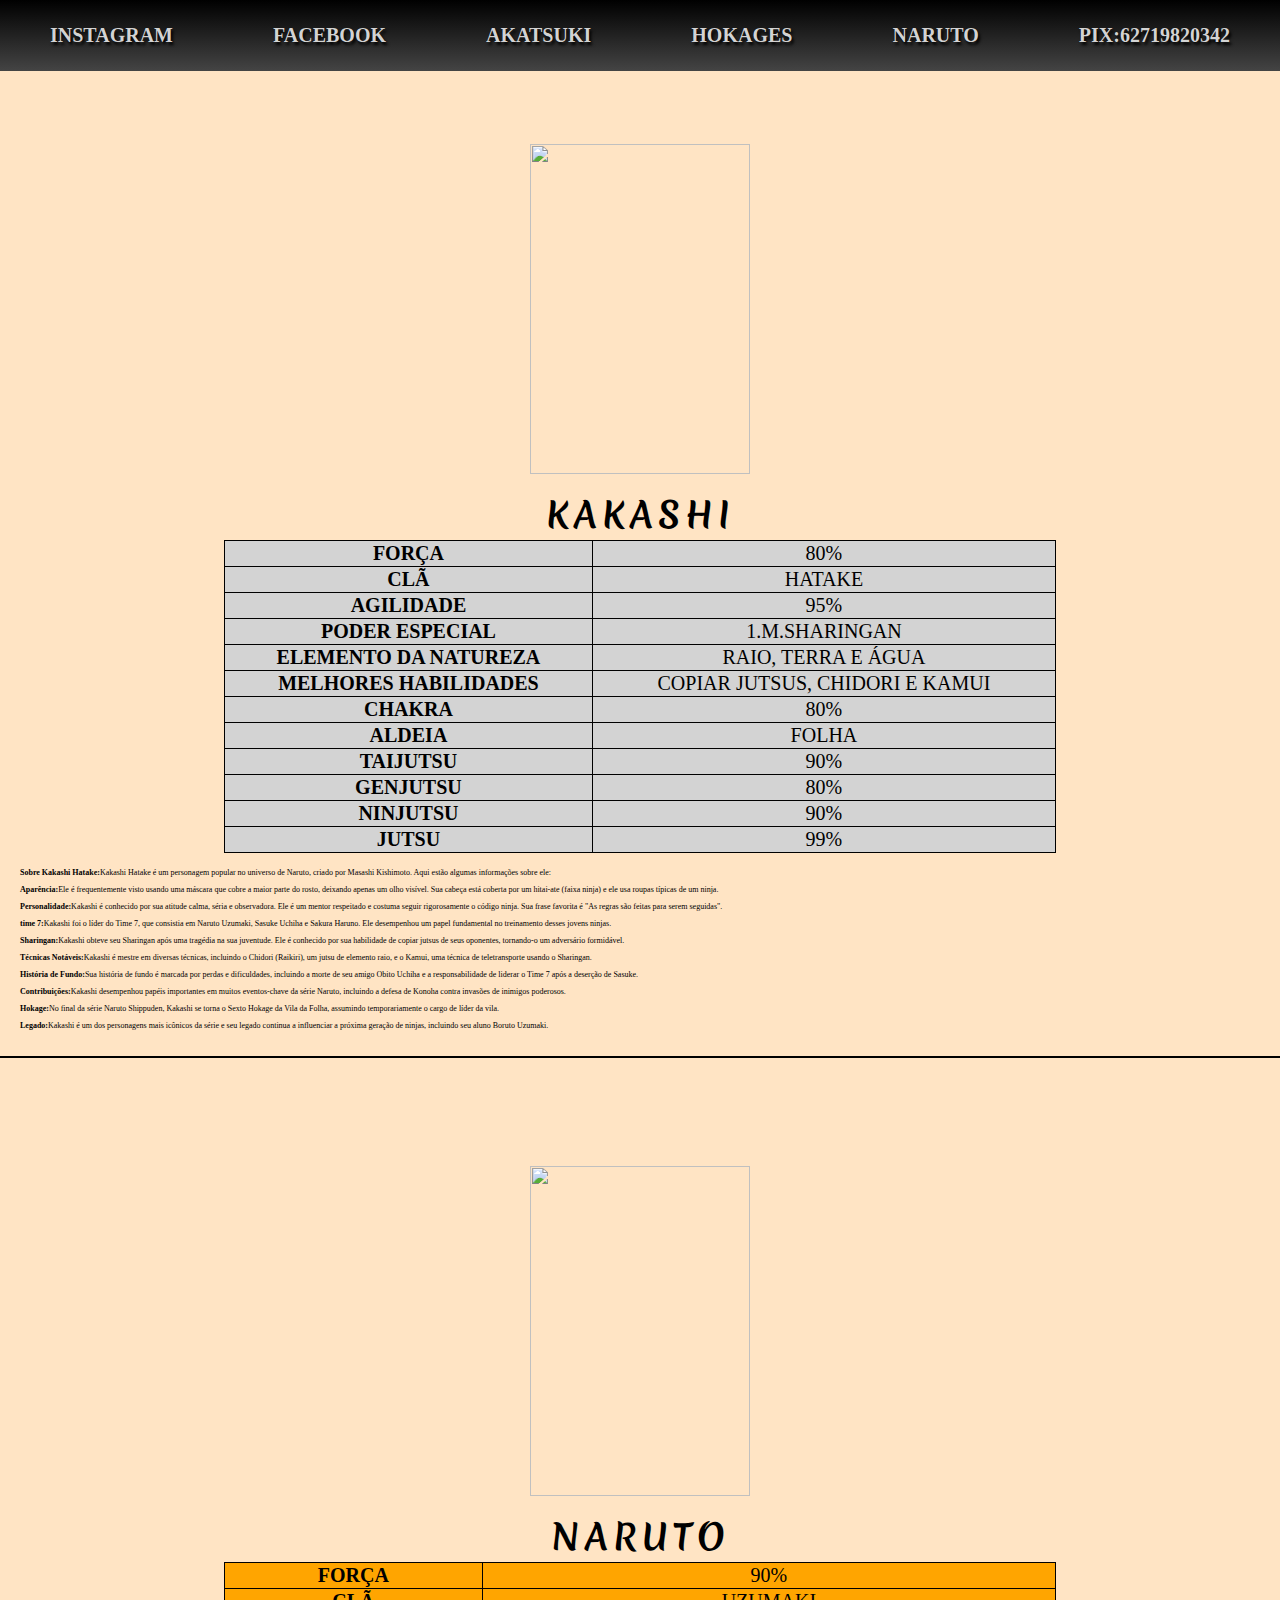
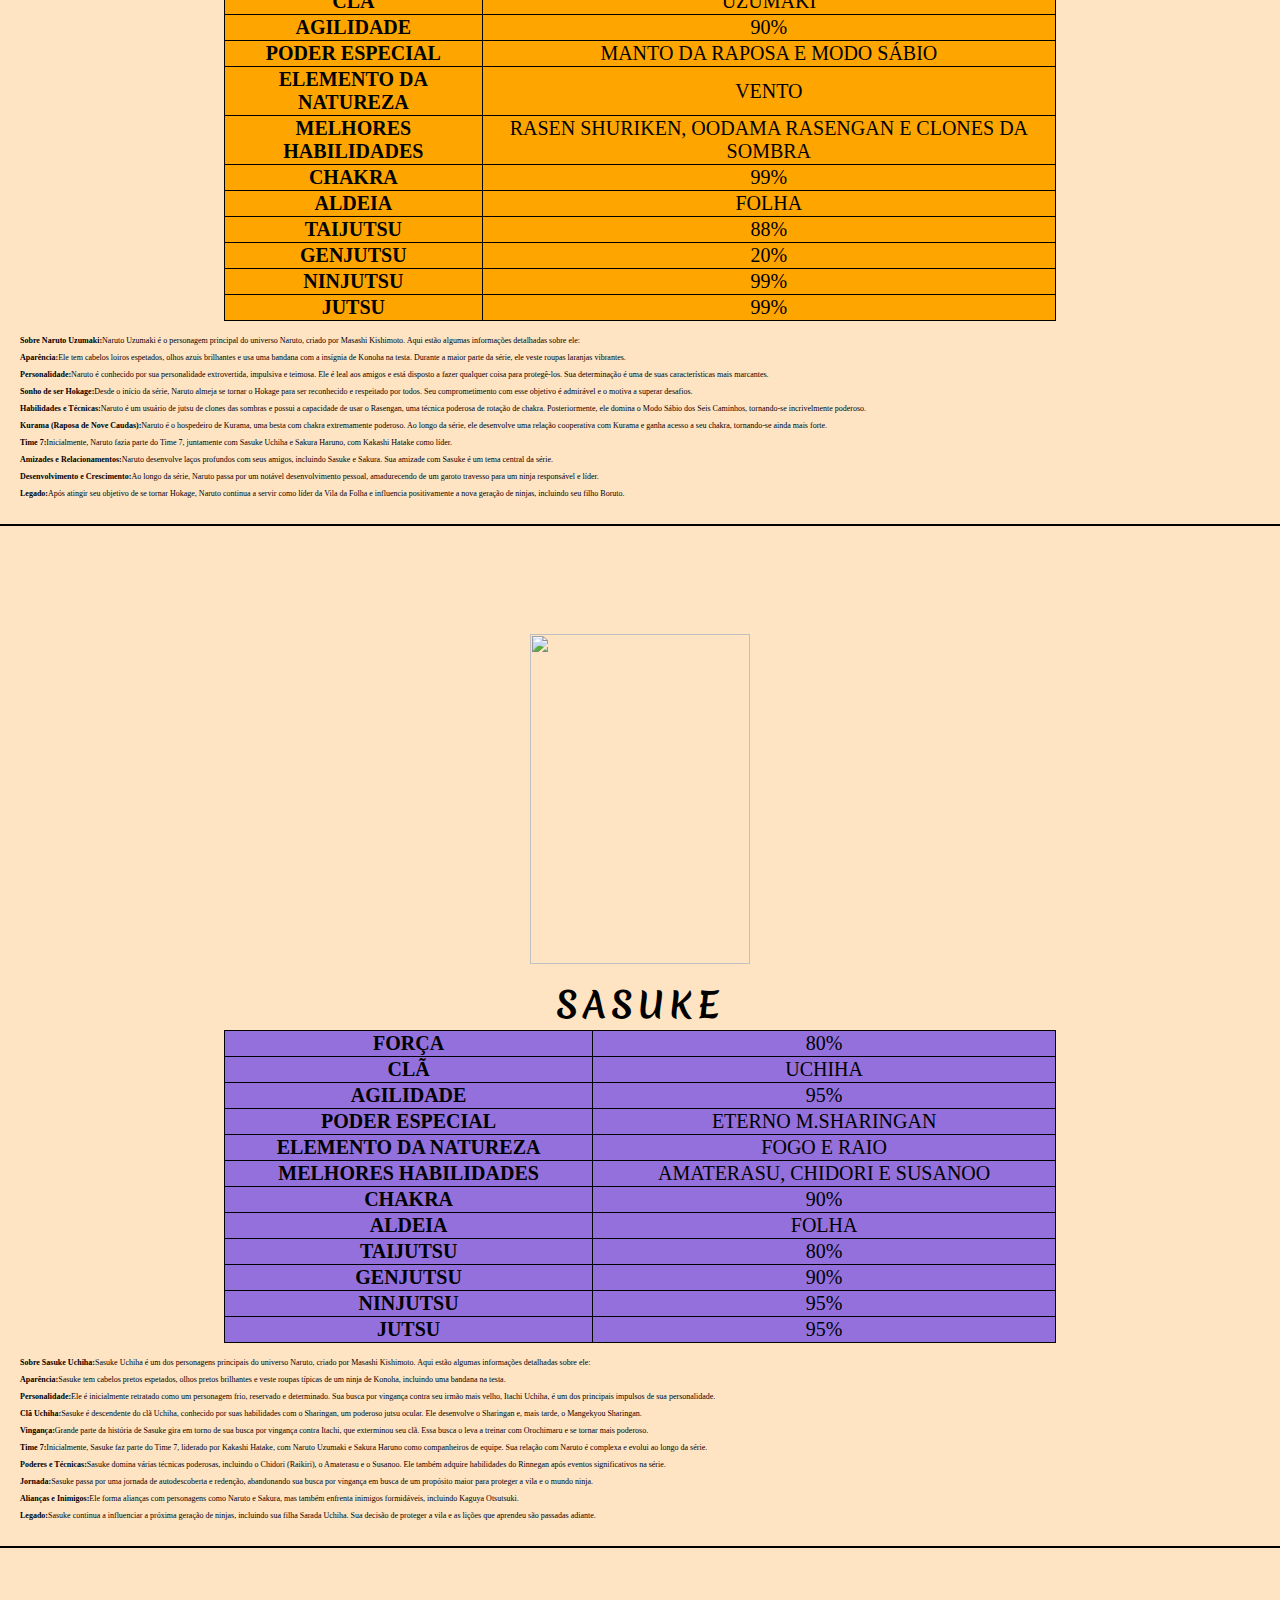
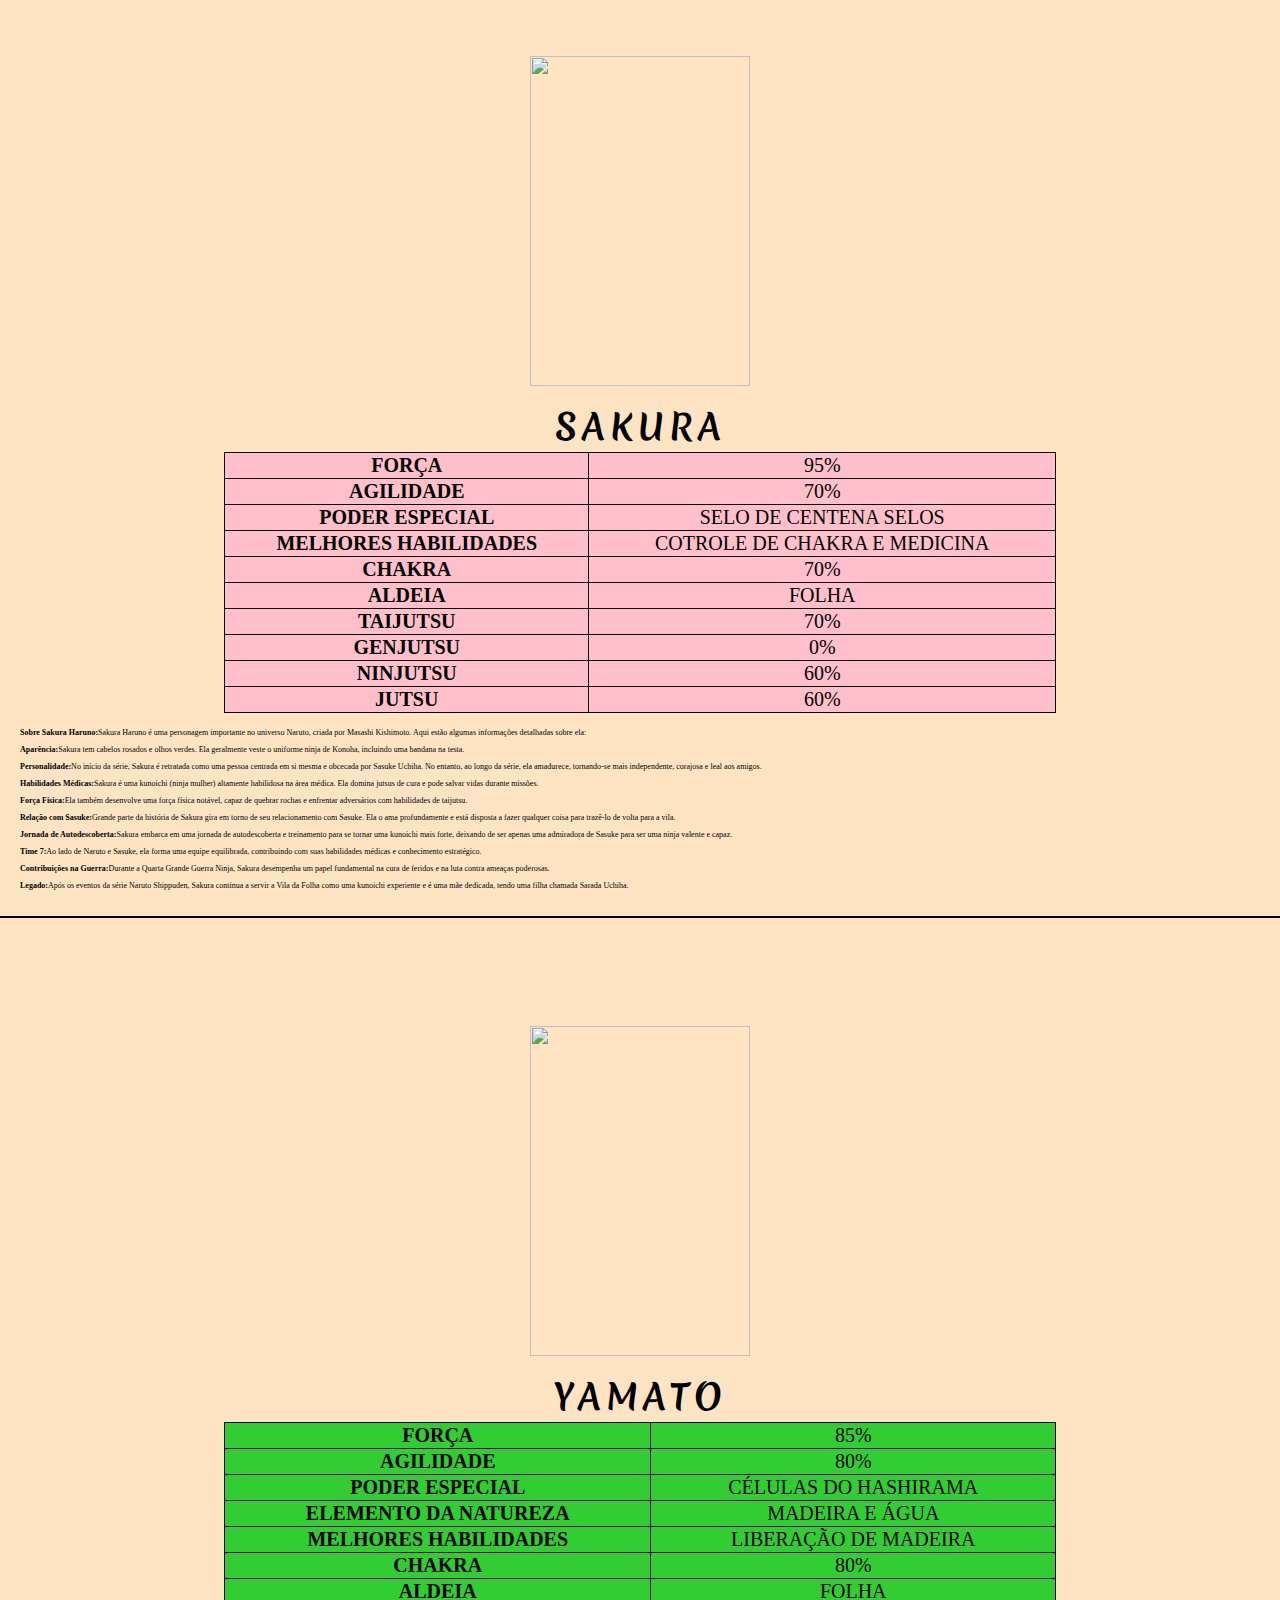
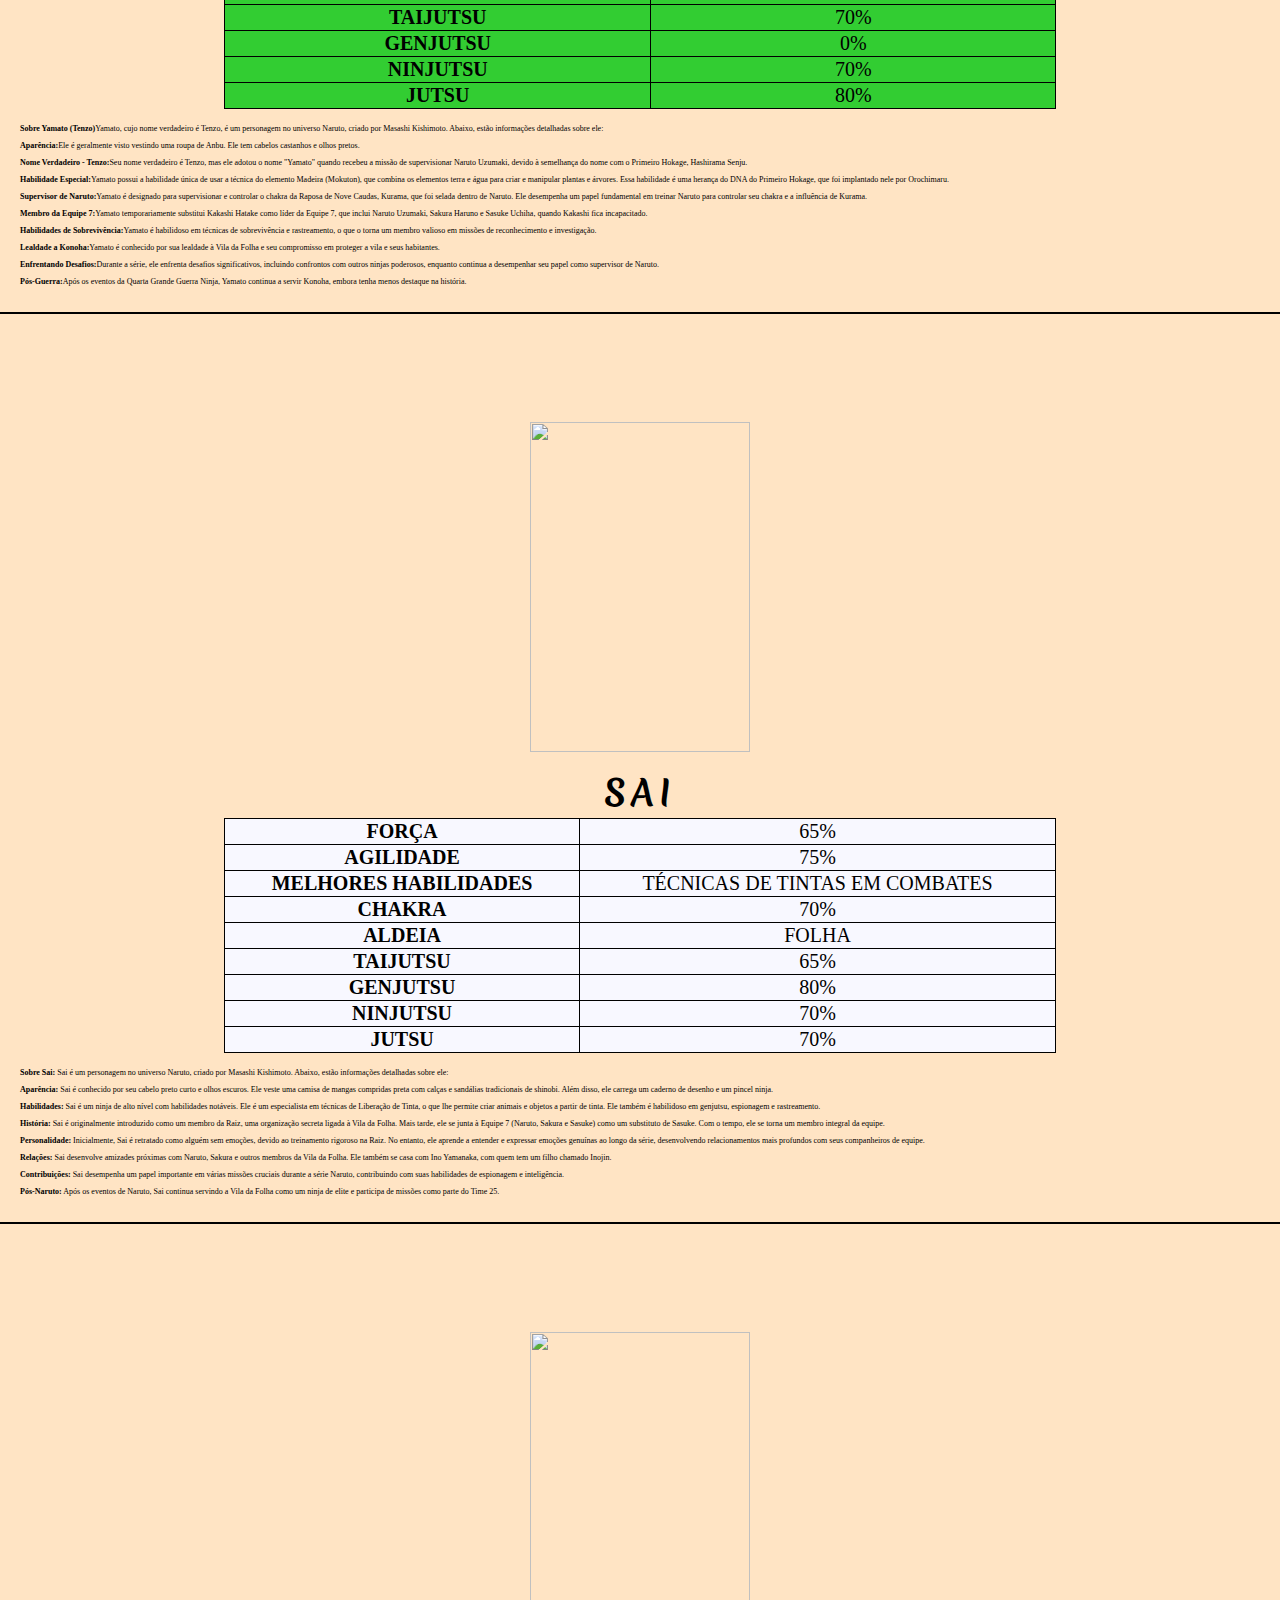
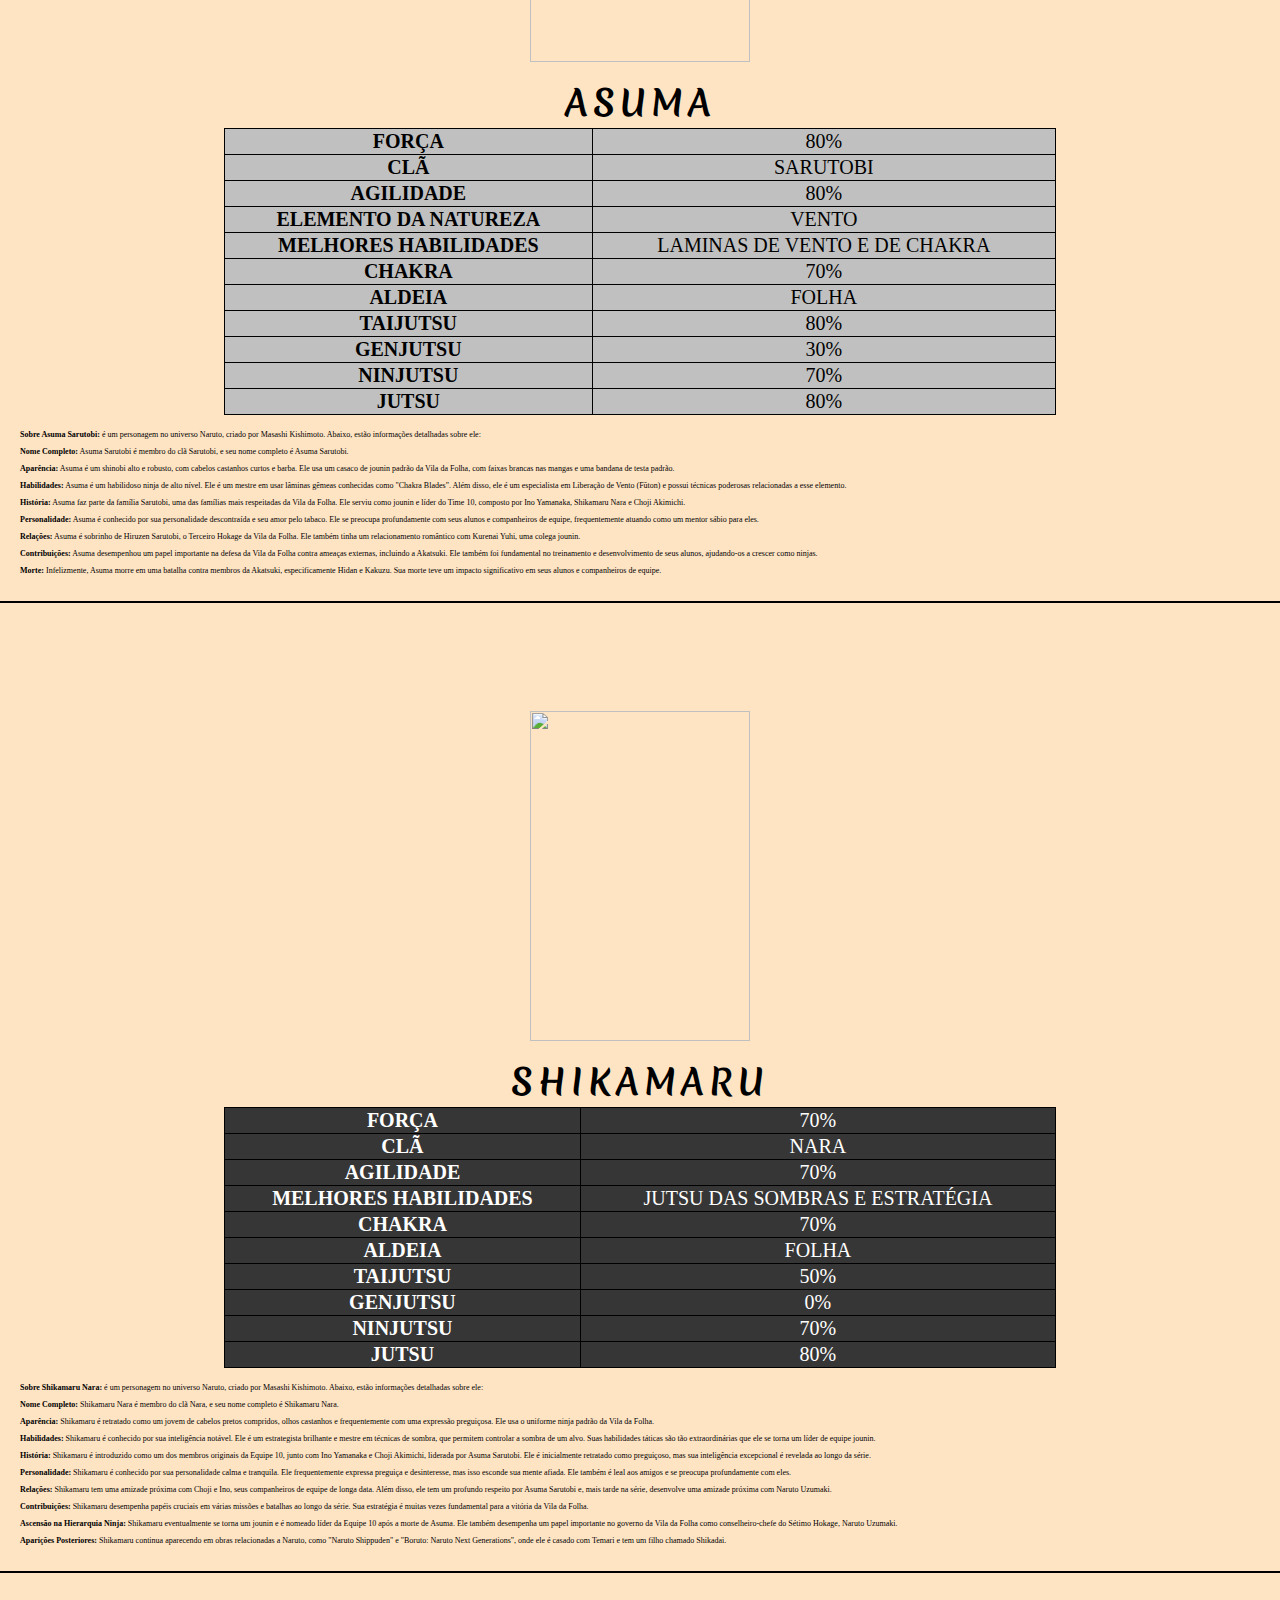
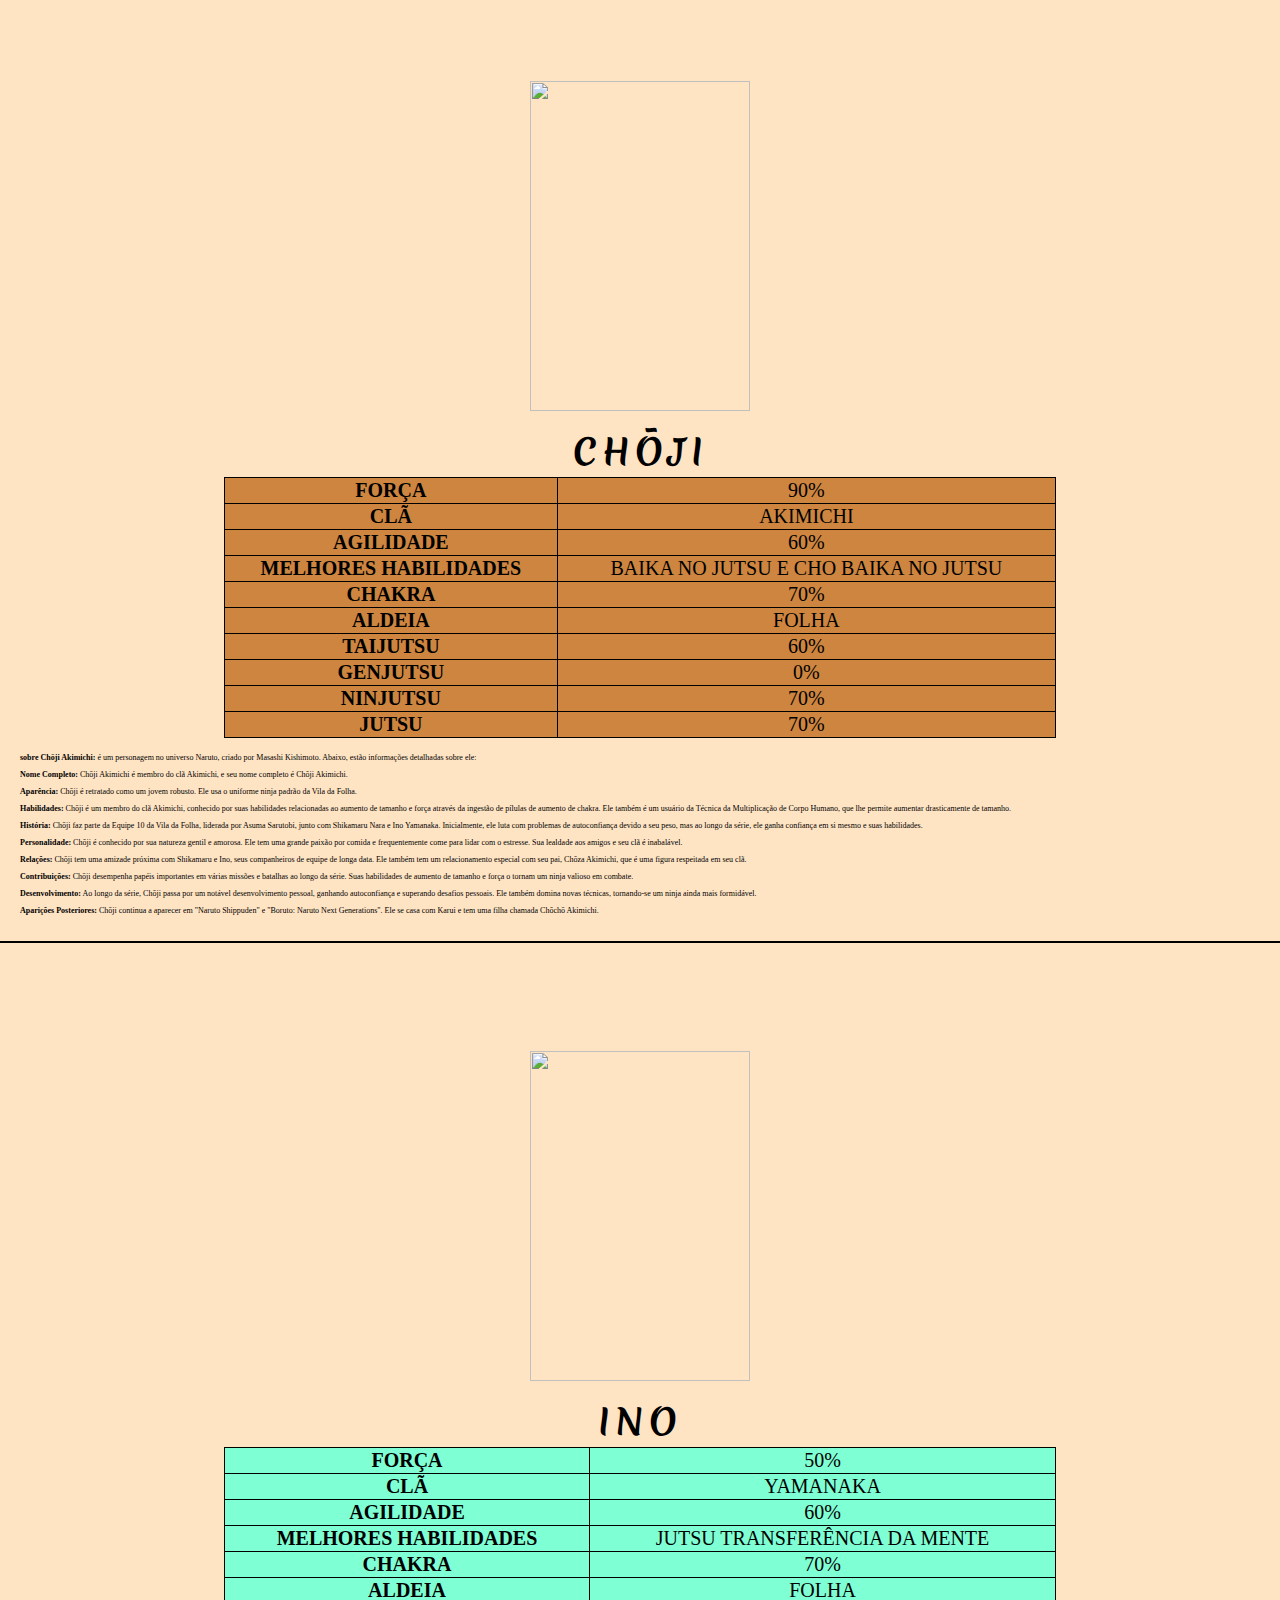
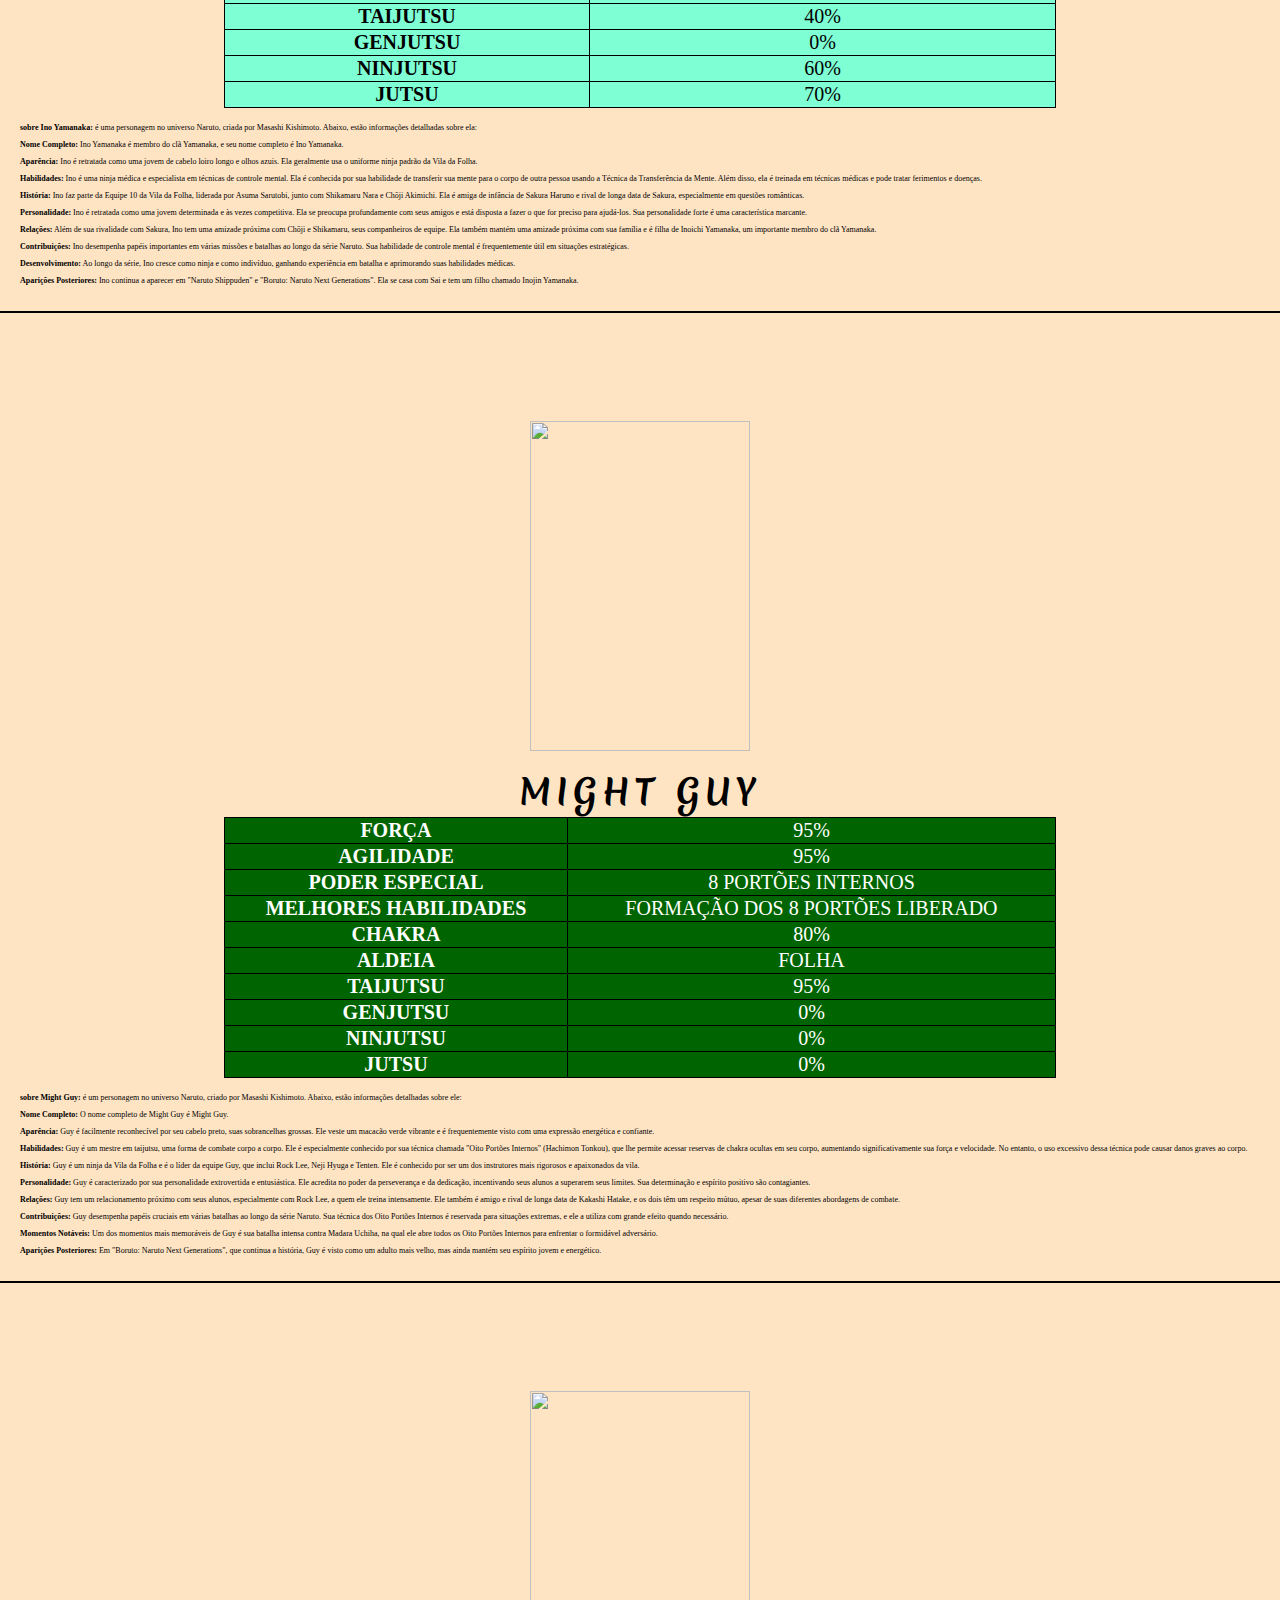
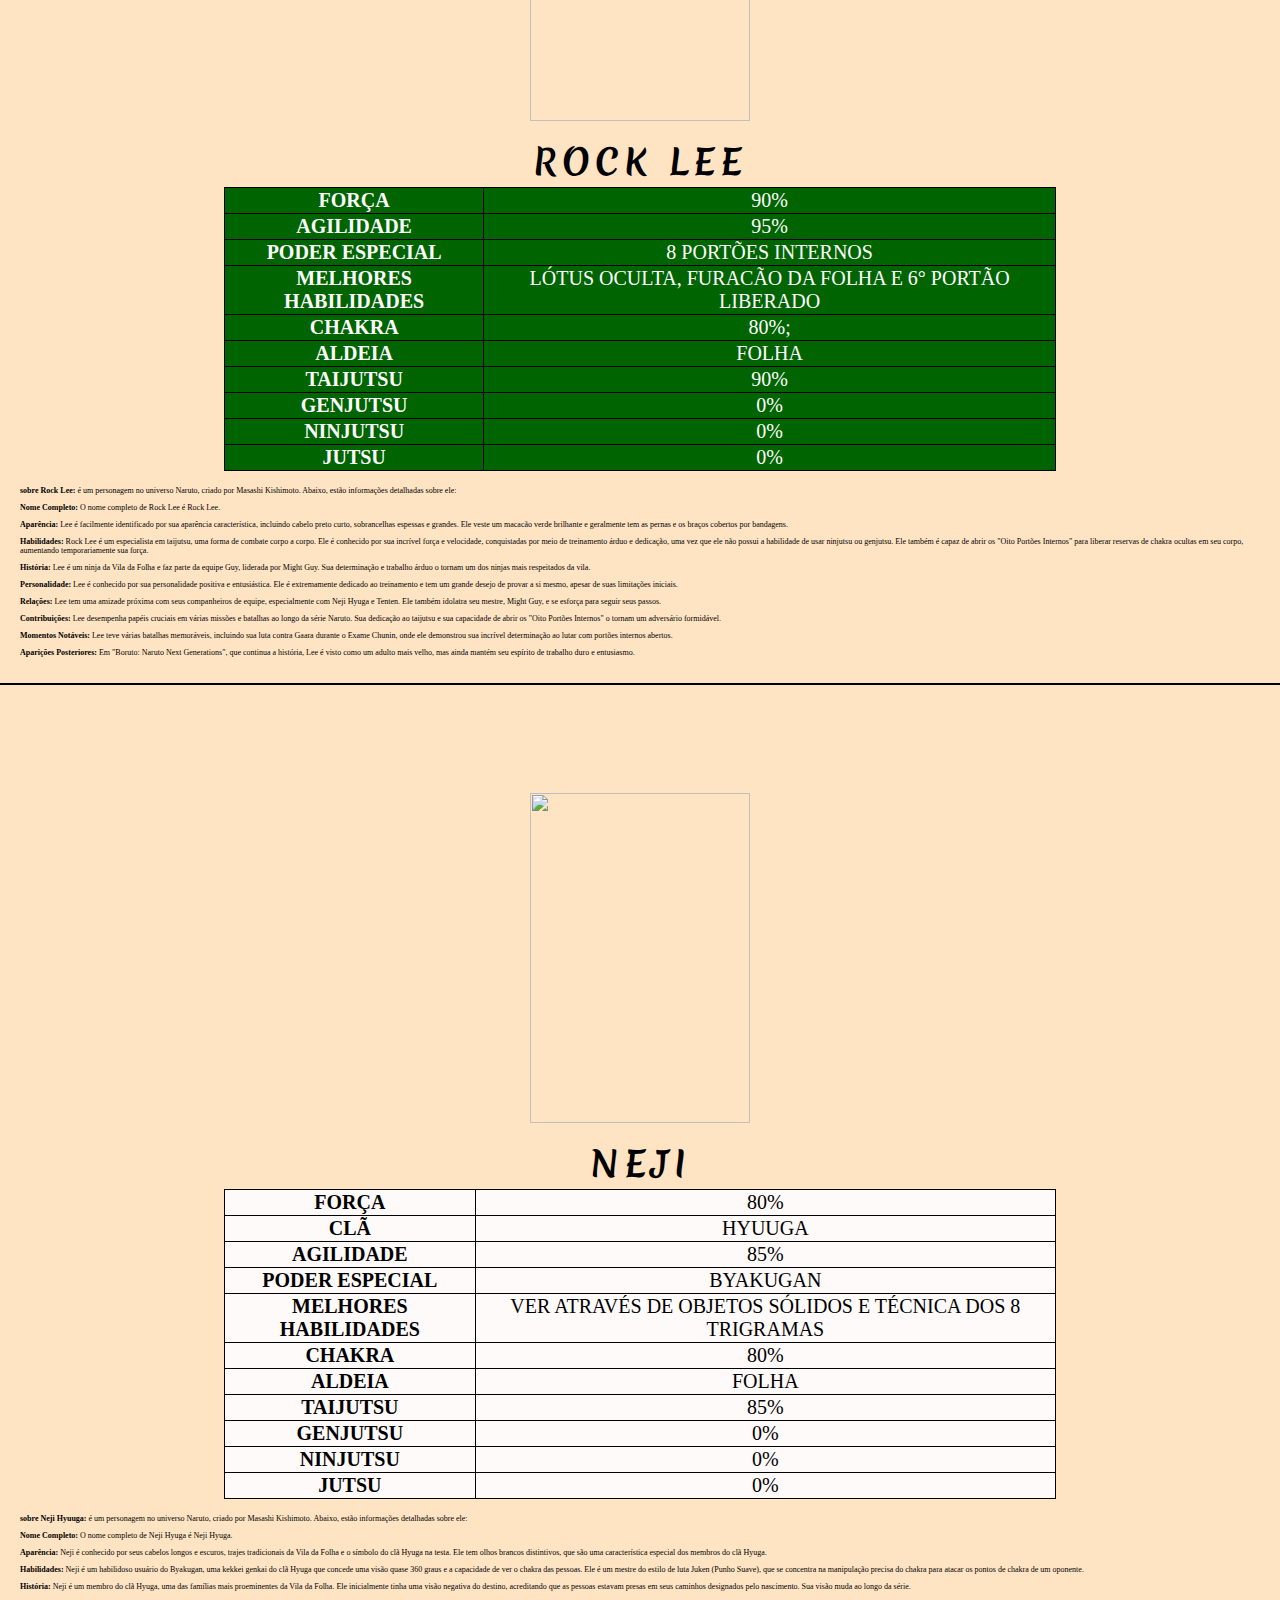
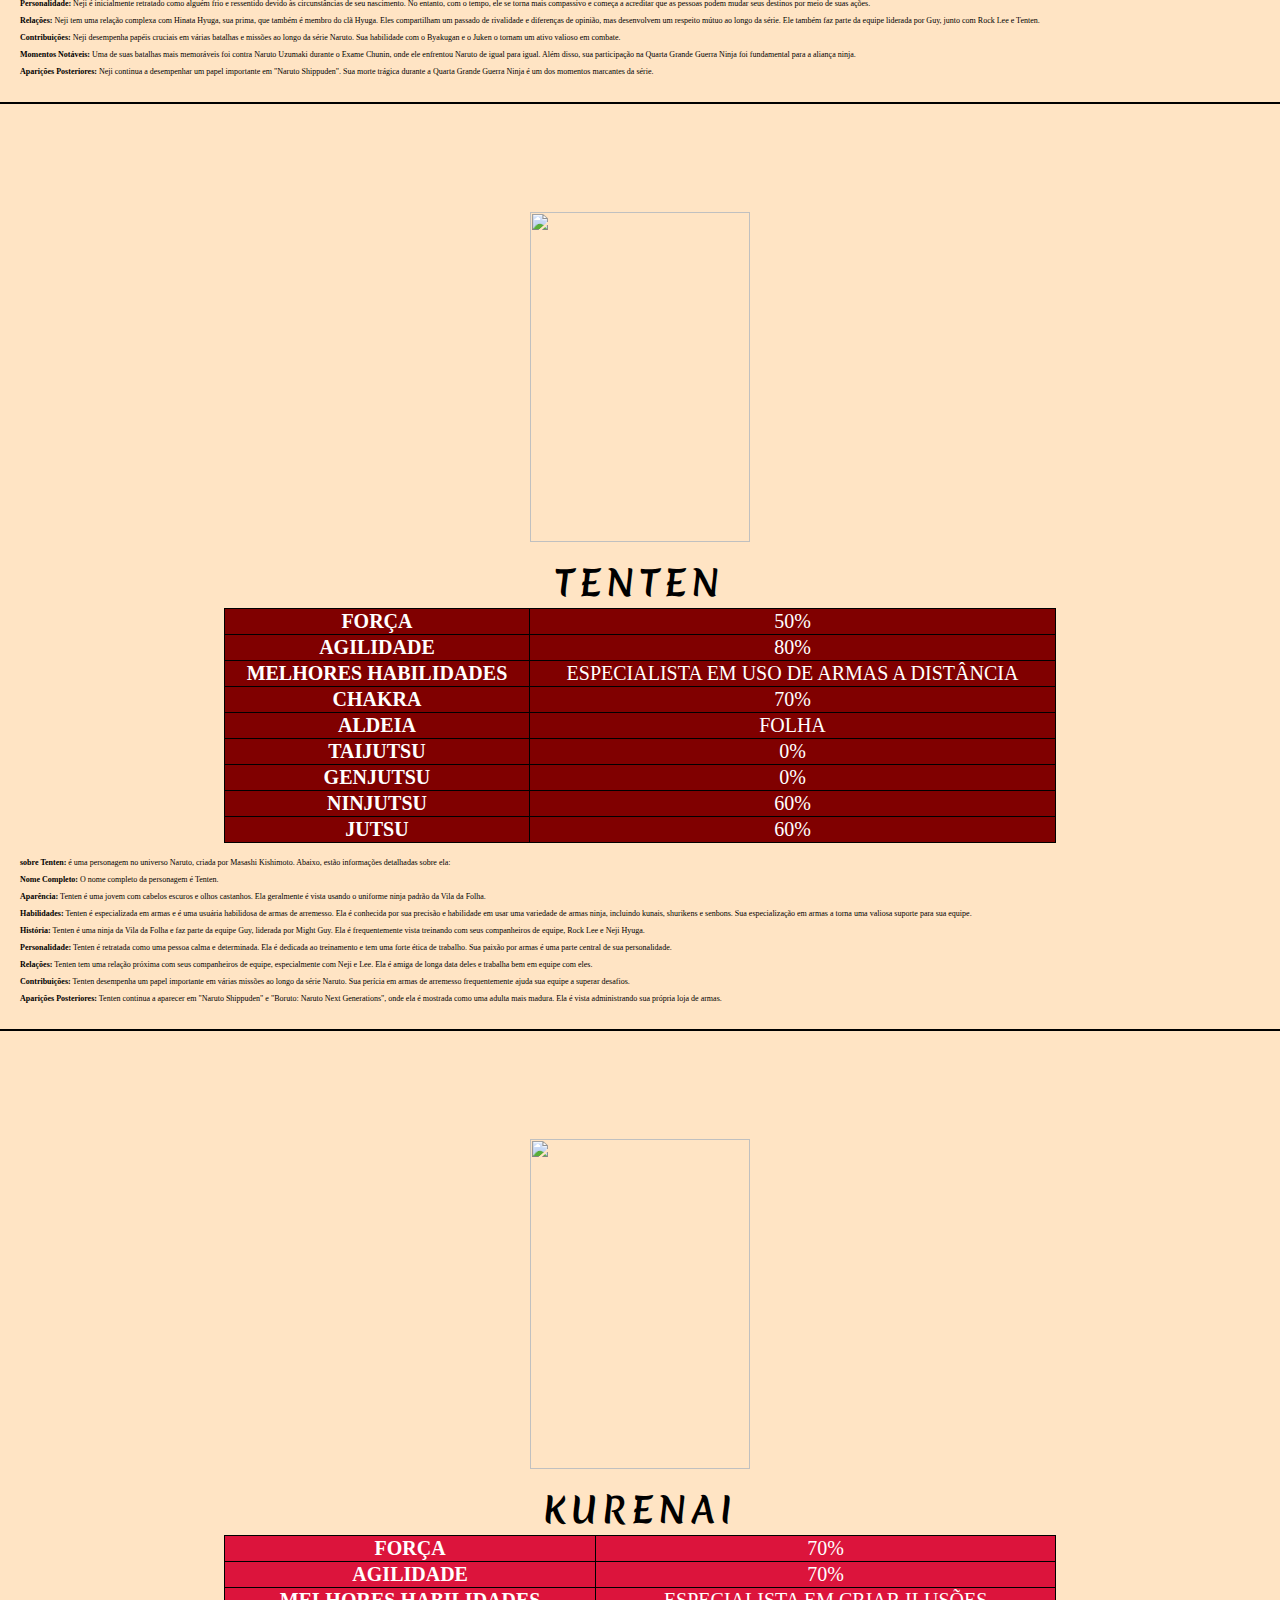
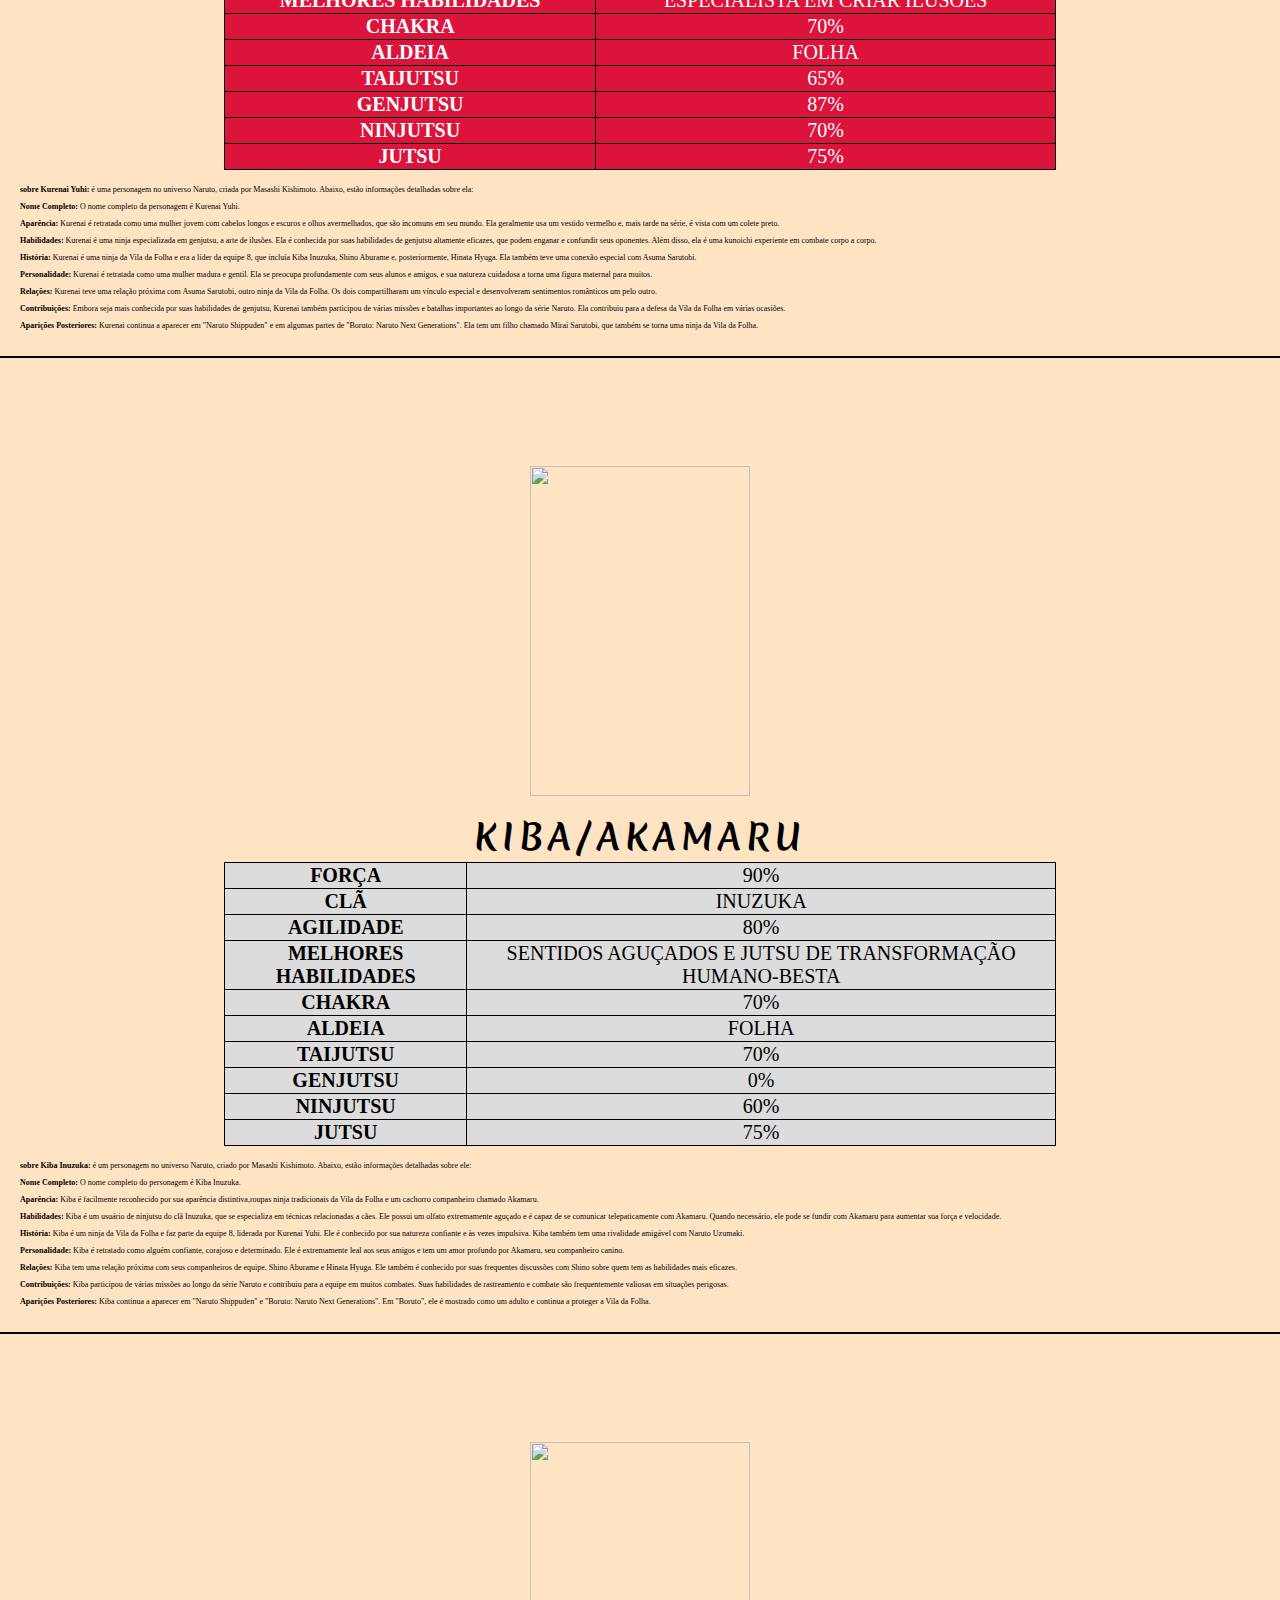
==== index.html @ 4db4d9d5 "Add files via upload" ====
<html lang="pt">
<head>
    <title>NARUTO</title>
<link rel="stylesheet" type="text/css" href="styles.css">
<meta charset="UTF-8">
<meta name="viewport" content="width=device-width, initial-scale=1.0">

</head>
<body>
    <header>
        <div id="menuButtonContainer">
            <button id="menuButton" onclick="toggleMenu()">
                <img id="menuImage" src="https://wayofshinobi.weebly.com/uploads/1/1/9/6/11961180/470674137_orig.png" alt="Menu">
            </button>
        </div>

        <div id="menu">
            <ul>
                <li><a href="https://instagram.com/davicardoso_oficial?igshid=MzNlNGNkZWQ4Mg==" target="_blank">INSTAGRAM</a></li>
                <li><a href="https://www.facebook.com/profile.php?id=100024556928875" target="_blank">FACEBOOK</a></li>
                <li><a href="AKATSUKI.html" target="_blank">AKATSUKI</a></li>
                <li><a href="HOKAGES.html" target="_blank">HOKAGES</a></li>
                <li><a href="index.html" target="_blank">NARUTO</a></li>
                <li><a href="#">PIX:62719820342</a></li>
            </ul>
        </div>
    </header>



<script src="JAVASCRIPT.js"></script>

    <div>
<br />
<br />
<br />
<br />
<br />
<br />
<br />
<br />
<img src="https://imagensemoldes.com.br/wp-content/uploads/2020/04/kakashi-png-1.png">
<table>
<caption>KAKASHI</caption>
    <tr>
<th bgcolor="#D3D3D3">FORÇA</th>
    <td align="center" bgcolor="#D3D3D3">80%</td>
    </tr>
    <tr>
<th bgcolor="#D3D3D3">CLÃ</th>
<td align="center" bgcolor="#D3D3D3">HATAKE</td>
    </tr>
    <tr>
<th bgcolor="#D3D3D3">AGILIDADE</th>
    <td align="center" bgcolor="#D3D3D3">95%</td>
    </tr>
    <tr>
<th bgcolor="#D3D3D3">PODER ESPECIAL</th>
    <td align="center" bgcolor="#D3D3D3">1.M.SHARINGAN</td>
    </tr>
    <tr>
<th bgcolor="#D3D3D3">ELEMENTO DA NATUREZA</th>
    <td align="center" bgcolor="#D3D3D3">RAIO, TERRA E ÁGUA </td>
    </tr>
    <tr>
<th bgcolor="#D3D3D3">MELHORES HABILIDADES</th>
<td align="center" bgcolor="#D3D3D3">COPIAR JUTSUS, CHIDORI E KAMUI</td>
    </tr>
    <tr>
<th bgcolor="#D3D3D3">CHAKRA</th>
    <td align="center" bgcolor="#D3D3D3">80%</td>
    </tr>
    <tr>
<th bgcolor="#D3D3D3">ALDEIA</th>
    <td align="center" bgcolor="#D3D3D3">FOLHA</td>
    </tr>
    <tr>
<th bgcolor="#D3D3D3">TAIJUTSU</th>
<td align="center" bgcolor="#D3D3D3">90%</td>
    </tr>
    <tr>
<th bgcolor="#D3D3D3">GENJUTSU</th>
         <td align="center" bgcolor="#D3D3D3">80%</td>
    </tr>
    <tr>
<th bgcolor="#D3D3D3">NINJUTSU</th>
            <td align="center" bgcolor="#D3D3D3">90%</td>
    </tr>
<tr>
<th bgcolor="#D3D3D3">JUTSU</th>
            <td align="center" bgcolor="#D3D3D3">99%</td>
    </tr>
</table>
</div>

    <p><strong>Sobre Kakashi Hatake:</strong>Kakashi Hatake é um personagem popular no universo de Naruto, criado por Masashi Kishimoto. Aqui estão algumas informações sobre ele:</p>


    <p><strong>Aparência:</strong>Ele é frequentemente visto usando uma máscara que cobre a maior parte do rosto, deixando apenas um olho visível. Sua cabeça está coberta por um hitai-ate (faixa ninja) e ele usa roupas típicas de um ninja.</p>

    
    <p><strong>Personalidade:</strong>Kakashi é conhecido por sua atitude calma, séria e observadora. Ele é um mentor respeitado e costuma seguir rigorosamente o código ninja. Sua frase favorita é "As regras são feitas para serem seguidas".</p>

    
    <p><strong>time 7:</strong>Kakashi foi o líder do Time 7, que consistia em Naruto Uzumaki, Sasuke Uchiha e Sakura Haruno. Ele desempenhou um papel fundamental no treinamento desses jovens ninjas.</p>

<p><strong>Sharingan:</strong>Kakashi obteve seu Sharingan após uma tragédia na sua juventude. Ele é conhecido por sua habilidade de copiar jutsus de seus oponentes, tornando-o um adversário formidável.</p>
    

    <p><strong>Técnicas Notáveis:</strong>Kakashi é mestre em diversas técnicas, incluindo o Chidori (Raikiri), um jutsu de elemento raio, e o Kamui, uma técnica de teletransporte usando o Sharingan.</p>

    <p><strong>História de Fundo:</strong>Sua história de fundo é marcada por perdas e dificuldades, incluindo a morte de seu amigo Obito Uchiha e a responsabilidade de liderar o Time 7 após a deserção de Sasuke.</p>

    
    <p><strong>Contribuições:</strong>Kakashi desempenhou papéis importantes em muitos eventos-chave da série Naruto, incluindo a defesa de Konoha contra invasões de inimigos poderosos.</p>

    
    <p><strong>Hokage:</strong>No final da série Naruto Shippuden, Kakashi se torna o Sexto Hokage da Vila da Folha, assumindo temporariamente o cargo de líder da vila.</p>


    <p><strong>Legado:</strong>Kakashi é um dos personagens mais icônicos da série e seu legado continua a influenciar a próxima geração de ninjas, incluindo seu aluno Boruto Uzumaki.</p>

<div>
<br />
<hr />
<br />
<br />
<br />
<br />
<br />
<br />
<img src="https://i.pinimg.com/originals/bf/e5/d1/bfe5d18db394076300a1c9a5a422347d.png"/>
<table>
<caption>NARUTO</caption>
<tr>
    <th bgcolor="#FFA500">FORÇA</th>
    <td align="center" bgcolor="#FFA500">90%</td>
    </tr>
     <tr>
    <th bgcolor="#FFA500">CLÃ</th>
    <td align="center" bgcolor="#FFA500">UZUMAKI</td>
      </tr>
      <tr>
<th bgcolor="#FFA500">AGILIDADE</th>
    <td align="center" bgcolor="#FFA500">90%</td>
      </tr>
       <tr>
<th bgcolor="#FFA500">PODER ESPECIAL</th>
    <td align="center" bgcolor="#FFA500">MANTO DA RAPOSA E MODO SÁBIO</td>
       </tr>
       <tr>
<th bgcolor="#FFA500">ELEMENTO DA NATUREZA</th>
    <td align="center" bgcolor="#FFA500">VENTO</td>
       </tr>
       <tr>
<th bgcolor="#FFA500">MELHORES HABILIDADES</th>
<td align="center" bgcolor="#FFA500">RASEN SHURIKEN, OODAMA RASENGAN E CLONES DA SOMBRA</td>
       </tr>
       <tr>
<th bgcolor="#FFA500">CHAKRA</th>
    <td align="center" bgcolor="#FFA500">99%</td>
       </tr>
       <tr>
<th bgcolor="#FFA500">ALDEIA</th>
    <td align="center" bgcolor="#FFA500">FOLHA</td>
       </tr>
       <tr>
<th bgcolor="#FFA500">TAIJUTSU</th>
<td align="center" bgcolor="#FFA500">88%</td>
       </tr>
       <tr>
<th bgcolor="#FFA500">GENJUTSU</th>
         <td align="center" bgcolor="#FFA500">20%</td>
       </tr>
       <tr>
<th bgcolor="#FFA500">NINJUTSU</th>
            <td align="center" bgcolor="#FFA500">99%</td>
</tr>
<tr>
<th bgcolor="#FFA500">JUTSU</th>
            <td align="center" bgcolor="#FFA500">99%</td>
        
    </tr>
    </table>
</div>
    
    <p><strong>Sobre Naruto Uzumaki:</strong>Naruto Uzumaki é o personagem principal do universo Naruto, criado por Masashi Kishimoto. Aqui estão algumas informações detalhadas sobre ele:</p>


    <p><strong>Aparência:</strong>Ele tem cabelos loiros espetados, olhos azuis brilhantes e usa uma bandana com a insígnia de Konoha na testa. Durante a maior parte da série, ele veste roupas laranjas vibrantes.</p>


    <p><strong>Personalidade:</strong>Naruto é conhecido por sua personalidade extrovertida, impulsiva e teimosa. Ele é leal aos amigos e está disposto a fazer qualquer coisa para protegê-los. Sua determinação é uma de suas características mais marcantes.</p>


    <p><strong>Sonho de ser Hokage:</strong>Desde o início da série, Naruto almeja se tornar o Hokage para ser reconhecido e respeitado por todos. Seu comprometimento com esse objetivo é admirável e o motiva a superar desafios.</p>


    <p><strong>Habilidades e Técnicas:</strong>Naruto é um usuário de jutsu de clones das sombras e possui a capacidade de usar o Rasengan, uma técnica poderosa de rotação de chakra. Posteriormente, ele domina o Modo Sábio dos Seis Caminhos, tornando-se incrivelmente poderoso.</p>

    <p><strong>Kurama (Raposa de Nove Caudas):</strong>Naruto é o hospedeiro de Kurama, uma besta com chakra extremamente poderoso. Ao longo da série, ele desenvolve uma relação cooperativa com Kurama e ganha acesso a seu chakra, tornando-se ainda mais forte.</p>


    <p><strong>Time 7:</strong>Inicialmente, Naruto fazia parte do Time 7, juntamente com Sasuke Uchiha e Sakura Haruno, com Kakashi Hatake como líder.</p>


    <p><b>Amizades e Relacionamentos:</b>Naruto desenvolve laços profundos com seus amigos, incluindo Sasuke e Sakura. Sua amizade com Sasuke é um tema central da série.</p>

    <p><strong>Desenvolvimento e Crescimento:</strong>Ao longo da série, Naruto passa por um notável desenvolvimento pessoal, amadurecendo de um garoto travesso para um ninja responsável e líder.</p>

    <p><strong>Legado:</strong>Após atingir seu objetivo de se tornar Hokage, Naruto continua a servir como líder da Vila da Folha e influencia positivamente a nova geração de ninjas, incluindo seu filho Boruto.</p>

<div>
<br />
<hr />
<br />
<br />
<br />
<br />
<br />
<br />
<img src="https://www.pngmart.com/files/3/Uchiha-Sasuke-PNG-Transparent-Image.png">
<table>
<caption>SASUKE</caption>
    <tr>
<th bgcolor="#9370DB">FORÇA</th>
    <td align="center" bgcolor="#9370DB">80%</td>
    </tr>
    <tr>
<th bgcolor="#9370DB">CLÃ</th>
    <td align="center" bgcolor="#9370DB">UCHIHA</td>
    </tr>
    <tr>
<th bgcolor="#9370DB">AGILIDADE</th>
    <td align="center" bgcolor="#9370DB">95%</td>
    </tr>
    <tr>
<th bgcolor="#9370DB">PODER ESPECIAL</th>
   <td align="center" bgcolor="#9370DB">ETERNO M.SHARINGAN</td>
    </tr>
    <tr>
<th bgcolor="#9370DB">ELEMENTO DA NATUREZA</th>
    <td align="center" bgcolor="#9370DB">FOGO E RAIO</td>
    </tr>
    <tr>
<th bgcolor="#9370DB">MELHORES HABILIDADES</th>
    <td align="center" bgcolor="#9370DB">AMATERASU, CHIDORI E SUSANOO</td>
    </tr>
    <tr>
<th bgcolor="#9370DB">CHAKRA</th>
        <td align="center" bgcolor="#9370DB">90%</td>
    </tr>
    <tr>
<th bgcolor="#9370DB">ALDEIA</th>
<td align="center" bgcolor="#9370DB">FOLHA</td>
    </tr>
    <tr>
<th bgcolor="#9370DB">TAIJUTSU</th>
 <td align="center" bgcolor="#9370DB">80%</td>
    </tr>
    <tr>
<th bgcolor="#9370DB">GENJUTSU</th>
            <td align="center" bgcolor="#9370DB">90%</td>
    </tr>
    <tr>
<th bgcolor="#9370DB">NINJUTSU</th>
            <td align="center" bgcolor="#9370DB">95%</td>
    </tr>
<tr>
<th bgcolor="#9370DB">JUTSU</th>
            <td align="center" bgcolor="#9370DB">95%</td>
    </tr>
</table>
</div>

    
    <p><strong>Sobre Sasuke Uchiha:</strong>Sasuke Uchiha é um dos personagens principais do universo Naruto, criado por Masashi Kishimoto. Aqui estão algumas informações detalhadas sobre ele:</p>


    <p><strong>Aparência:</strong>Sasuke tem cabelos pretos espetados, olhos pretos brilhantes e veste roupas típicas de um ninja de Konoha, incluindo uma bandana na testa.</p>


    <p><strong>Personalidade:</strong>Ele é inicialmente retratado como um personagem frio, reservado e determinado. Sua busca por vingança contra seu irmão mais velho, Itachi Uchiha, é um dos principais impulsos de sua personalidade.</p>


    <p><strong>Clã Uchiha:</strong>Sasuke é descendente do clã Uchiha, conhecido por suas habilidades com o Sharingan, um poderoso jutsu ocular. Ele desenvolve o Sharingan e, mais tarde, o Mangekyou Sharingan.</p>


    <p><strong>Vingança:</strong>Grande parte da história de Sasuke gira em torno de sua busca por vingança contra Itachi, que exterminou seu clã. Essa busca o leva a treinar com Orochimaru e se tornar mais poderoso.</p>


    <p><strong>Time 7:</strong>Inicialmente, Sasuke faz parte do Time 7, liderado por Kakashi Hatake, com Naruto Uzumaki e Sakura Haruno como companheiros de equipe. Sua relação com Naruto é complexa e evolui ao longo da série.</p>


    <p><strong>Poderes e Técnicas:</strong>Sasuke domina várias técnicas poderosas, incluindo o Chidori (Raikiri), o Amaterasu e o Susanoo. Ele também adquire habilidades do Rinnegan após eventos significativos na série.</p>


    <p><strong>Jornada:</strong>Sasuke passa por uma jornada de autodescoberta e redenção, abandonando sua busca por vingança em busca de um propósito maior para proteger a vila e o mundo ninja.</p>


    <p><strong>Alianças e Inimigos:</strong>Ele forma alianças com personagens como Naruto e Sakura, mas também enfrenta inimigos formidáveis, incluindo Kaguya Otsutsuki.</p>


    <p><strong>Legado:</strong>Sasuke continua a influenciar a próxima geração de ninjas, incluindo sua filha Sarada Uchiha. Sua decisão de proteger a vila e as lições que aprendeu são passadas adiante.</p>

<div>
<br />
<hr />
<br />
<br />
<br />
<br />
<br />
<br />
<img src="https://i.pinimg.com/originals/9d/d6/be/9dd6be82de984c9a3674d8e744bc4bc1.png">
<table>
<caption>SAKURA</caption>
    <tr>
<th bgcolor="#FFC0CB">FORÇA</th>
    <td align="center" bgcolor="#FFC0CB">95%</td>
    </tr>
    <tr>
<th bgcolor="#FFC0CB">AGILIDADE</th>
    <td align="center" bgcolor="#FFC0CB">70%</td>
    </tr>
    <tr>
<th bgcolor="#FFC0CB">PODER ESPECIAL</th>
   <td align="center" bgcolor="#FFC0CB">SELO DE CENTENA SELOS</td>
    </tr>
    <tr>
<th bgcolor="#FFC0CB">MELHORES HABILIDADES</th>
    <td align="center" bgcolor="#FFC0CB">COTROLE DE CHAKRA E MEDICINA</td>
    </tr>
    <tr>
<th bgcolor="#FFC0CB">CHAKRA</th>
        <td align="center" bgcolor="#FFC0CB">70%</td>
    </tr>
    <tr>
<th bgcolor="#FFC0CB">ALDEIA</th>
<td align="center" bgcolor="#FFC0CB">FOLHA</td>
    </tr>
    <tr>
<th bgcolor="#FFC0CB">TAIJUTSU</th>
 <td align="center" bgcolor="#FFC0CB">70%</td>
    </tr>
    <tr>
<th bgcolor="#FFC0CB">GENJUTSU</th>
            <td align="center" bgcolor="#FFC0CB">0%</td>
    </tr>
    <tr>
<th bgcolor="#FFC0CB">NINJUTSU</th>
            <td align="center" bgcolor="#FFC0CB">60%</td>
    </tr>
<tr>
<th bgcolor="#FFC0CB">JUTSU</th>
            <td align="center" bgcolor="#FFC0CB">60%</td>
    </tr>
</table>
</div>


    <p><strong>Sobre Sakura Haruno:</strong>Sakura Haruno é uma personagem importante no universo Naruto, criada por Masashi Kishimoto. Aqui estão algumas informações detalhadas sobre ela:</p>


    <p><strong>Aparência:</strong>Sakura tem cabelos rosados e olhos verdes. Ela geralmente veste o uniforme ninja de Konoha, incluindo uma bandana na testa.</p>


    <p><strong>Personalidade:</strong>No início da série, Sakura é retratada como uma pessoa centrada em si mesma e obcecada por Sasuke Uchiha. No entanto, ao longo da série, ela amadurece, tornando-se mais independente, corajosa e leal aos amigos.</p>


    <p><strong>Habilidades Médicas:</strong>Sakura é uma kunoichi (ninja mulher) altamente habilidosa na área médica. Ela domina jutsus de cura e pode salvar vidas durante missões.</p>


    <p><strong>Força Física:</strong>Ela também desenvolve uma força física notável, capaz de quebrar rochas e enfrentar adversários com habilidades de taijutsu.</p>


    <p><strong>Relação com Sasuke:</strong>Grande parte da história de Sakura gira em torno de seu relacionamento com Sasuke. Ela o ama profundamente e está disposta a fazer qualquer coisa para trazê-lo de volta para a vila.</p>


    <p><strong>Jornada de Autodescoberta:</strong>Sakura embarca em uma jornada de autodescoberta e treinamento para se tornar uma kunoichi mais forte, deixando de ser apenas uma admiradora de Sasuke para ser uma ninja valente e capaz.</p>


    <p><strong>Time 7:</strong>Ao lado de Naruto e Sasuke, ela forma uma equipe equilibrada, contribuindo com suas habilidades médicas e conhecimento estratégico.</p>


    <p><strong>Contribuições na Guerra:</strong>Durante a Quarta Grande Guerra Ninja, Sakura desempenha um papel fundamental na cura de feridos e na luta contra ameaças poderosas.</p>

    <p><strong>Legado:</strong>Após os eventos da série Naruto Shippuden, Sakura continua a servir a Vila da Folha como uma kunoichi experiente e é uma mãe dedicada, tendo uma filha chamada Sarada Uchiha.</p>

<div>
<br />
<hr />
<br />
<br />
<br />
<br />
<br />
<br />
<img src="https://i.pinimg.com/originals/d4/19/71/d419716c82a36517d3b0cba0e6ad44c8.png">
<table>
<caption>YAMATO</caption>
    <tr>
<th bgcolor="#32CD32">FORÇA</th>
    <td align="center" bgcolor="#32CD32">85%</td>
    </tr>
    <tr>
<th bgcolor="#32CD32">AGILIDADE</th>
    <td align="center" bgcolor="#32CD32">80%</td>
    </tr>
    <tr>
<th bgcolor="#32CD32">PODER ESPECIAL</th>
   <td align="center" bgcolor="#32CD32">CÉLULAS DO HASHIRAMA</td>
    </tr>
<tr>
<th bgcolor="#32CD32">ELEMENTO DA NATUREZA</th>
    <td align="center" bgcolor="#32CD32">MADEIRA E ÁGUA</td>
    </tr>
    <tr>
<th bgcolor="#32CD32">MELHORES HABILIDADES</th>
    <td align="center" bgcolor="#32CD32">LIBERAÇÃO DE MADEIRA</td>
    </tr>
    <tr>
<th bgcolor="#32CD32">CHAKRA</th>
        <td align="center" bgcolor="#32CD32">80%</td>
    </tr>
    <tr>
<th bgcolor="#32CD32">ALDEIA</th>
<td align="center" bgcolor="#32CD32">FOLHA</td>
    </tr>
    <tr>
<th bgcolor="#32CD32">TAIJUTSU</th>
 <td align="center" bgcolor="#32CD32">70%</td>
    </tr>
    <tr>
<th bgcolor="#32CD32">GENJUTSU</th>
            <td align="center" bgcolor="#32CD32">0%</td>
    </tr>
    <tr>
<th bgcolor="#32CD32">NINJUTSU</th>
            <td align="center" bgcolor="#32CD32">70%</td>
    </tr>
<tr>
<th bgcolor="#32CD32">JUTSU</th>
            <td align="center" bgcolor="#32CD32">80%</td>
    </tr>
</table>
</div>
    
    <p><strong>Sobre Yamato (Tenzo)</strong>Yamato, cujo nome verdadeiro é Tenzo, é um personagem no universo Naruto, criado por Masashi Kishimoto. Abaixo, estão informações detalhadas sobre ele:</p>

    
    <p><strong>Aparência:</strong>Ele é geralmente visto vestindo uma roupa de Anbu. Ele tem cabelos castanhos e olhos pretos.</p>

    <p><strong>Nome Verdadeiro - Tenzo:</strong>Seu nome verdadeiro é Tenzo, mas ele adotou o nome "Yamato" quando recebeu a missão de supervisionar Naruto Uzumaki, devido à semelhança do nome com o Primeiro Hokage, Hashirama Senju.</p>

    <p><strong>Habilidade Especial:</strong>Yamato possui a habilidade única de usar a técnica do elemento Madeira (Mokuton), que combina os elementos terra e água para criar e manipular plantas e árvores. Essa habilidade é uma herança do DNA do Primeiro Hokage, que foi implantado nele por Orochimaru.</p>


    <p><strong>Supervisor de Naruto:</strong>Yamato é designado para supervisionar e controlar o chakra da Raposa de Nove Caudas, Kurama, que foi selada dentro de Naruto. Ele desempenha um papel fundamental em treinar Naruto para controlar seu chakra e a influência de Kurama.</p>


    <p><strong>Membro da Equipe 7:</strong>Yamato temporariamente substitui Kakashi Hatake como líder da Equipe 7, que inclui Naruto Uzumaki, Sakura Haruno e Sasuke Uchiha, quando Kakashi fica incapacitado.</p>

    <p><strong>Habilidades de Sobrevivência:</strong>Yamato é habilidoso em técnicas de sobrevivência e rastreamento, o que o torna um membro valioso em missões de reconhecimento e investigação.</p>


    <p><strong>Lealdade a Konoha:</strong>Yamato é conhecido por sua lealdade à Vila da Folha e seu compromisso em proteger a vila e seus habitantes.</p>


    <p><strong>Enfrentando Desafios:</strong>Durante a série, ele enfrenta desafios significativos, incluindo confrontos com outros ninjas poderosos, enquanto continua a desempenhar seu papel como supervisor de Naruto.</p>


    <p><strong>Pós-Guerra:</strong>Após os eventos da Quarta Grande Guerra Ninja, Yamato continua a servir Konoha, embora tenha menos destaque na história.</p>

<div>
<br />
<hr />
<br />
<br />
<br />
<br />
<br />
<br />
<img src="https://i.pinimg.com/originals/cc/51/66/cc51662a911bf7cf038dff141c7f156e.png">
<table>
<caption>SAI</caption>
    <tr>
<th bgcolor="#F8F8FF">FORÇA</th>
    <td align="center" bgcolor="#F8F8FF">65%</td>
    </tr>
    <tr>
<th bgcolor="#F8F8FF">AGILIDADE</th>
    <td align="center" bgcolor="#F8F8FF">75%</td>
    </tr>
    <tr>
<th bgcolor="#F8F8FF">MELHORES HABILIDADES</th>
    <td align="center" bgcolor="#F8F8FF">TÉCNICAS DE TINTAS EM COMBATES</td>
    </tr>
    <tr>
<th bgcolor="#F8F8FF">CHAKRA</th>
        <td align="center" bgcolor="#F8F8FF">70%</td>
    </tr>
    <tr>
<th bgcolor="#F8F8FF">ALDEIA</th>
<td align="center" bgcolor="#F8F8FF">FOLHA</td>
    </tr>
    <tr>
<th bgcolor="#F8F8FF">TAIJUTSU</th>
 <td align="center" bgcolor="#F8F8FF">65%</td>
    </tr>
    <tr>
<th bgcolor="#F8F8FF">GENJUTSU</th>
            <td align="center" bgcolor="#F8F8FF">80%</td>
    </tr>
    <tr>
<th bgcolor="#F8F8FF">NINJUTSU</th>
            <td align="center" bgcolor="#F8F8FF">70%</td>
    </tr>
<tr>
<th bgcolor="#F8F8FF">JUTSU</th>
            <td align="center" bgcolor="#F8F8FF">70%</td>
    </tr>
</table>
</div>

    <p><strong>Sobre Sai:</strong> Sai é um personagem no universo Naruto, criado por Masashi Kishimoto. Abaixo, estão informações detalhadas sobre ele:</p>

    <p><strong>Aparência:</strong> Sai é conhecido por seu cabelo preto curto e olhos escuros. Ele veste uma camisa de mangas compridas preta com calças e sandálias tradicionais de shinobi. Além disso, ele carrega um caderno de desenho e um pincel ninja.</p>

    <p><strong>Habilidades:</strong> Sai é um ninja de alto nível com habilidades notáveis. Ele é um especialista em técnicas de Liberação de Tinta, o que lhe permite criar animais e objetos a partir de tinta. Ele também é habilidoso em genjutsu, espionagem e rastreamento.</p>

    <p><strong>História:</strong> Sai é originalmente introduzido como um membro da Raiz, uma organização secreta ligada à Vila da Folha. Mais tarde, ele se junta à Equipe 7 (Naruto, Sakura e Sasuke) como um substituto de Sasuke. Com o tempo, ele se torna um membro integral da equipe.</p>

    <p><strong>Personalidade:</strong> Inicialmente, Sai é retratado como alguém sem emoções, devido ao treinamento rigoroso na Raiz. No entanto, ele aprende a entender e expressar emoções genuínas ao longo da série, desenvolvendo relacionamentos mais profundos com seus companheiros de equipe.</p>

    <p><strong>Relações:</strong> Sai desenvolve amizades próximas com Naruto, Sakura e outros membros da Vila da Folha. Ele também se casa com Ino Yamanaka, com quem tem um filho chamado Inojin.</p>

    <p><strong>Contribuições:</strong> Sai desempenha um papel importante em várias missões cruciais durante a série Naruto, contribuindo com suas habilidades de espionagem e inteligência.</p>

    <p><strong>Pós-Naruto:</strong> Após os eventos de Naruto, Sai continua servindo a Vila da Folha como um ninja de elite e participa de missões como parte do Time 25.</p>

<div>
<br />
<hr />
<br />
<br />
<br />
<br />
<br />
<br />
<img src="https://i.pinimg.com/originals/37/33/6b/37336ba9dc33b42473b9d5c866076df9.png">
<table>
<caption>ASUMA</caption>
    <tr>
<th bgcolor="#C0C0C0">FORÇA</th>
    <td align="center" bgcolor="#C0C0C0">80%</td>
    </tr>
    <tr>
<th bgcolor="#C0C0C0">CLÃ</th>
    <td align="center" bgcolor="#C0C0C0">SARUTOBI</td>
    </tr>
    <tr>
<th bgcolor="#C0C0C0">AGILIDADE</th>
    <td align="center" bgcolor="#C0C0C0">80%</td>
    </tr>
<tr>
<th bgcolor="#C0C0C0">ELEMENTO DA NATUREZA</th>
    <td align="center" bgcolor="#C0C0C0">VENTO</td>
    </tr>
    <tr>
<th bgcolor="#C0C0C0">MELHORES HABILIDADES</th>
    <td align="center" bgcolor="#C0C0C0">LAMINAS DE VENTO E DE CHAKRA</td>
    </tr>
    <tr>
<th bgcolor="#C0C0C0">CHAKRA</th>
        <td align="center" bgcolor="#C0C0C0">70%</td>
    </tr>
    <tr>
<th bgcolor="#C0C0C0">ALDEIA</th>
<td align="center" bgcolor="#C0C0C0">FOLHA</td>
    </tr>
    <tr>
<th bgcolor="#C0C0C0">TAIJUTSU</th>
 <td align="center" bgcolor="#C0C0C0">80%</td>
    </tr>
    <tr>
<th bgcolor="#C0C0C0">GENJUTSU</th>
            <td align="center" bgcolor="#C0C0C0">30%</td>
    </tr>
    <tr>
<th bgcolor="#C0C0C0">NINJUTSU</th>
            <td align="center" bgcolor="#C0C0C0">70%</td>
    </tr>
<tr>
<th bgcolor="#C0C0C0">JUTSU</th>
            <td align="center" bgcolor="#C0C0C0">80%</td>
    </tr>
</table>
</div>
<p><strong>Sobre Asuma Sarutobi:</strong> é um personagem no universo Naruto, criado por Masashi Kishimoto. Abaixo, estão informações detalhadas sobre ele:</p>

    <p><strong>Nome Completo:</strong> Asuma Sarutobi é membro do clã Sarutobi, e seu nome completo é Asuma Sarutobi.</p>

    <p><strong>Aparência:</strong> Asuma é um shinobi alto e robusto, com cabelos castanhos curtos e barba. Ele usa um casaco de jounin padrão da Vila da Folha, com faixas brancas nas mangas e uma bandana de testa padrão.</p>

    <p><strong>Habilidades:</strong> Asuma é um habilidoso ninja de alto nível. Ele é um mestre em usar lâminas gêmeas conhecidas como "Chakra Blades". Além disso, ele é um especialista em Liberação de Vento (Fūton) e possui técnicas poderosas relacionadas a esse elemento.</p>

    <p><strong>História:</strong> Asuma faz parte da família Sarutobi, uma das famílias mais respeitadas da Vila da Folha. Ele serviu como jounin e líder do Time 10, composto por Ino Yamanaka, Shikamaru Nara e Choji Akimichi.</p>

    <p><strong>Personalidade:</strong> Asuma é conhecido por sua personalidade descontraída e seu amor pelo tabaco. Ele se preocupa profundamente com seus alunos e companheiros de equipe, frequentemente atuando como um mentor sábio para eles.</p>

    <p><strong>Relações:</strong> Asuma é sobrinho de Hiruzen Sarutobi, o Terceiro Hokage da Vila da Folha. Ele também tinha um relacionamento romântico com Kurenai Yuhi, uma colega jounin.</p>

    <p><strong>Contribuições:</strong> Asuma desempenhou um papel importante na defesa da Vila da Folha contra ameaças externas, incluindo a Akatsuki. Ele também foi fundamental no treinamento e desenvolvimento de seus alunos, ajudando-os a crescer como ninjas.</p>

    <p><strong>Morte:</strong> Infelizmente, Asuma morre em uma batalha contra membros da Akatsuki, especificamente Hidan e Kakuzu. Sua morte teve um impacto significativo em seus alunos e companheiros de equipe.</p>

<div>
<br />
<hr />
<br />
<br />
<br />
<br />
<br />
<br />
<img src="https://i.pinimg.com/originals/81/b4/f1/81b4f1942d201aaee94a1e74321c921a.png">
<table class="cor">
<caption>SHIKAMARU</caption>
    <tr>
<th bgcolor="#363636">FORÇA</th>
    <td align="center" bgcolor="#363636">70%</td>
    </tr>
    <tr>
<th bgcolor="#363636">CLÃ</th>
    <td align="center" bgcolor="#363636">NARA</td>
    </tr>
    <tr>
<th bgcolor="#363636">AGILIDADE</th>
    <td align="center" bgcolor="#363636">70%</td>
    </tr>
    <tr>
<th bgcolor="#363636">MELHORES HABILIDADES</th>
    <td align="center" bgcolor="#363636">JUTSU DAS SOMBRAS E ESTRATÉGIA</td>
    </tr>
    <tr>
<th bgcolor="#363636">CHAKRA</th>
        <td align="center" bgcolor="#363636">70%</td>
    </tr>
    <tr>
<th bgcolor="#363636">ALDEIA</th>
<td align="center" bgcolor="#363636">FOLHA</td>
    </tr>
    <tr>
<th bgcolor="#363636">TAIJUTSU</th>
 <td align="center" bgcolor="#363636">50%</td>
    </tr>
    <tr>
<th bgcolor="#363636">GENJUTSU</th>
            <td align="center" bgcolor="#363636">0%</td>
    </tr>
    <tr>
<th bgcolor="#363636">NINJUTSU</th>
            <td align="center" bgcolor="#363636">70%</td>
    </tr>
<tr>
<th bgcolor="#363636">JUTSU</th>
            <td align="center" bgcolor="#363636">80%</td>
    </tr>
</table>
</div>
<p><strong>Sobre Shikamaru Nara:</strong> é um personagem no universo Naruto, criado por Masashi Kishimoto. Abaixo, estão informações detalhadas sobre ele:</p>


    <p><strong>Nome Completo:</strong> Shikamaru Nara é membro do clã Nara, e seu nome completo é Shikamaru Nara.</p>

    <p><strong>Aparência:</strong> Shikamaru é retratado como um jovem de cabelos pretos compridos, olhos castanhos e frequentemente com uma expressão preguiçosa. Ele usa o uniforme ninja padrão da Vila da Folha.</p>

    <p><strong>Habilidades:</strong> Shikamaru é conhecido por sua inteligência notável. Ele é um estrategista brilhante e mestre em técnicas de sombra, que permitem controlar a sombra de um alvo. Suas habilidades táticas são tão extraordinárias que ele se torna um líder de equipe jounin.</p>

    <p><strong>História:</strong> Shikamaru é introduzido como um dos membros originais da Equipe 10, junto com Ino Yamanaka e Choji Akimichi, liderada por Asuma Sarutobi. Ele é inicialmente retratado como preguiçoso, mas sua inteligência excepcional é revelada ao longo da série.</p>

    <p><strong>Personalidade:</strong> Shikamaru é conhecido por sua personalidade calma e tranquila. Ele frequentemente expressa preguiça e desinteresse, mas isso esconde sua mente afiada. Ele também é leal aos amigos e se preocupa profundamente com eles.</p>

    <p><strong>Relações:</strong> Shikamaru tem uma amizade próxima com Choji e Ino, seus companheiros de equipe de longa data. Além disso, ele tem um profundo respeito por Asuma Sarutobi e, mais tarde na série, desenvolve uma amizade próxima com Naruto Uzumaki.</p>

    <p><strong>Contribuições:</strong> Shikamaru desempenha papéis cruciais em várias missões e batalhas ao longo da série. Sua estratégia é muitas vezes fundamental para a vitória da Vila da Folha.</p>

    <p><strong>Ascensão na Hierarquia Ninja:</strong> Shikamaru eventualmente se torna um jounin e é nomeado líder da Equipe 10 após a morte de Asuma. Ele também desempenha um papel importante no governo da Vila da Folha como conselheiro-chefe do Sétimo Hokage, Naruto Uzumaki.</p>

    <p><strong>Aparições Posteriores:</strong> Shikamaru continua aparecendo em obras relacionadas a Naruto, como "Naruto Shippuden" e "Boruto: Naruto Next Generations", onde ele é casado com Temari e tem um filho chamado Shikadai.</p>

<div>
<br />
<hr />
<br />
<br />
<br />
<br />
<br />
<br />
<img src="https://i.pinimg.com/originals/df/78/65/df7865caf934abc58d73e7f5ae6c3183.png">
<table>
<caption>CHŌJI</caption>
    <tr>
<th bgcolor="#CD853F">FORÇA</th>
    <td align="center" bgcolor="#CD853F">90%</td>
    </tr>
    <tr>
<th bgcolor="#CD853F">CLÃ</th>
    <td align="center" bgcolor="#CD853F">AKIMICHI</td>
    </tr>
    <tr>
<th bgcolor="#CD853F">AGILIDADE</th>
    <td align="center" bgcolor="#CD853F">60%</td>
    </tr>
    <tr>
<th bgcolor="#CD853F">MELHORES HABILIDADES</th>
    <td align="center" bgcolor="#CD853F">BAIKA NO JUTSU E CHO BAIKA NO JUTSU</td>
    </tr>
    <tr>
<th bgcolor="#CD853F">CHAKRA</th>
        <td align="center" bgcolor="#CD853F">70%</td>
    </tr>
    <tr>
<th bgcolor="#CD853F">ALDEIA</th>
<td align="center" bgcolor="#CD853F">FOLHA</td>
    </tr>
    <tr>
<th bgcolor="#CD853F">TAIJUTSU</th>
 <td align="center" bgcolor="#CD853F">60%</td>
    </tr>
    <tr>
<th bgcolor="#CD853F">GENJUTSU</th>
            <td align="center" bgcolor="#CD853F">0%</td>
    </tr>
    <tr>
<th bgcolor="#CD853F">NINJUTSU</th>
            <td align="center" bgcolor="#CD853F">70%</td>
    </tr>
<tr>
<th bgcolor="#CD853F">JUTSU</th>
            <td align="center" bgcolor="#CD853F">70%</td>
    </tr>
</table>
</div>
<p><strong>sobre Chōji Akimichi:</strong> é um personagem no universo Naruto, criado por Masashi Kishimoto. Abaixo, estão informações detalhadas sobre ele:</p>

    <p><strong>Nome Completo:</strong> Chōji Akimichi é membro do clã Akimichi, e seu nome completo é Chōji Akimichi.</p>

    <p><strong>Aparência:</strong> Chōji é retratado como um jovem robusto. Ele usa o uniforme ninja padrão da Vila da Folha.</p>

    <p><strong>Habilidades:</strong> Chōji é um membro do clã Akimichi, conhecido por suas habilidades relacionadas ao aumento de tamanho e força através da ingestão de pílulas de aumento de chakra. Ele também é um usuário da Técnica da Multiplicação de Corpo Humano, que lhe permite aumentar drasticamente de tamanho.</p>

    <p><strong>História:</strong> Chōji faz parte da Equipe 10 da Vila da Folha, liderada por Asuma Sarutobi, junto com Shikamaru Nara e Ino Yamanaka. Inicialmente, ele luta com problemas de autoconfiança devido a seu peso, mas ao longo da série, ele ganha confiança em si mesmo e suas habilidades.</p>

    <p><strong>Personalidade:</strong> Chōji é conhecido por sua natureza gentil e amorosa. Ele tem uma grande paixão por comida e frequentemente come para lidar com o estresse. Sua lealdade aos amigos e seu clã é inabalável.</p>

    <p><strong>Relações:</strong> Chōji tem uma amizade próxima com Shikamaru e Ino, seus companheiros de equipe de longa data. Ele também tem um relacionamento especial com seu pai, Chōza Akimichi, que é uma figura respeitada em seu clã.</p>

    <p><strong>Contribuições:</strong> Chōji desempenha papéis importantes em várias missões e batalhas ao longo da série. Suas habilidades de aumento de tamanho e força o tornam um ninja valioso em combate.</p>

    <p><strong>Desenvolvimento:</strong> Ao longo da série, Chōji passa por um notável desenvolvimento pessoal, ganhando autoconfiança e superando desafios pessoais. Ele também domina novas técnicas, tornando-se um ninja ainda mais formidável.</p>

    <p><strong>Aparições Posteriores:</strong> Chōji continua a aparecer em "Naruto Shippuden" e "Boruto: Naruto Next Generations". Ele se casa com Karui e tem uma filha chamada Chōchō Akimichi.</p>

<div>
<br />
<hr />
<br />
<br />
<br />
<br />
<br />
<br />
<img src="https://i.pinimg.com/originals/f8/be/c2/f8bec24205576019cf6ff859e2e8d8fc.png">
<table>
<caption>INO</caption>
    <tr>
<th bgcolor="#7FFFD4">FORÇA</th>
    <td align="center" bgcolor="#7FFFD4">50%</td>
    </tr>
    <tr>
<th bgcolor="#7FFFD4">CLÃ</th>
    <td align="center" bgcolor="#7FFFD4">YAMANAKA</td>
    </tr>
    <tr>
<th bgcolor="#7FFFD4">AGILIDADE</th>
    <td align="center" bgcolor="#7FFFD4">60%</td>
    </tr>
    <tr>
<th bgcolor="#7FFFD4">MELHORES HABILIDADES</th>
    <td align="center" bgcolor="#7FFFD4">JUTSU TRANSFERÊNCIA DA MENTE</td>
    </tr>
    <tr>
<th bgcolor="#7FFFD4">CHAKRA</th>
        <td align="center" bgcolor="#7FFFD4">70%</td>
    </tr>
    <tr>
<th bgcolor="#7FFFD4">ALDEIA</th>
<td align="center" bgcolor="#7FFFD4">FOLHA</td>
    </tr>
    <tr>
<th bgcolor="#7FFFD4">TAIJUTSU</th>
 <td align="center" bgcolor="#7FFFD4">40%</td>
    </tr>
    <tr>
<th bgcolor="#7FFFD4">GENJUTSU</th>
            <td align="center" bgcolor="#7FFFD4">0%</td>
    </tr>
    <tr>
<th bgcolor="#7FFFD4">NINJUTSU</th>
            <td align="center" bgcolor="#7FFFD4">60%</td>
    </tr>
<tr>
<th bgcolor="#7FFFD4">JUTSU</th>
            <td align="center" bgcolor="#7FFFD4">70%</td>
    </tr>
</table>
</div>
<p><strong>sobre Ino Yamanaka:</strong> é uma personagem no universo Naruto, criada por Masashi Kishimoto. Abaixo, estão informações detalhadas sobre ela:</p>

    <p><strong>Nome Completo:</strong> Ino Yamanaka é membro do clã Yamanaka, e seu nome completo é Ino Yamanaka.</p>

    <p><strong>Aparência:</strong> Ino é retratada como uma jovem de cabelo loiro longo e olhos azuis. Ela geralmente usa o uniforme ninja padrão da Vila da Folha.</p>

    <p><strong>Habilidades:</strong> Ino é uma ninja médica e especialista em técnicas de controle mental. Ela é conhecida por sua habilidade de transferir sua mente para o corpo de outra pessoa usando a Técnica da Transferência da Mente. Além disso, ela é treinada em técnicas médicas e pode tratar ferimentos e doenças.</p>

    <p><strong>História:</strong> Ino faz parte da Equipe 10 da Vila da Folha, liderada por Asuma Sarutobi, junto com Shikamaru Nara e Chōji Akimichi. Ela é amiga de infância de Sakura Haruno e rival de longa data de Sakura, especialmente em questões românticas.</p>

    <p><strong>Personalidade:</strong> Ino é retratada como uma jovem determinada e às vezes competitiva. Ela se preocupa profundamente com seus amigos e está disposta a fazer o que for preciso para ajudá-los. Sua personalidade forte é uma característica marcante.</p>

    <p><strong>Relações:</strong> Além de sua rivalidade com Sakura, Ino tem uma amizade próxima com Chōji e Shikamaru, seus companheiros de equipe. Ela também mantém uma amizade próxima com sua família e é filha de Inoichi Yamanaka, um importante membro do clã Yamanaka.</p>

    <p><strong>Contribuições:</strong> Ino desempenha papéis importantes em várias missões e batalhas ao longo da série Naruto. Sua habilidade de controle mental é frequentemente útil em situações estratégicas.</p>

    <p><strong>Desenvolvimento:</strong> Ao longo da série, Ino cresce como ninja e como indivíduo, ganhando experiência em batalha e aprimorando suas habilidades médicas.</p>

    <p><strong>Aparições Posteriores:</strong> Ino continua a aparecer em "Naruto Shippuden" e "Boruto: Naruto Next Generations". Ela se casa com Sai e tem um filho chamado Inojin Yamanaka.</p>

<div>
<br />
<hr />
<br />
<br />
<br />
<br />
<br />
<br />
<img src="https://www.pngmart.com/files/22/Might-Guy-PNG-Photos.png">
<table class="cor">
<caption>MIGHT GUY</caption>
    <tr>
<th bgcolor="#006400">FORÇA</th>
    <td align="center" bgcolor="#006400">95%</td>
    </tr>
    <tr>
<th bgcolor="#006400">AGILIDADE</th>
    <td align="center" bgcolor="#006400">95%</td>
    </tr>
    <tr>
<th bgcolor="#006400">PODER ESPECIAL</th>
   <td align="center" bgcolor="#006400">8 PORTÕES INTERNOS</td>
    </tr>
    <tr>
<th bgcolor="#006400">MELHORES HABILIDADES</th>
    <td align="center" bgcolor="#006400">FORMAÇÃO DOS 8 PORTÕES LIBERADO</td>
    </tr>
    <tr>
<th bgcolor="#006400">CHAKRA</th>
        <td align="center" bgcolor="#006400">80%</td>
    </tr>
    <tr>
<th bgcolor="#006400">ALDEIA</th>
<td align="center" bgcolor="#006400">FOLHA</td>
    </tr>
    <tr>
<th bgcolor="#006400">TAIJUTSU</th>
 <td align="center" bgcolor="#006400">95%</td>
    </tr>
    <tr>
<th bgcolor="#006400">GENJUTSU</th>
            <td align="center" bgcolor="#006400">0%</td>
    </tr>
    <tr>
<th bgcolor="#006400">NINJUTSU</th>
            <td align="center" bgcolor="#006400">0%</td>
    </tr>
<tr>
<th bgcolor="#006400">JUTSU</th>
            <td align="center" bgcolor="#006400">0%</td>
    </tr>
</table>
</div>
<p><strong>sobre Might Guy:</strong> é um personagem no universo Naruto, criado por Masashi Kishimoto. Abaixo, estão informações detalhadas sobre ele:</p>

    <p><strong>Nome Completo:</strong> O nome completo de Might Guy é Might Guy.</p>

    <p><strong>Aparência:</strong> Guy é facilmente reconhecível por seu cabelo preto, suas sobrancelhas grossas. Ele veste um macacão verde vibrante e é frequentemente visto com uma expressão energética e confiante.</p>

    <p><strong>Habilidades:</strong> Guy é um mestre em taijutsu, uma forma de combate corpo a corpo. Ele é especialmente conhecido por sua técnica chamada "Oito Portões Internos" (Hachimon Tonkou), que lhe permite acessar reservas de chakra ocultas em seu corpo, aumentando significativamente sua força e velocidade. No entanto, o uso excessivo dessa técnica pode causar danos graves ao corpo.</p>

    <p><strong>História:</strong> Guy é um ninja da Vila da Folha e é o líder da equipe Guy, que inclui Rock Lee, Neji Hyuga e Tenten. Ele é conhecido por ser um dos instrutores mais rigorosos e apaixonados da vila.</p>

    <p><strong>Personalidade:</strong> Guy é caracterizado por sua personalidade extrovertida e entusiástica. Ele acredita no poder da perseverança e da dedicação, incentivando seus alunos a superarem seus limites. Sua determinação e espírito positivo são contagiantes.</p>

    <p><strong>Relações:</strong> Guy tem um relacionamento próximo com seus alunos, especialmente com Rock Lee, a quem ele treina intensamente. Ele também é amigo e rival de longa data de Kakashi Hatake, e os dois têm um respeito mútuo, apesar de suas diferentes abordagens de combate.</p>

    <p><strong>Contribuições:</strong> Guy desempenha papéis cruciais em várias batalhas ao longo da série Naruto. Sua técnica dos Oito Portões Internos é reservada para situações extremas, e ele a utiliza com grande efeito quando necessário.</p>

    <p><strong>Momentos Notáveis:</strong> Um dos momentos mais memoráveis de Guy é sua batalha intensa contra Madara Uchiha, na qual ele abre todos os Oito Portões Internos para enfrentar o formidável adversário.</p>

    <p><strong>Aparições Posteriores:</strong> Em "Boruto: Naruto Next Generations", que continua a história, Guy é visto como um adulto mais velho, mas ainda mantém seu espírito jovem e energético.</p>

<div>
<br />
<hr />
<br />
<br />
<br />
<br />
<br />
<br />
<img src="https://i.pinimg.com/originals/5e/ff/4f/5eff4ff33a54c3189f691b4ff22d4d59.png">
<table class="cor">
<caption>ROCK LEE</caption>
    <tr>
<th bgcolor="#006400">FORÇA</th>
    <td align="center" bgcolor="#006400">90%</td>
    </tr>
    <tr>
<th bgcolor="#006400">AGILIDADE</th>
    <td align="center" bgcolor="#006400">95%</td>
    </tr>
    <tr>
<th bgcolor="#006400">PODER ESPECIAL</th>
   <td align="center" bgcolor="#006400">8 PORTÕES INTERNOS</td>
    </tr>
    <tr>
<th bgcolor="#006400">MELHORES HABILIDADES</th>
    <td align="center" bgcolor="#006400">LÓTUS OCULTA, FURACÃO DA FOLHA E 6° PORTÃO LIBERADO</td>
    </tr>
    <tr>
<th bgcolor="#006400">CHAKRA</th>
        <td align="center" bgcolor="#006400">80%;</td>
    </tr>
    <tr>
<th bgcolor="#006400">ALDEIA</th>
<td align="center" bgcolor="#006400">FOLHA</td>
    </tr>
    <tr>
<th bgcolor="#006400">TAIJUTSU</th>
 <td align="center" bgcolor="#006400">90%</td>
    </tr>
    <tr>
<th bgcolor="#006400">GENJUTSU</th>
            <td align="center" bgcolor="#006400">0%</td>
    </tr>
    <tr>
<th bgcolor="#006400">NINJUTSU</th>
            <td align="center" bgcolor="#006400">0%</td>
    </tr>
<tr>
<th bgcolor="#006400">JUTSU</th>
            <td align="center" bgcolor="#006400">0%</td>
    </tr>
</table>
</div>
<p><strong>sobre Rock Lee:</strong> é um personagem no universo Naruto, criado por Masashi Kishimoto. Abaixo, estão informações detalhadas sobre ele:</p>


    <p><strong>Nome Completo:</strong> O nome completo de Rock Lee é Rock Lee.</p>

    <p><strong>Aparência:</strong> Lee é facilmente identificado por sua aparência característica, incluindo cabelo preto curto, sobrancelhas espessas e grandes. Ele veste um macacão verde brilhante e geralmente tem as pernas e os braços cobertos por bandagens.</p>

    <p><strong>Habilidades:</strong> Rock Lee é um especialista em taijutsu, uma forma de combate corpo a corpo. Ele é conhecido por sua incrível força e velocidade, conquistadas por meio de treinamento árduo e dedicação, uma vez que ele não possui a habilidade de usar ninjutsu ou genjutsu. Ele também é capaz de abrir os "Oito Portões Internos" para liberar reservas de chakra ocultas em seu corpo, aumentando temporariamente sua força.</p>

    <p><strong>História:</strong> Lee é um ninja da Vila da Folha e faz parte da equipe Guy, liderada por Might Guy. Sua determinação e trabalho árduo o tornam um dos ninjas mais respeitados da vila.</p>

    <p><strong>Personalidade:</strong> Lee é conhecido por sua personalidade positiva e entusiástica. Ele é extremamente dedicado ao treinamento e tem um grande desejo de provar a si mesmo, apesar de suas limitações iniciais.</p>

    <p><strong>Relações:</strong> Lee tem uma amizade próxima com seus companheiros de equipe, especialmente com Neji Hyuga e Tenten. Ele também idolatra seu mestre, Might Guy, e se esforça para seguir seus passos.</p>

    <p><strong>Contribuições:</strong> Lee desempenha papéis cruciais em várias missões e batalhas ao longo da série Naruto. Sua dedicação ao taijutsu e sua capacidade de abrir os "Oito Portões Internos" o tornam um adversário formidável.</p>

    <p><strong>Momentos Notáveis:</strong> Lee teve várias batalhas memoráveis, incluindo sua luta contra Gaara durante o Exame Chunin, onde ele demonstrou sua incrível determinação ao lutar com portões internos abertos.</p>

    <p><strong>Aparições Posteriores:</strong> Em "Boruto: Naruto Next Generations", que continua a história, Lee é visto como um adulto mais velho, mas ainda mantém seu espírito de trabalho duro e entusiasmo.</p>

<div>
<br />
<hr />
<br />
<br />
<br />
<br />
<br />
<br />
<img src="https://www.pngmart.com/files/23/Neji-PNG-Isolated-Image.png">
<table>
<caption>NEJI</caption>
    <tr>
<th bgcolor="#FFFAFA">FORÇA</th>
    <td align="center" bgcolor="#FFFAFA">80%</td>
    </tr>
    <tr>
<th bgcolor="#FFFAFA">CLÃ</th>
    <td align="center" bgcolor="#FFFAFA">HYUUGA</td>
    </tr>
    <tr>
<th bgcolor="#FFFAFA">AGILIDADE</th>
    <td align="center" bgcolor="#FFFAFA">85%</td>
    </tr>
    <tr>
<th bgcolor="#FFFAFA">PODER ESPECIAL</th>
   <td align="center" bgcolor="#FFFAFA">BYAKUGAN</td>
    </tr>
    <tr>
<th bgcolor="#FFFAFA">MELHORES HABILIDADES</th>
    <td align="center" bgcolor="#FFFAFA">VER ATRAVÉS DE OBJETOS SÓLIDOS E TÉCNICA DOS 8 TRIGRAMAS</td>
    </tr>
    <tr>
<th bgcolor="#FFFAFA">CHAKRA</th>
        <td align="center" bgcolor="#FFFAFA">80%</td>
    </tr>
    <tr>
<th bgcolor="#FFFAFA">ALDEIA</th>
<td align="center" bgcolor="#FFFAFA">FOLHA</td>
    </tr>
    <tr>
<th bgcolor="#FFFAFA">TAIJUTSU</th>
 <td align="center" bgcolor="#FFFAFA">85%</td>
    </tr>
    <tr>
<th bgcolor="#FFFAFA">GENJUTSU</th>
            <td align="center" bgcolor="#FFFAFA">0%</td>
    </tr>
    <tr>
<th bgcolor="#FFFAFA">NINJUTSU</th>
            <td align="center" bgcolor="#FFFAFA">0%</td>
    </tr>
<tr>
<th bgcolor="#FFFAFA">JUTSU</th>
            <td align="center" bgcolor="#FFFAFA">0%</td>
    </tr>
</table>
</div>
<p><strong>sobre Neji Hyuuga:</strong> é um personagem no universo Naruto, criado por Masashi Kishimoto. Abaixo, estão informações detalhadas sobre ele:</p>

    <p><strong>Nome Completo:</strong> O nome completo de Neji Hyuga é Neji Hyuga.</p>

    <p><strong>Aparência:</strong> Neji é conhecido por seus cabelos longos e escuros, trajes tradicionais da Vila da Folha e o símbolo do clã Hyuga na testa. Ele tem olhos brancos distintivos, que são uma característica especial dos membros do clã Hyuga.</p>

    <p><strong>Habilidades:</strong> Neji é um habilidoso usuário do Byakugan, uma kekkei genkai do clã Hyuga que concede uma visão quase 360 graus e a capacidade de ver o chakra das pessoas. Ele é um mestre do estilo de luta Juken (Punho Suave), que se concentra na manipulação precisa do chakra para atacar os pontos de chakra de um oponente.</p>

    <p><strong>História:</strong> Neji é um membro do clã Hyuga, uma das famílias mais proeminentes da Vila da Folha. Ele inicialmente tinha uma visão negativa do destino, acreditando que as pessoas estavam presas em seus caminhos designados pelo nascimento. Sua visão muda ao longo da série.</p>

    <p><strong>Personalidade:</strong> Neji é inicialmente retratado como alguém frio e ressentido devido às circunstâncias de seu nascimento. No entanto, com o tempo, ele se torna mais compassivo e começa a acreditar que as pessoas podem mudar seus destinos por meio de suas ações.</p>

    <p><strong>Relações:</strong> Neji tem uma relação complexa com Hinata Hyuga, sua prima, que também é membro do clã Hyuga. Eles compartilham um passado de rivalidade e diferenças de opinião, mas desenvolvem um respeito mútuo ao longo da série. Ele também faz parte da equipe liderada por Guy, junto com Rock Lee e Tenten.</p>

    <p><strong>Contribuições:</strong> Neji desempenha papéis cruciais em várias batalhas e missões ao longo da série Naruto. Sua habilidade com o Byakugan e o Juken o tornam um ativo valioso em combate.</p>

    <p><strong>Momentos Notáveis:</strong> Uma de suas batalhas mais memoráveis foi contra Naruto Uzumaki durante o Exame Chunin, onde ele enfrentou Naruto de igual para igual. Além disso, sua participação na Quarta Grande Guerra Ninja foi fundamental para a aliança ninja.</p>

    <p><strong>Aparições Posteriores:</strong> Neji continua a desempenhar um papel importante em "Naruto Shippuden". Sua morte trágica durante a Quarta Grande Guerra Ninja é um dos momentos marcantes da série.</p>

<div>
<br />
<hr />
<br />
<br />
<br />
<br />
<br />
<br />
<img src="https://i.pinimg.com/originals/15/d7/fe/15d7fe3cfee8aebbc507e5b5ce073b72.png">
<table class="cor">
<caption>TENTEN</caption>
    <tr>
<th bgcolor="#800000">FORÇA</th>
    <td align="center" bgcolor="#800000">50%</td>
    </tr>
    <tr>
<th bgcolor="#800000">AGILIDADE</th>
    <td align="center" bgcolor="#800000">80%</td>
    </tr>
    <tr>
<th bgcolor="#800000">MELHORES HABILIDADES</th>
    <td align="center" bgcolor="#800000">ESPECIALISTA EM USO DE ARMAS A DISTÂNCIA</td>
    </tr>
    <tr>
<th bgcolor="#800000">CHAKRA</th>
        <td align="center" bgcolor="#800000">70%</td>
    </tr>
    <tr>
<th bgcolor="#800000">ALDEIA</th>
<td align="center" bgcolor="#800000">FOLHA</td>
    </tr>
    <tr>
<th bgcolor="#800000">TAIJUTSU</th>
 <td align="center" bgcolor="#800000">0%</td>
    </tr>
    <tr>
<th bgcolor="#800000">GENJUTSU</th>
            <td align="center" bgcolor="#800000">0%</td>
    </tr>
    <tr>
<th bgcolor="#800000">NINJUTSU</th>
            <td align="center" bgcolor="#800000">60%</td>
    </tr>
<tr>
<th bgcolor="#800000">JUTSU</th>
            <td align="center" bgcolor="#800000">60%</td>
    </tr>
</table>
</div>
<p><strong>sobre Tenten:</strong> é uma personagem no universo Naruto, criada por Masashi Kishimoto. Abaixo, estão informações detalhadas sobre ela:</p>

    <p><strong>Nome Completo:</strong> O nome completo da personagem é Tenten.</p>

    <p><strong>Aparência:</strong> Tenten é uma jovem com cabelos escuros e olhos castanhos. Ela geralmente é vista usando o uniforme ninja padrão da Vila da Folha.</p>

    <p><strong>Habilidades:</strong> Tenten é especializada em armas e é uma usuária habilidosa de armas de arremesso. Ela é conhecida por sua precisão e habilidade em usar uma variedade de armas ninja, incluindo kunais, shurikens e senbons. Sua especialização em armas a torna uma valiosa suporte para sua equipe.</p>

    <p><strong>História:</strong> Tenten é uma ninja da Vila da Folha e faz parte da equipe Guy, liderada por Might Guy. Ela é frequentemente vista treinando com seus companheiros de equipe, Rock Lee e Neji Hyuga.</p>

    <p><strong>Personalidade:</strong> Tenten é retratada como uma pessoa calma e determinada. Ela é dedicada ao treinamento e tem uma forte ética de trabalho. Sua paixão por armas é uma parte central de sua personalidade.</p>

    <p><strong>Relações:</strong> Tenten tem uma relação próxima com seus companheiros de equipe, especialmente com Neji e Lee. Ela é amiga de longa data deles e trabalha bem em equipe com eles.</p>

    <p><strong>Contribuições:</strong> Tenten desempenha um papel importante em várias missões ao longo da série Naruto. Sua perícia em armas de arremesso frequentemente ajuda sua equipe a superar desafios.</p>

    <p><strong>Aparições Posteriores:</strong> Tenten continua a aparecer em "Naruto Shippuden" e "Boruto: Naruto Next Generations", onde ela é mostrada como uma adulta mais madura. Ela é vista administrando sua própria loja de armas.</p>

<div>
<br />
<hr />
<br />
<br />
<br />
<br />
<br />
<br />
<img src="https://i.pinimg.com/originals/ae/81/ed/ae81ede3767c56cf5b2ae9b6848f0478.png">
<table class="cor">
<caption>KURENAI</caption>
    <tr>
<th bgcolor="#DC143C">FORÇA</th>
    <td align="center" bgcolor="#DC143C">70%</td>
    </tr>
    <tr>
<th bgcolor="#DC143C">AGILIDADE</th>
    <td align="center" bgcolor="#DC143C">70%</td>
    </tr>
    <tr>
<th bgcolor="#DC143C">MELHORES HABILIDADES</th>
    <td align="center" bgcolor="#DC143C">ESPECIALISTA EM CRIAR ILUSÕES</td>
    </tr>
    <tr>
<th bgcolor="#DC143C">CHAKRA</th>
        <td align="center" bgcolor="#DC143C">70%</td>
    </tr>
    <tr>
<th bgcolor="#DC143C">ALDEIA</th>
<td align="center" bgcolor="#DC143C">FOLHA</td>
    </tr>
    <tr>
<th bgcolor="#DC143C">TAIJUTSU</th>
 <td align="center" bgcolor="#DC143C">65%</td>
    </tr>
    <tr>
<th bgcolor="#DC143C">GENJUTSU</th>
            <td align="center" bgcolor="#DC143C">87%</td>
    </tr>
    <tr>
<th bgcolor="#DC143C">NINJUTSU</th>
            <td align="center" bgcolor="#DC143C">70%</td>
    </tr>
<tr>
<th bgcolor="#DC143C">JUTSU</th>
            <td align="center" bgcolor="#DC143C">75%</td>
    </tr>
</table>
</div>
<p><strong>sobre Kurenai Yuhi:</strong> é uma personagem no universo Naruto, criada por Masashi Kishimoto. Abaixo, estão informações detalhadas sobre ela:</p>

    <p><strong>Nome Completo:</strong> O nome completo da personagem é Kurenai Yuhi.</p>

    <p><strong>Aparência:</strong> Kurenai é retratada como uma mulher jovem com cabelos longos e escuros e olhos avermelhados, que são incomuns em seu mundo. Ela geralmente usa um vestido vermelho e, mais tarde na série, é vista com um colete preto.</p>

    <p><strong>Habilidades:</strong> Kurenai é uma ninja especializada em genjutsu, a arte de ilusões. Ela é conhecida por suas habilidades de genjutsu altamente eficazes, que podem enganar e confundir seus oponentes. Além disso, ela é uma kunoichi experiente em combate corpo a corpo.</p>

    <p><strong>História:</strong> Kurenai é uma ninja da Vila da Folha e era a líder da equipe 8, que incluía Kiba Inuzuka, Shino Aburame e, posteriormente, Hinata Hyuga. Ela também teve uma conexão especial com Asuma Sarutobi.</p>

    <p><strong>Personalidade:</strong> Kurenai é retratada como uma mulher madura e gentil. Ela se preocupa profundamente com seus alunos e amigos, e sua natureza cuidadosa a torna uma figura maternal para muitos.</p>

    <p><strong>Relações:</strong> Kurenai teve uma relação próxima com Asuma Sarutobi, outro ninja da Vila da Folha. Os dois compartilharam um vínculo especial e desenvolveram sentimentos românticos um pelo outro.</p>

    <p><strong>Contribuições:</strong> Embora seja mais conhecida por suas habilidades de genjutsu, Kurenai também participou de várias missões e batalhas importantes ao longo da série Naruto. Ela contribuiu para a defesa da Vila da Folha em várias ocasiões.</p>

    <p><strong>Aparições Posteriores:</strong> Kurenai continua a aparecer em "Naruto Shippuden" e em algumas partes de "Boruto: Naruto Next Generations". Ela tem um filho chamado Mirai Sarutobi, que também se torna uma ninja da Vila da Folha.</p>

<div>
<br />
<hr />
<br />
<br />
<br />
<br />
<br />
<br />
<img src="https://i.pinimg.com/originals/5c/7c/54/5c7c54bc33665714ab81a149ada2652a.png">
<table>
<caption>KIBA/AKAMARU</caption>
    <tr>
<th bgcolor="#DCDCDC">FORÇA</th>
    <td align="center" bgcolor="#DCDCDC">90%</td>
    </tr>
    <tr>
<th bgcolor="#DCDCDC">CLÃ</th>
    <td align="center" bgcolor="#DCDCDC">INUZUKA</td>
    </tr>
    <tr>
<th bgcolor="#DCDCDC">AGILIDADE</th>
    <td align="center" bgcolor="#DCDCDC">80%</td>
    </tr>
    <tr>
<th bgcolor="#DCDCDC">MELHORES HABILIDADES</th>
    <td align="center" bgcolor="#DCDCDC">SENTIDOS AGUÇADOS E JUTSU DE TRANSFORMAÇÃO HUMANO-BESTA</td>
    </tr>
    <tr>
<th bgcolor="#DCDCDC">CHAKRA</th>
        <td align="center" bgcolor="#DCDCDC">70%</td>
    </tr>
    <tr>
<th bgcolor="#DCDCDC">ALDEIA</th>
<td align="center" bgcolor="#DCDCDC">FOLHA</td>
    </tr>
    <tr>
<th bgcolor="#DCDCDC">TAIJUTSU</th>
 <td align="center" bgcolor="#DCDCDC">70%</td>
    </tr>
    <tr>
<th bgcolor="#DCDCDC">GENJUTSU</th>
            <td align="center" bgcolor="#DCDCDC">0%</td>
    </tr>
    <tr>
<th bgcolor="#DCDCDC">NINJUTSU</th>
            <td align="center" bgcolor="#DCDCDC">60%</td>
    </tr>
<tr>
<th bgcolor="#DCDCDC">JUTSU</th>
            <td align="center" bgcolor="#DCDCDC">75%</td>
    </tr>
</table>
</div>
<p><strong>sobre Kiba Inuzuka:</strong> é um personagem no universo Naruto, criado por Masashi Kishimoto. Abaixo, estão informações detalhadas sobre ele:</p>

    <p><strong>Nome Completo:</strong> O nome completo do personagem é Kiba Inuzuka.</p>

    <p><strong>Aparência:</strong> Kiba é facilmente reconhecido por sua aparência distintiva,roupas ninja tradicionais da Vila da Folha e um cachorro companheiro chamado Akamaru.</p>

    <p><strong>Habilidades:</strong> Kiba é um usuário de ninjutsu do clã Inuzuka, que se especializa em técnicas relacionadas a cães. Ele possui um olfato extremamente aguçado e é capaz de se comunicar telepaticamente com Akamaru. Quando necessário, ele pode se fundir com Akamaru para aumentar sua força e velocidade.</p>

    <p><strong>História:</strong> Kiba é um ninja da Vila da Folha e faz parte da equipe 8, liderada por Kurenai Yuhi. Ele é conhecido por sua natureza confiante e às vezes impulsiva. Kiba também tem uma rivalidade amigável com Naruto Uzumaki.</p>

    <p><strong>Personalidade:</strong> Kiba é retratado como alguém confiante, corajoso e determinado. Ele é extremamente leal aos seus amigos e tem um amor profundo por Akamaru, seu companheiro canino.</p>

    <p><strong>Relações:</strong> Kiba tem uma relação próxima com seus companheiros de equipe, Shino Aburame e Hinata Hyuga. Ele também é conhecido por suas frequentes discussões com Shino sobre quem tem as habilidades mais eficazes.</p>

    <p><strong>Contribuições:</strong> Kiba participou de várias missões ao longo da série Naruto e contribuiu para a equipe em muitos combates. Suas habilidades de rastreamento e combate são frequentemente valiosas em situações perigosas.</p>

    <p><strong>Aparições Posteriores:</strong> Kiba continua a aparecer em "Naruto Shippuden" e "Boruto: Naruto Next Generations". Em "Boruto", ele é mostrado como um adulto e continua a proteger a Vila da Folha.</p>

<div>
<br />
<hr />
<br />
<br />
<br />
<br />
<br />
<br />
<img src="https://i.pinimg.com/originals/4b/12/4e/4b124e4ddaeb4c7571ae549a83ab44cd.png">
<table class="cor">
<caption>SHINO</caption>
    <tr>
<th bgcolor="#4F4F4F">FORÇA</th>
    <td align="center" bgcolor="#4F4F4F">70%</td>
    </tr>
    <tr>
<th bgcolor="#4F4F4F">CLÃ</th>
    <td align="center" bgcolor="#4F4F4F">ABURAME</td>
    </tr>
    <tr>
<th bgcolor="#4F4F4F">AGILIDADE</th>
    <td align="center" bgcolor="#4F4F4F">75%</td>
    </tr>
    <tr>
<th bgcolor="#4F4F4F">MELHORES HABILIDADES</th>
    <td align="center" bgcolor="#4F4F4F">CONTROLE DE INSETOS</td>
    </tr>
    <tr>
<th bgcolor="#4F4F4F">CHAKRA</th>
        <td align="center" bgcolor="#4F4F4F">70%</td>
    </tr>
    <tr>
<th bgcolor="#4F4F4F">ALDEIA</th>
<td align="center" bgcolor="#4F4F4F">FOLHA</td>
    </tr>
    <tr>
<th bgcolor="#4F4F4F">TAIJUTSU</th>
 <td align="center" bgcolor="#4F4F4F">55%</td>
    </tr>
    <tr>
<th bgcolor="#4F4F4F">GENJUTSU</th>
            <td align="center" bgcolor="#4F4F4F">0%</td>
    </tr>
    <tr>
<th bgcolor="#4F4F4F">NINJUTSU</th>
            <td align="center" bgcolor="#4F4F4F">60%</td>
    </tr>
<tr>
<th bgcolor="#4F4F4F">JUTSU</th>
            <td align="center" bgcolor="#4F4F4F">65%</td>
    </tr>
</table>
</div>
<p><strong>sobre Shino Aburame:</strong> é um personagem no universo Naruto, criado por Masashi Kishimoto. Abaixo, estão informações detalhadas sobre ele:</p>

    <p><strong>Nome Completo:</strong> O nome completo do personagem é Shino Aburame.</p>

    <p><strong>Aparência:</strong> Shino é facilmente identificado por seu visual único, que inclui óculos escuros, roupas com gola alta e um lenço cobrindo a boca e o nariz. Ele também tem uma característica distintiva de seu clã: pequenos insetos vivos habitando seu corpo e rosto.</p>

    <p><strong>Habilidades:</strong> Shino pertence ao clã Aburame, que possui uma conexão especial com insetos. Ele pode controlar insetos que vivem em seu corpo e usá-los para uma variedade de propósitos, incluindo espionagem, defesa e ataque. Seu controle preciso sobre os insetos o torna um oponente formidável.</p>

    <p><strong>História:</strong> Shino é um ninja da Vila da Folha e faz parte da equipe 8, liderada por Kurenai Yuhi. Ele é conhecido por sua natureza calma e observadora, e raramente expressa suas emoções.</p>

    <p><strong>Personalidade:</strong> Shino é geralmente retratado como alguém tranquilo e intelectual. Ele tem uma tendência a pensar de forma lógica e é fascinado pela natureza e pelo comportamento dos insetos.</p>

    <p><strong>Relações:</strong> Shino tem uma relação próxima com seus companheiros de equipe, Kiba Inuzuka e Hinata Hyuga. Ele é frequentemente visto junto com eles em missões e treinamentos.</p>

    <p><strong>Contribuições:</strong> Shino é um ativo valioso em missões devido às suas habilidades únicas com insetos. Ele desempenha um papel importante em várias batalhas ao longo da série Naruto.</p>

    <p><strong>Aparições Posteriores:</strong> Shino continua a aparecer em "Naruto Shippuden" e em algumas partes de "Boruto: Naruto Next Generations". Em "Boruto", ele se torna um professor na Academia Ninja da Vila da Folha.</p>
    

<div>
<br />
<hr />
<br />
<br />
<br />
<br />
<br />
<br />
<img src="https://i.pinimg.com/originals/5d/d1/a4/5dd1a4432ed4334a7e4c52ad68364394.png">
<table>
<caption>HINATA</caption>
    <tr>
<th bgcolor="#FFFAFA">FORÇA</th>
    <td align="center" bgcolor="#FFFAFA">77%</td>
    </tr>
    <tr>
<th bgcolor="#FFFAFA">CLÃ</th>
    <td align="center" bgcolor="#FFFAFA">HYUUGA</td>
    </tr>
    <tr>
<th bgcolor="#FFFAFA">AGILIDADE</th>
    <td align="center" bgcolor="#FFFAFA">80%</td>
    </tr>
    <tr>
<th bgcolor="#FFFAFA">PODER ESPECIAL</th>
   <td align="center" bgcolor="#FFFAFA">BYAKUGAN</td>
    </tr>
    <tr>
<th bgcolor="#FFFAFA">MELHORES HABILIDADES</th>
    <td align="center" bgcolor="#FFFAFA">VER ATRAVÉS DE OBJETOS SÓLIDOS E TÉCNICA DOS 8 TRIGRAMAS</td>
    </tr>
    <tr>
<th bgcolor="#FFFAFA">CHAKRA</th>
        <td align="center" bgcolor="#FFFAFA">80%</td>
    </tr>
    <tr>
<th bgcolor="#FFFAFA">ALDEIA</th>
<td align="center" bgcolor="#FFFAFA">FOLHA</td>
    </tr>
    <tr>
<th bgcolor="#FFFAFA">TAIJUTSU</th>
 <td align="center" bgcolor="#FFFAFA">80%</td>
    </tr>
    <tr>
<th bgcolor="#FFFAFA">GENJUTSU</th>
            <td align="center" bgcolor="#FFFAFA">0%</td>
    </tr>
    <tr>
<th bgcolor="#FFFAFA">NINJUTSU</th>
            <td align="center" bgcolor="#FFFAFA">0%</td>
    </tr>
<tr>
<th bgcolor="#FFFAFA">JUTSU</th>
            <td align="center" bgcolor="#FFFAFA">0%</td>
    </tr>
</table>
</div>
<p><strong>sobre Hinata Hyuuga:</strong> é uma personagem importante no universo Naruto, criada por Masashi Kishimoto. Abaixo, estão informações detalhadas sobre ela:</p>

    <p><strong>Nome Completo:</strong> O nome completo da personagem é Hinata Hyuga.</p>

    <p><strong>Aparência:</strong> Hinata é retratada com cabelos escuros e longos, olhos brancos perolados distintivos, que são uma característica dos membros do clã Hyuga, e muitas vezes veste trajes tradicionais da Vila da Folha.</p>

    <p><strong>Habilidades:</strong> Hinata é uma usuária do Byakugan, uma kekkei genkai do clã Hyuga que concede uma visão quase 360 graus e a capacidade de ver o chakra das pessoas. Ela também é treinada em técnicas de combate do clã Hyuga, como o estilo de luta Juken (Punho Suave), que se concentra na manipulação precisa do chakra para atacar os pontos de chakra do oponente.</p>

    <p><strong>História:</strong> Hinata nasceu na Vila da Folha como herdeira do clã Hyuga, uma das famílias mais proeminentes da vila. Ela inicialmente enfrentou desafios devido à sua timidez e falta de confiança.</p>

    <p><strong>Personalidade:</strong> Hinata é retratada como uma pessoa gentil, tímida e reservada. No entanto, ao longo da série, ela desenvolve uma maior autoconfiança e determinação.</p>

    <p><strong>Relações:</strong> Hinata tem uma relação próxima com Naruto Uzumaki, um dos protagonistas da série. Ela admira Naruto desde a infância e ao longo da série, sua afeição por ele se transforma em amor. Eles eventualmente se tornam um casal e têm uma família.</p>

    <p><strong>Contribuições:</strong> Hinata desempenha papéis cruciais em várias batalhas e missões ao longo da série Naruto. Sua habilidade com o Byakugan e o Juken a tornam uma kunoichi valiosa em combate.</p>

    <p><strong>Momentos Notáveis:</strong> Uma das cenas mais icônicas envolvendo Hinata é sua batalha contra Pain durante a invasão à Vila da Folha, onde ela demonstra sua coragem e amor por Naruto.</p>

    <p><strong>Aparições Posteriores:</strong> Hinata continua a desempenhar um papel importante em "Naruto Shippuden" e em "Boruto: Naruto Next Generations". Ela é mostrada como uma mãe carinhosa e esposa de Naruto, o Sétimo Hokage da Vila da Folha.</p>

<div>
<br />
<hr />
<br />
<br />
<br />
<br />
<br />
<br />
<img src="https://www.pngmart.com/files/12/Gaara-PNG-Photos.png">
<table>
<caption>GAARA</caption>
    <tr>
<th bgcolor="#FFDEAD">FORÇA</th>
    <td align="center" bgcolor="#FFDEAD">70%</td>
    </tr>
    <tr>
<th bgcolor="#FFDEAD">AGILIDADE</th>
    <td align="center" bgcolor="#FFDEAD">70%</td>
    </tr>
    <tr>
<th bgcolor="#FFDEAD">MELHORES HABILIDADES</th>
    <td align="center" bgcolor="#FFDEAD">DEFESA ABSOLUTA: ESCUDO DE AREIA</td>
    </tr>
    <tr>
<th bgcolor="#FFDEAD">CHAKRA</th>
        <td align="center" bgcolor="#FFDEAD">80%</td>
    </tr>
    <tr>
<th bgcolor="#FFDEAD">ALDEIA</th>
<td align="center" bgcolor="#FFDEAD">AREIA</td>
    </tr>
    <tr>
<th bgcolor="#FFDEAD">TAIJUTSU</th>
 <td align="center" bgcolor="#FFDEAD">40%</td>
    </tr>
    <tr>
<th bgcolor="#FFDEAD">GENJUTSU</th>
            <td align="center" bgcolor="#FFDEAD">0%</td>
    </tr>
    <tr>
<th bgcolor="#FFDEAD">NINJUTSU</th>
            <td align="center" bgcolor="#FFDEAD">70%</td>
    </tr>
<tr>
<th bgcolor="#FFDEAD">JUTSU</th>
            <td align="center" bgcolor="#FFDEAD">70%</td>
    </tr>
</table>
</div>
<p><strong>sobre Gaara:</strong> é um personagem importante no universo Naruto, criado por Masashi Kishimoto. Abaixo, estão informações detalhadas sobre ele:</p>

    <p><strong>Nome Completo:</strong> O nome completo do personagem é Gaara.</p>

    <p><strong>Aparência:</strong> Gaara é facilmente reconhecido por sua aparência única. Ele tem cabelos ruivos devido ao fato de ser hospedeiro do Shukaku, uma besta com cauda. Ele também tem olhos verdes esmeralda e usa uma roupa tradicional da Vila da Areia, incluindo uma cabaça nas costas contendo areia.</p>

    <p><strong>Habilidades:</strong> Gaara é um mestre em jutsu de areia. Ele pode controlar areia usando seu chakra, criando escudos protetores, ataques devastadores e até mesmo transformando-se em uma forma de areia para evitar danos. Sua habilidade é amplificada devido à presença do Shukaku.</p>

    <p><strong>História:</strong> Gaara nasceu na Vila da Areia como filho do Quarto Kazekage. Ele foi marcado desde o nascimento como hospedeiro do Shukaku, o Bijuu de uma cauda, o que o fez crescer isolado e cheio de raiva.</p>

    <p><strong>Personalidade:</strong> Inicialmente, Gaara é retratado como um indivíduo violento e instável, resultado de sua infância traumática. No entanto, ao longo da série, ele passa por uma transformação e desenvolve uma personalidade mais calma e compreensiva.</p>

    <p><strong>Relações:</strong> Gaara desenvolve relacionamentos importantes com Naruto Uzumaki e seus irmãos, Temari e Kankuro. Sua amizade com Naruto desempenha um papel crucial em sua jornada de autodescoberta.</p>

    <p><strong>Contribuições:</strong> Gaara desempenha um papel significativo em várias batalhas e missões ao longo da série Naruto. Sua habilidade com o jutsu de areia é uma força formidável.</p>

    <p><strong>Momentos Notáveis:</strong> Gaara teve uma luta memorável contra Naruto na primeira parte da série, que culminou em uma batalha emocional e uma mudança em sua perspectiva de vida.</p>

    <p><strong>Aparições Posteriores:</strong> Gaara continua a desempenhar um papel importante em "Naruto Shippuden" e "Boruto: Naruto Next Generations". Ele se torna o Quinto Kazekage da Vila da Areia e trabalha para manter a paz entre as nações.</p>

<div>
<br />
<hr />
<br />
<br />
<br />
<br />
<br />
<br />
<img src="https://i.pinimg.com/originals/3a/63/e0/3a63e08daaf03c8a75f51b3a3c267e14.png">
<table class="cor">
<caption>KANKURO</caption>
    <tr>
<th bgcolor="#4B0082">FORÇA</th>
    <td align="center" bgcolor="#4B0082">70%</td>
    </tr>
<tr>
<th bgcolor="#4B0082">CLÃ</th>
    <td align="center" bgcolor="#4B0082">KARASU</td>
    </tr>
    <tr>
<th bgcolor="#4B0082">AGILIDADE</th>
    <td align="center" bgcolor="#4B0082">70%</td>
    </tr>
    <tr>
<th bgcolor="#4B0082">MELHORES HABILIDADES</th>
    <td align="center" bgcolor="#4B0082">ESPECIALISTA NO USO DE MARIONETES PARA COMBATES</td>
    </tr>
    <tr>
<th bgcolor="#4B0082">CHAKRA</th>
        <td align="center" bgcolor="#4B0082">70%</td>
    </tr>
    <tr>
<th bgcolor="#4B0082">ALDEIA</th>
<td align="center" bgcolor="#4B0082">AREIA</td>
    </tr>
    <tr>
<th bgcolor="#4B0082">TAIJUTSU</th>
 <td align="center" bgcolor="#4B0082">50%</td>
    </tr>
    <tr>
<th bgcolor="#4B0082">GENJUTSU</th>
            <td align="center" bgcolor="#4B0082">0%</td>
    </tr>
    <tr>
<th bgcolor="#4B0082">NINJUTSU</th>
            <td align="center" bgcolor="#4B0082">70%</td>
    </tr>
<tr>
<th bgcolor="#4B0082">JUTSU</th>
            <td align="center" bgcolor="#4B0082">70%</td>
    </tr>
</table>
</div>
<p><strong>sobre Kankuro:</strong> é um personagem  no universo Naruto, criado por Masashi Kishimoto. Abaixo, estão informações detalhadas sobre ele:</p>

    <p><strong>Nome Completo:</strong> O nome completo do personagem é Kankuro.</p>

    <p><strong>Aparência:</strong> Kankuro é facilmente reconhecido por seu visual característico. Ele usa uma pintura facial, uma roupa de boneco de marionete. Além disso, ele carrega uma marionete chamada Karasu nas costas.</p>

    <p><strong>Habilidades:</strong> Kankuro é um mestre em jutsu de marionete. Ele usa marionetes em batalha para realizar uma variedade de ataques e técnicas especiais. Suas marionetes, incluindo Karasu, são equipadas com armas e armadilhas.</p>

    <p><strong>História:</strong> Kankuro nasceu na Vila da Areia e é o irmão mais velho de Gaara e Temari. Ele cresceu em um ambiente onde as habilidades em jutsu de marionete eram altamente valorizadas.</p>

    <p><strong>Personalidade:</strong> Kankuro é frequentemente retratado como alguém sarcástico e seguro de si. Ele tem um relacionamento protetor com seus irmãos, especialmente com Gaara, e está disposto a lutar para protegê-los.</p>

    <p><strong>Relações:</strong> Kankuro tem laços próximos com seus irmãos, Gaara e Temari. Ele também forma amizades com outros ninjas, como Naruto Uzumaki e Shikamaru Nara.</p>

    <p><strong>Contribuições:</strong> Kankuro é um personagem valioso em missões e batalhas devido às suas habilidades únicas com marionetes. Ele desempenha um papel importante em várias situações perigosas.</p>

    <p><strong>Momentos Notáveis:</strong> Um dos momentos notáveis de Kankuro é sua luta contra Sasori, um renomado mestre em jutsu de marionete. Essa batalha é um dos destaques da série.</p>

    <p><strong>Aparições Posteriores:</strong> Kankuro continua a aparecer em "Naruto Shippuden" e em "Boruto: Naruto Next Generations". Ele desempenha papéis importantes na Vila da Areia e na proteção de sua família.</p>

<div>
<br />
<hr />
<br />
<br />
<br />
<br />
<br />
<br />
<img src="https://i.pinimg.com/originals/99/de/af/99deaf5e00b6735515bf90a7d59c71cc.png">
<table>
<caption>TEMARI</caption>
    <tr>
<th bgcolor="#EEE8AA">FORÇA</th>
    <td align="center" bgcolor="#EEE8AA">77%</td>
    </tr>
    <tr>
<th bgcolor="#EEE8AA">CLÃ</th>
    <td align="center" bgcolor="#EEE8AA">KAZEKAGE</td>
    </tr>
    <tr>
<th bgcolor="#EEE8AA">AGILIDADE</th>
    <td align="center" bgcolor="#EEE8AA">70%</td>
    </tr>
<tr>
<th bgcolor="#EEE8AA">ELEMENTO DA NATUREZA</th>
    <td align="center" bgcolor="#EEE8AA">VENTO</td>
    </tr>
    <tr>
<th bgcolor="#EEE8AA">MELHORES HABILIDADES</th>
    <td align="center" bgcolor="#EEE8AA">JUTSUS DE VENTO TUFÃO DIVINO</td>
    </tr>
    <tr>
<th bgcolor="#EEE8AA">CHAKRA</th>
        <td align="center" bgcolor="#EEE8AA">70%</td>
    </tr>
    <tr>
<th bgcolor="#EEE8AA">ALDEIA</th>
<td align="center" bgcolor="#EEE8AA">AREIA</td>
    </tr>
    <tr>
<th bgcolor="#EEE8AA">TAIJUTSU</th>
 <td align="center" bgcolor="#EEE8AA">50%</td>
    </tr>
    <tr>
<th bgcolor="#EEE8AA">GENJUTSU</th>
            <td align="center" bgcolor="#EEE8AA">0%</td>
    </tr>
    <tr>
<th bgcolor="#EEE8AA">NINJUTSU</th>
            <td align="center" bgcolor="#EEE8AA">70%</td>
    </tr>
<tr>
<th bgcolor="#EEE8AA">JUTSU</th>
            <td align="center" bgcolor="#EEE8AA">75%</td>
    </tr>
</table>
</div>
<p><strong>sobre Temari:</strong> é uma personagem no universo Naruto, criada por Masashi Kishimoto. Abaixo, estão informações detalhadas sobre ela:</p>

    <p><strong>Nome Completo:</strong> O nome completo da personagem é Temari.</p>

    <p><strong>Aparência:</strong> Temari é facilmente reconhecida por seu visual distintivo. Ela tem cabelos loiros amarrados em quatro marcas de vento, olhos azuis-verdes e usa um grande leke nas costas.</p>

    <p><strong>Habilidades:</strong> Temari é uma usuária talentosa de jutsu de vento. Ela pode criar poderosas rajadas de vento com suas técnicas, o que a torna uma kunoichi formidável em combate. Ela também é habilidosa em estratégia e táticas de batalha.</p>

    <p><strong>História:</strong> Temari nasceu na Vila da Areia, sendo a irmã mais velha de Gaara e Kankuro. Ela cresceu em um ambiente desafiador, onde a força era valorizada.</p>

    <p><strong>Personalidade:</strong> Temari é retratada como uma pessoa calma e lógica. Ela é geralmente prática e direta em suas palavras e ações. Sua personalidade forte e independente a torna uma líder natural.</p>

    <p><strong>Relações:</strong> Temari tem laços próximos com seus irmãos, Gaara e Kankuro. Além disso, ela desenvolve um relacionamento amoroso com Shikamaru Nara ao longo da série.</p>

    <p><strong>Contribuições:</strong> Temari desempenha um papel importante em várias batalhas e missões ao longo da série Naruto. Suas habilidades com o jutsu de vento são valiosas em combate.</p>

    <p><strong>Momentos Notáveis:</strong> Um dos momentos notáveis de Temari é sua participação no Exame Chunin, onde ela luta contra Tenten e é selecionada como uma das finalistas.</p>

    <p><strong>Aparições Posteriores:</strong> Temari continua a aparecer em "Naruto Shippuden" e em "Boruto: Naruto Next Generations". Ela se torna esposa de Shikamaru Nara e tem um filho chamado Shikadai.</p>

<div>
<br />
<hr />
<br />
<br />
<br />
<br />
<br />
<br />
<img src="https://www.pngmart.com/files/22/Shisui-Uchiha-PNG-Picture.png">
<table>
<caption>SHISUI</caption>
    <tr>
<th bgcolor="#00FF7F">FORÇA</th>
    <td align="center" bgcolor="#00FF7F">85%</td>
    </tr>
    <tr>
<th bgcolor="#00FF7F">CLÃ</th>
    <td align="center" bgcolor="#00FF7F">UCHIHA</td>
    </tr>
    <tr>
<th bgcolor="#00FF7F">AGILIDADE</th>
    <td align="center" bgcolor="#00FF7F">99%</td>
    </tr>
    <tr>
<th bgcolor="#00FF7F">PODER ESPECIAL</th>
   <td align="center" bgcolor="#00FF7F">M.SHARINGAN</td>
    </tr>
    <tr>
<th bgcolor="#00FF7F">ELEMENTO DA NATUREZA</th>
    <td align="center" bgcolor="#00FF7F">RAIO, VENTO E FOGO</td>
    </tr>
    <tr>
<th bgcolor="#00FF7F">MELHORES HABILIDADES</th>
    <td align="center" bgcolor="#00FF7F">KOTOAMATSUKAMI, SUSANOO E CLONES DE RASTRO</td>
    </tr>
    <tr>
<th bgcolor="#00FF7F">CHAKRA</th>
        <td align="center" bgcolor="#00FF7F">90%</td>
    </tr>
    <tr>
<th bgcolor="#00FF7F">ALDEIA</th>
<td align="center" bgcolor="#00FF7F">FOLHA</td>
    </tr>
    <tr>
<th bgcolor="#00FF7F">TAIJUTSU</th>
 <td align="center" bgcolor="#00FF7F">90%</td>
    </tr>
    <tr>
<th bgcolor="#00FF7F">GENJUTSU</th>
            <td align="center" bgcolor="#00FF7F">99%</td>
    </tr>
    <tr>
<th bgcolor="#00FF7F">NINJUTSU</th>
            <td align="center" bgcolor="#00FF7F">90%</td>
    </tr>
<tr>
<th bgcolor="#00FF7F">JUTSU</th>
            <td align="center" bgcolor="#00FF7F">90%</td>
    </tr>
</table>
</div>
<p><strong>sobre Shisui Uchiha:</strong> é um personagem no universo Naruto, criado por Masashi Kishimoto. Abaixo, estão informações detalhadas sobre ele:</p>


    <p><strong>Nome Completo:</strong> O nome completo do personagem é Shisui Uchiha.</p>

    <p><strong>Clã Uchiha:</strong> Shisui pertence ao prestigioso Clã Uchiha, conhecido por suas habilidades com o Sharingan e seu poder ocular.</p>

    <p><strong>Sharingan:</strong> Shisui era um mestre no uso do Sharingan. Ele possuía o Mangekyou Sharingan, uma forma avançada do Sharingan que concedia habilidades especiais, como o Kotoamatsukami, um genjutsu irresistível que permitia a manipulação das mentes de seus oponentes.</p>

    <p><strong>Personalidade:</strong> Shisui era conhecido por sua personalidade gentil, altruísta e leal. Ele valorizava profundamente a paz e estava disposto a fazer sacrifícios pessoais para alcançá-la.</p>

    <p><strong>História:</strong> Shisui desempenhou um papel importante nos bastidores da política da Vila da Folha, trabalhando para evitar conflitos internos e promover a harmonia entre os clãs. Sua morte misteriosa teve um impacto duradouro na história de Naruto.</p>

    <p><strong>Relações:</strong> Shisui tinha uma amizade próxima com Itachi Uchiha, outro membro notável do clã Uchiha. Eles compartilhavam uma visão semelhante de paz e trabalharam juntos em segredo para proteger a vila.</p>

    <p><strong>Legado:</strong> Apesar de sua morte prematura, Shisui deixou um legado significativo. Seu olho direito foi tomado por danzo Shimura, o Sharingan esquerdo, foi dado a Itachi e implantado em um corvo, que mais tarde influenciou a trama de Naruto.</p>

    <p><strong>Aparições Posteriores:</strong> Shisui é mencionado e aparece em flashbacks ao longo da série "Naruto" e "Naruto Shippuden". Sua história é explorada mais profundamente em "Naruto Shippuden".</p>

<div>
<br />
<hr />
<br />
<br />
<br />
<br />
<br />
<br />
<img src="https://www.pngmart.com/files/22/Might-Guy-PNG-Isolated-File.png">
<table class="cor">
<caption>GUY BESTA VERMELHA</caption>
    <tr>
<th bgcolor="#FF6347">FORÇA</th>
    <td align="center" bgcolor="#FF6347">99%</td>
    </tr>
    <tr>
<th bgcolor="#FF6347">AGILIDADE</th>
    <td align="center" bgcolor="#FF6347">99%</td>
    </tr>
    <tr>
<th bgcolor="#FF6347">PODER ESPECIAL</th>
   <td align="center" bgcolor="#FF6347">8 PORTÕES INTERNOS</td>
    </tr>
    <tr>
<th bgcolor="#FF6347">MELHORES HABILIDADES</th>
    <td align="center" bgcolor="#FF6347">ELEFANTE DO ANOITECER E GUI DA NOITE</td>
    </tr>
    <tr>
<th bgcolor="#FF6347">CHAKRA</th>
        <td align="center" bgcolor="#FF6347">80%</td>
    </tr>
    <tr>
<th bgcolor="#FF6347">ALDEIA</th>
<td align="center" bgcolor="#FF6347">FOLHA</td>
    </tr>
    <tr>
<th bgcolor="#FF6347">TAIJUTSU</th>
 <td align="center" bgcolor="#FF6347">99%</td>
    </tr>
    <tr>
<th bgcolor="#FF6347">GENJUTSU</th>
            <td align="center" bgcolor="#FF6347">0%</td>
    </tr>
    <tr>
<th bgcolor="#FF6347">NINJUTSU</th>
            <td align="center" bgcolor="#FF6347">0%</td>
    </tr>
<tr>
<th bgcolor="#FF6347">JUTSU</th>
            <td align="center" bgcolor="#FF6347">0%</td>
    </tr>
</table>
</div>

    <p><strong>Nome Completo:</strong> Might Guy (Maito Gai).</p>

    <p><strong>Aparência:</strong> Might Guy é facilmente reconhecido por seu visual distintivo, que inclui sobrancelhas grossas e grandes. Quando ele entra no "Modo Besta Vermelha", sua aparência muda significativamente. Seu corpo fica envolto em um brilho vermelho, seus olhos se tornam vermelhos e ele ganha uma aura ardente.</p>

    <p><strong>Habilidades:</strong> Might Guy é um mestre em Taijutsu (técnicas de combate corpo a corpo). Quando ele entra no "Modo Besta Vermelha", ele desbloqueia o "Oitavo Portão" (Hachimon Tonkou), que é um dos portões de chakra mais perigosos. Isso lhe concede uma força e velocidade incomparáveis, tornando-o extremamente poderoso. No entanto, o uso desse modo é altamente prejudicial para o corpo, podendo causar sérios danos.</p>

    <p><strong>Luta contra Madara:</strong> Uma das aparições mais notáveis de Might Guy no "Modo Besta Vermelha" foi durante sua batalha contra Madara Uchiha, um dos antagonistas principais da série. Nessa luta, ele usou essa forma para atacar Madara com um ataque devastador chamado "Night Guy".</p>

    <p><strong>Oitavo Portão:</strong> O "Modo Besta Vermelha" é uma consequência da abertura do Oitavo Portão, que é o último dos portões. Ao abrir esse portão, Guy obtém uma quantidade massiva de chakra e força, mas isso coloca uma enorme tensão em seu corpo, tornando-o incapaz de usar ninjutsu ou genjutsu e resultando em danos permanentes.</p>

    <p><strong>Legado:</strong> A luta de Might Guy contra Madara e sua demonstração de coragem e determinação são lembradas como um dos momentos mais épicos na série Naruto. Sua dedicação ao treinamento e sua busca pela excelência no Taijutsu o tornaram um personagem admirado e respeitado.</p>

<div>
<br />
<hr />
<br />
<br />
<br />
<br />
<br />
<br />
<img src="https://www.pngmart.com/files/13/Anime-Madara-Uchiha-PNG-Picture.png">
<table class="cor">
<caption>MADARA EDO TENSEI</caption>
    <tr>
<th bgcolor="#8B0000">FORÇA</th>
    <td align="center" bgcolor="#8B0000">99%</td>
    </tr>
    <tr>
<th bgcolor="#8B0000">CLÃ</th>
    <td align="center" bgcolor="#8B0000">UCHIHA</td>
    </tr>
    <tr>
<th bgcolor="#8B0000">AGILIDADE</th>
    <td align="center" bgcolor="#8B0000">99%</td>
    </tr>
    <tr>
<th bgcolor="#8B0000">PODER ESPECIAL</th>
   <td align="center" bgcolor="#8B0000">RINNEGAN E CÉLULAS DO HASHIRAMA</td>
    </tr>
    <tr>
<th bgcolor="#8B0000">ELEMENTO DA NATUREZA</th>
    <td align="center" bgcolor="#8B0000">FOGO E ESTILO MADEIRA</td>
    </tr>
    <tr>
<th bgcolor="#8B0000">MELHORES HABILIDADES</th>
    <td align="center" bgcolor="#8B0000">CLONES COM SUSANOO,ABSORVER JUTSUS E SUSANOO PERFEITO</td>
    </tr>
    <tr>
<th bgcolor="#8B0000">CHAKRA</th>
        <td align="center" bgcolor="#8B0000">99%</td>
    </tr>
    <tr>
<th bgcolor="#8B0000">ALDEIA</th>
<td align="center" bgcolor="#8B0000">FOLHA</td>
    </tr>
    <tr>
<th bgcolor="#8B0000">TAIJUTSU</th>
 <td align="center" bgcolor="#8B0000">95%</td>
    </tr>
    <tr>
<th bgcolor="#8B0000">GENJUTSU</th>
            <td align="center" bgcolor="#8B0000">99%</td>
    </tr>
    <tr>
<th bgcolor="#8B0000">NINJUTSU</th>
            <td align="center" bgcolor="#8B0000">99%</td>
    </tr>
<tr>
<th bgcolor="#8B0000">JUTSU</th>
            <td align="center" bgcolor="#8B0000">99%</td>
    </tr>
</table>
</div>
<p><strong>sobre Madara Uchiha:</strong> é um personagem importante no universo Naruto, criado por Masashi Kishimoto. Abaixo, estão informações detalhadas sobre ele:</p>

    <p><strong>Nome Completo:</strong> Madara Uchiha.</p>

    <p><strong>Modo Edo Tensei:</strong> Madara foi revivido através da técnica proibida conhecida como Edo Tensei. Isso o tornou um ser imortal, incapaz de ser morto a menos que certas condições específicas fossem cumpridas.</p>

    <p><strong>Poderes e Habilidades:</strong> Madara é um dos Uchiha mais poderosos da história. Ele possui o Sharingan e o Rinnegan, além de ter despertado o Mangekyou Sharingan. Ele é um mestre em genjutsu, taijutsu e ninjutsu, tornando-o extremamente perigoso em combate.</p>

    <p><strong>História:</strong> A história de Madara Uchiha é complexa e está intrinsecamente ligada à fundação da Vila da Folha, ao clã Uchiha e ao conflito com Hashirama Senju. Sua ambição de criar um mundo perfeito o levou a realizar ações controversas.</p>

    <p><strong>Rivalidade com Hashirama:</strong> Madara tinha uma rivalidade feroz com Hashirama Senju, o Primeiro Hokage. Suas batalhas épicas e diferenças filosóficas foram fundamentais na história da série.</p>

    <p><strong>Objetivos:</strong> Madara buscava realizar o "Olho da Lua" (Tsuki no Me), um plano para subjugar o mundo usando o poder dos Dez-Caudas. Ele acreditava que isso traria a paz ao mundo através da ilusão.</p>

    <p><strong>Batalhas Memoráveis:</strong> Madara participou de várias batalhas memoráveis, incluindo confrontos com a Aliança Shinobi, Naruto Uzumaki e Sasuke Uchiha. Suas habilidades extraordinárias o tornaram um adversário formidável.</p>

    <p><strong>Transformação em Jinchuriki:</strong> Madara eventualmente se torna o Jinchuriki do Dez-Caudas, obtendo poderes imensuráveis e se transformando em uma ameaça colossal.</p>

    <p><strong>Legado:</strong> O legado de Madara continua a influenciar o mundo ninja, mesmo após sua morte. Sua história é passada de geração em geração.</p>

<div>
<br />
<hr />
<br />
<br />
<br />
<br />
<br />
<br />
<img src="https://www.pngmart.com/files/13/Jiraiya-PNG-Transparent.png">
<table>
<caption>JIRAIYA MODO SÁBIO</caption>
    <tr>
<th bgcolor="#DCDCDC">FORÇA</th>
    <td align="center" bgcolor="#DCDCDC">95%</td>
    </tr>
    <tr>
<th bgcolor="#DCDCDC">AGILIDADE</th>
    <td align="center" bgcolor="#DCDCDC">95%</td>
    </tr>
    <tr>
<th bgcolor="#DCDCDC">PODER ESPECIAL</th>
   <td align="center" bgcolor="#DCDCDC">MODO SÁBIO</td>
    </tr>
<tr>
<th bgcolor="#DCDCDC">ELEMENTO DA NATUREZA</th>
    <td align="center" bgcolor="#DCDCDC">FOGO E VENTO</td>
    </tr>
    <tr>
<th bgcolor="#DCDCDC">MELHORES HABILIDADES</th>
    <td align="center" bgcolor="#DCDCDC">TÉCNICAS E INVOCAÇÃO DOS SAPOS DO MONTE MYOBOKU</td>
    </tr>
    <tr>
<th bgcolor="#DCDCDC">CHAKRA</th>
        <td align="center" bgcolor="#DCDCDC">80%</td>
    </tr>
    <tr>
<th bgcolor="#DCDCDC">ALDEIA</th>
<td align="center" bgcolor="#DCDCDC">FOLHA</td>
    </tr>
    <tr>
<th bgcolor="#DCDCDC">TAIJUTSU</th>
 <td align="center" bgcolor="#DCDCDC">95%</td>
    </tr>
    <tr>
<th bgcolor="#DCDCDC">GENJUTSU</th>
            <td align="center" bgcolor="#DCDCDC">50%</td>
    </tr>
    <tr>
<th bgcolor="#DCDCDC">NINJUTSU</th>
            <td align="center" bgcolor="#DCDCDC">99%</td>
    </tr>
<tr>
<th bgcolor="#DCDCDC">JUTSU</th>
            <td align="center" bgcolor="#DCDCDC">99%</td>
    </tr>
</table>
</div>
<p><strong>sobre Jiraiya:</strong> é um personagem importante no universo Naruto, criado por Masashi Kishimoto. Abaixo, estão informações detalhadas sobre ele:</p>

    <p><strong>Nome Completo:</strong> Jiraiya, também conhecido como "O Sábio dos Sapos".</p>

    <p><strong>Modo Sábio:</strong> Jiraiya era um dos poucos ninjas capazes de usar o Modo Sábio, uma técnica avançada que lhe dava acesso a um vasto poder e conhecimento.</p>

    <p><strong>Clã e Afiliações:</strong> Jiraiya não pertencia a nenhum clã específico, mas era um ninja leal à Vila da Folha e um dos três lendários Sannin, junto com Orochimaru e Tsunade.</p>

    <p><strong>Poderes e Habilidades:</strong> Além do Modo Sábio, Jiraiya era um mestre em jutsus de invocação de sapos. Ele podia convocar sapos gigantes para ajudá-lo em batalha.</p>

    <p><strong>História:</strong> Jiraiya teve um passado tumultuado, incluindo sua formação como ninja e seu relacionamento com Orochimaru e Tsunade. Ele era conhecido por seu espírito livre e natureza pervertida, mas também por seu coração nobre.</p>

    <p><strong>Mentor de Naruto:</strong> Jiraiya desempenhou um papel crucial como mentor de Naruto Uzumaki. Ele treinou Naruto e o ajudou a desenvolver suas habilidades e caráter, deixando uma marca profunda no jovem ninja.</p>

    <p><strong>Missões Importantes:</strong> Ao longo de sua vida, Jiraiya realizou missões vitais para a segurança da Vila da Folha, incluindo espionagem e coleta de informações sobre a Akatsuki, uma organização criminosa.</p>

    <p><strong>Batalhas Memoráveis:</strong> Jiraiya participou de várias batalhas memoráveis, incluindo uma luta contra Pain, um dos membros da Akatsuki. Sua coragem e determinação foram destaque nesses momentos.</p>

    <p><strong>Legado:</strong> Após sua morte, Jiraiya deixou um legado duradouro, inspirando Naruto a seguir seu caminho ninja e a buscar a paz no mundo.</p>

<div>
<br />
<hr />
<br />
<br />
<br />
<br />
<br />
<br />
<img src="https://i.pinimg.com/originals/be/23/60/be23604739f3a7396e08fa0f91b71f76.png">
<table>
<caption>OROCHIMARO</caption>
    <tr>
<th bgcolor="#3CB371">FORÇA</th>
    <td align="center" bgcolor="#3CB371">88%</td>
    </tr>
    <tr>
<th bgcolor="#3CB371">AGILIDADE</th>
    <td align="center" bgcolor="#3CB371">95%</td>
    </tr>
<tr>
<th bgcolor="#3CB371">ELEMENTO DA NATUREZA</th>
    <td align="center" bgcolor="#3CB371">YIN</td>
    </tr>
    <tr>
<th bgcolor="#3CB371">MELHORES HABILIDADES</th>
    <td align="center" bgcolor="#3CB371">JUTSU PROIBIDO TROCA DE CORPO</td>
    </tr>
    <tr>
<th bgcolor="#3CB371">CHAKRA</th>
        <td align="center" bgcolor="#3CB371">88%</td>
    </tr>
    <tr>
<th bgcolor="#3CB371">ALDEIA</th>
<td align="center" bgcolor="#3CB371">FOLHA</td>
    </tr>
    <tr>
<th bgcolor="#3CB371">TAIJUTSU</th>
 <td align="center" bgcolor="#3CB371">85%</td>
    </tr>
    <tr>
<th bgcolor="#3CB371">GENJUTSU</th>
            <td align="center" bgcolor="#3CB371">0%</td>
    </tr>
    <tr>
<th bgcolor="#3CB371">NINJUTSU</th>
            <td align="center" bgcolor="#3CB371">95%</td>
    </tr>
<tr>
<th bgcolor="#3CB371">JUTSU</th>
            <td align="center" bgcolor="#3CB371">99%</td>
    </tr>
</table>
</div>
<p><strong>sobre Orochimaru:</strong> é um personagem importante no universo Naruto, criado por Masashi Kishimoto. Abaixo, estão informações detalhadas sobre ele:</p>

    <p><strong>Nome Completo:</strong> Orochimaru.</p>

    <p><strong>Antiga Afiliação:</strong> Orochimaru pertencia originalmente a Vila da Folha.Ele também foi um ex-membro da equipe do Terceiro Hokage, Hiruzen Sarutobi.</p>

    <p><strong>Habilidades Especiais:</strong> Orochimaru é conhecido por suas habilidades de experimentação e pesquisa na área de jutsu proibido. Ele desenvolveu a técnica do Jutsu da Muda de Pele, que lhe permite trocar de corpo para manter a imortalidade.</p>

    <p><strong>Busca da Imortalidade:</strong> Orochimaru estava obcecado com a busca da imortalidade e do conhecimento absoluto. Isso o levou a realizar experimentos cruéis em humanos e a buscar corpos jovens para possuir e prolongar sua vida.</p>

    <p><strong>Rivalidade com Jiraiya e Tsunade:</strong> Orochimaru tinha uma longa rivalidade com Jiraiya e Tsunade, seus ex-companheiros de equipe. Suas escolhas e métodos divergentes causaram conflitos entre eles ao longo dos anos.</p>

    <p><strong>Membros da Akatsuki:</strong> Orochimaru foi um dos membros fundadores da Akatsuki, uma organização criminosa notória. Ele deixou a organização após divergências com seus membros e líder, Pain.</p>

    <p><strong>Luta com Naruto e Sasuke:</strong> Orochimaru teve confrontos memoráveis com Naruto Uzumaki e Sasuke Uchiha ao longo da série. Ele tentou tomar o corpo de Sasuke para obter poder.</p>

    <p><strong>Transformação e Redenção:</strong> Eventualmente, Orochimaru é derrotado, mas suas ações têm um impacto duradouro. Mais tarde na série, ele é revivido temporariamente e oferece assistência para combater ameaças maiores.</p>

    <p><strong>Legado e Influência:</strong> Orochimaru deixou um legado sombrio no mundo ninja. Suas experiências e pesquisas tiveram um impacto duradouro, e muitos personagens da série foram afetados por suas ações.</p>

<div>
<br />
<hr />
<br />
<br />
<br />
<br />
<br />
<br />
<img src="https://i.pinimg.com/originals/b8/53/97/b853978579d6f82a883e0f94775096f8.png">
<table>
<caption>DANZO SHIMURA</caption>
    <tr>
<th bgcolor="#F5FFFA">FORÇA</th>
    <td align="center" bgcolor="#F5FFFA">90%</td>
    </tr>
    <tr>
<th bgcolor="#F5FFFA">AGILIDADE</th>
    <td align="center" bgcolor="#F5FFFA">90%</td>
    </tr>
<tr>
<th bgcolor="#F5FFFA">PODER ESPECIAL</th>
   <td align="center" bgcolor="#F5FFFA">CÉLULAS DO HASHIRAMA E IMPLANTES DE SHARINGAN</td>
    </tr>
<tr>
<th bgcolor="#F5FFFA">ELEMENTO DA NATUREZA</th>
    <td align="center" bgcolor="#F5FFFA">VENTO</td>
    </tr>
    <tr>
<th bgcolor="#F5FFFA">MELHORES HABILIDADES</th>
    <td align="center" bgcolor="#F5FFFA">IZANAGI E SELOS ESPECIAIS</td>
    </tr>
    <tr>
<th bgcolor="#F5FFFA">CHAKRA</th>
        <td align="center" bgcolor="#F5FFFA">80%</td>
    </tr>
    <tr>
<th bgcolor="#F5FFFA">ALDEIA</th>
<td align="center" bgcolor="#F5FFFA">FOLHA</td>
    </tr>
    <tr>
<th bgcolor="#F5FFFA">TAIJUTSU</th>
 <td align="center" bgcolor="#F5FFFA">88%</td>
    </tr>
    <tr>
<th bgcolor="#F5FFFA">GENJUTSU</th>
            <td align="center" bgcolor="#F5FFFA">90%</td>
    </tr>
    <tr>
<th bgcolor="#F5FFFA">NINJUTSU</th>
            <td align="center" bgcolor="#F5FFFA">90%</td>
    </tr>
<tr>
<th bgcolor="#F5FFFA">JUTSU</th>
            <td align="center" bgcolor="#F5FFFA">90%</td>
    </tr>
    </table>
</div>
<br />
<p><strong>sobre Danzo Shimura:</strong> é um personagem importante no universo Naruto, criado por Masashi Kishimoto. Abaixo, estão informações detalhadas sobre ele:</p>

    <p><strong>Nome Completo:</strong> Danzo Shimura.</p>

    <p><strong>Líder de Root:</strong> Danzo foi o líder da organização secreta Root, também conhecida como "Anbu Negro". Essa organização agia nas sombras, realizando missões secretas em nome da Vila da Folha.</p>

    <p><strong>Ambição e Filosofia:</strong> Danzo acreditava que a segurança da Vila da Folha era mais importante do que qualquer outra coisa. Sua abordagem era autoritária e ele estava disposto a tomar decisões extremas para proteger a vila, mesmo que isso envolvesse sacrificar vidas inocentes.</p>

    <p><strong>Sharingan no Braço:</strong> Danzo possuía um braço direito implantado com múltiplos Sharingans, obtidos de Uchihas mortos. Isso lhe conferia habilidades únicas, como o Izanagi, que permitia manipular a realidade por um curto período.</p>

    <p><strong>Conflito com Hiruzen Sarutobi:</strong> Danzo tinha uma relação tensa com o Terceiro Hokage, Hiruzen Sarutobi, devido às suas diferenças filosóficas e à liderança de Root. Suas ações frequentemente entravam em conflito com as decisões do Hokage.</p>

    <p><strong>Rivalidade com Itachi Uchiha:</strong> Danzo desempenhou um papel na manipulação dos eventos relacionados ao Clã Uchiha e na tarefa de Itachi de eliminar seu próprio clã. Isso criou uma rivalidade intensa entre eles.</p>

    <p><strong>Papel na Guerra:</strong> Durante a Quarta Guerra Mundial Ninja, Danzo desempenhou um papel crítico ao fornecer apoio estratégico e tecnológico para a Vila da Folha, mesmo após sua morte.</p>

    <p><strong>Morte:</strong> Danzo morreu durante um confronto com Sasuke Uchiha após uma série de eventos complexos envolvendo o Clã Uchiha e suas ações passadas.</p>

    <p>Danzo Shimura é um personagem complexo e polarizador na série Naruto. Suas ações controversas e sua busca implacável pela segurança da vila o tornaram uma figura ambígua e moralmente questionável no mundo ninja.</p>

<hr />
<br />
</body>
</html>
---- styles.css ----
/* Estilos */
  @import url('https://fonts.googleapis.com/css2?family=Merienda:wght@800&display=swap');
#menu {
    opacity: 0;
    width: 0;
    height: 0;
overflow-x: hidden;
transition: opacity 0.6s ease, height 0.6s ease, width 0.6s ease;
    background: linear-gradient(to top,#444,#000000);
    position: fixed;
    top: 0px;
    /* Ajuste a posição vertical do menu conforme necessário */
    right: 0;
}

#menu ul {
    list-style: none;
    padding: 0px;
    display: flex;
    /* Alteração para usar flexbox */
    justify-content: space-around;
}

#menu li {
    padding: 0px;
}

#menu li a {
    text-decoration: none;
    color: #D3D3D3;
    cursor: pointer;
    transition: 0.3s;
    font-family: impact;
}
#menu li a:hover {
    color: #FF0000;
}

#menuButtonContainer {
    display: none;
    /* Inicialmente oculta o botão para dispositivos maiores */
    z-index: 9999;
}
#menuImage {
    width: 45px;
    /* Ajuste o tamanho da imagem do botão conforme necessário */
    height: 45px;
    transition: transform 0.4s ease;
    position: fixed;
    top: 0;
    right: 0;
    z-index: 9999;
    border-radius: 100%;
    cursor: pointer;
}

#menu.open #menuImage {
    transform: rotate(180deg);
}
/* Estilo para telas maiores */
@media screen and (min-width: 800px) {
    #menu {
        position: fixed;
        opacity: 1;
        height: auto;
        width: 100%;
        left: 0;
        right: 0;
        margin: 0 auto;
    }
    body {
        background-color: #FFE4C4;
        margin: 0 auto;
        padding: 0 auto;
        align-items: center;
    }
    div {
        text-align: center;
    }

    #menu ul {
        display: flex;
        justify-content: space around;
        overflow-y: hidden;
    }

    #menu li {
        padding: 8px;
    }

    #menu li a {
        color: #D3D3D3;
        font-size: 20px;
        cursor: pointer;
        transition: 0.3s;
        font-family: impact;
        font-weight: bold;
        text-shadow: 2px 3px 3px #000000,0 0 0 #000000,0 0 0 #000000,0 0 0 #000000;
    }
    #menu li a:hover {
        color: #FF0000;
    }
    hr {
        background-color: #000000;
        height: 2px;
        border: none;
        margin: 0 auto;
        padding: 0 auto;
    }
    caption {
        letter-spacing: 5px;
        font-size: 35px;
font-family: 'Merienda', cursive;
        font-weight: bold;
        color: black;
    }
    table {
        height: auto;
        /* Remova a altura fixa para que a tabela se ajuste ao conteúdo */
        width: 65%;
        /* Redimensiona a tabela para que ela se ajuste à tela */
        border-collapse: collapse;
        margin: 15px auto;
    }
    table td {
        font-family: Impact;
        border: 1px solid black;
        font-size: 20px;
    }
    table th {
        border: 1px solid black;
        font-size: 20px;
        font-family: Impact;
    }
    img {
        width: 220px;
        height: 330px;
    }
    table.cor {
        color: white;
    }
p {
        margin-left: 20px;
        margin-right: 20px;
        font-size: 8px;
        font-family: Impact;
    }
}

/* Estilo para telas menores */
@media screen and (max-width: 800px) {
    
#menu.open {
opacity: 1;
    height: 100%;
    width: 150px;
}
    
    #menuButtonContainer {
        display: block;
        /* Exibe o botão para dispositivos menores */
        position: absolute;
        top: 0;
        /* Ajuste a posição vertical do botão conforme necessário */
        right:0;
        /* Ajuste a posição horizontal do botão conforme necessário */
    }
    body {
        background-color: #FFE4C4;
        margin: 0 auto;
        padding: 0 auto;
        align-items: center;
    }
    div {
        text-align: center;
    }
    header {
        padding: 23px;
        text-align: center;
        position: fixed;
        top: 0;
        width: 100%;
background: linear-gradient(to top,#444,#000000);
    }


    #menu ul {
        flex-direction: column;
        align-items: center;
        margin-top: 140px;

    }

    #menu li {
        padding: 20px;
    }

    #menuButton {
        display: block;
        /* Exibe o botão para dispositivos menores */
        position: fixed;
        top: 0;
        right: 0;
        z-index: 9999;
        width: 45px;
        height: 45px;
        border-radius: 100%;
        cursor: pointer;
        background-color: #FF0000;
transition: opacity 0.4s ease, width 0.4s ease;
    }

    #menu li a {
        color: #D3D3D3;
        font-size: 15px;
        cursor: pointer;
        transition: 0.3s;
        font-family: impact;
        font-weight: bold;
        text-shadow: 2px 2px 2px #000000,0 0 0 #000000,0 0 0 #000000,0 0 0 #000000;
    }


    hr {
        background-color: #000000;
        height: 1px;
        border: none;
        margin: 0;
        padding: 0;
    }
    caption {
        letter-spacing: 3px;
        font-size: 20px;
font-family: 'Merienda', cursive;
        font-weight: bold;
        color: black;
    }
    table {
height: auto;
        /* Remova a altura fixa para que a tabela se ajuste ao conteúdo */
        width: 80%;
        /* Redimensiona a tabela para que ela se ajuste à tela */
        border-collapse: collapse;
        margin: 15px auto;
    }
    table td {
        font-family: Impact;
        border: 1px solid #000000;
        font-size: 12px;
    }
    table th {
        border: 1px solid #000000;
        font-size: 12px;
        font-family: Impact;
    }
    img {
        width: 120px;
        height: 230px;
    }
    table.cor {
        color: white;
    }
    p {
        margin-left: 15px;
        margin-right: 15px;
        font-size: 15px;
        font-family: Impact;
    }
}
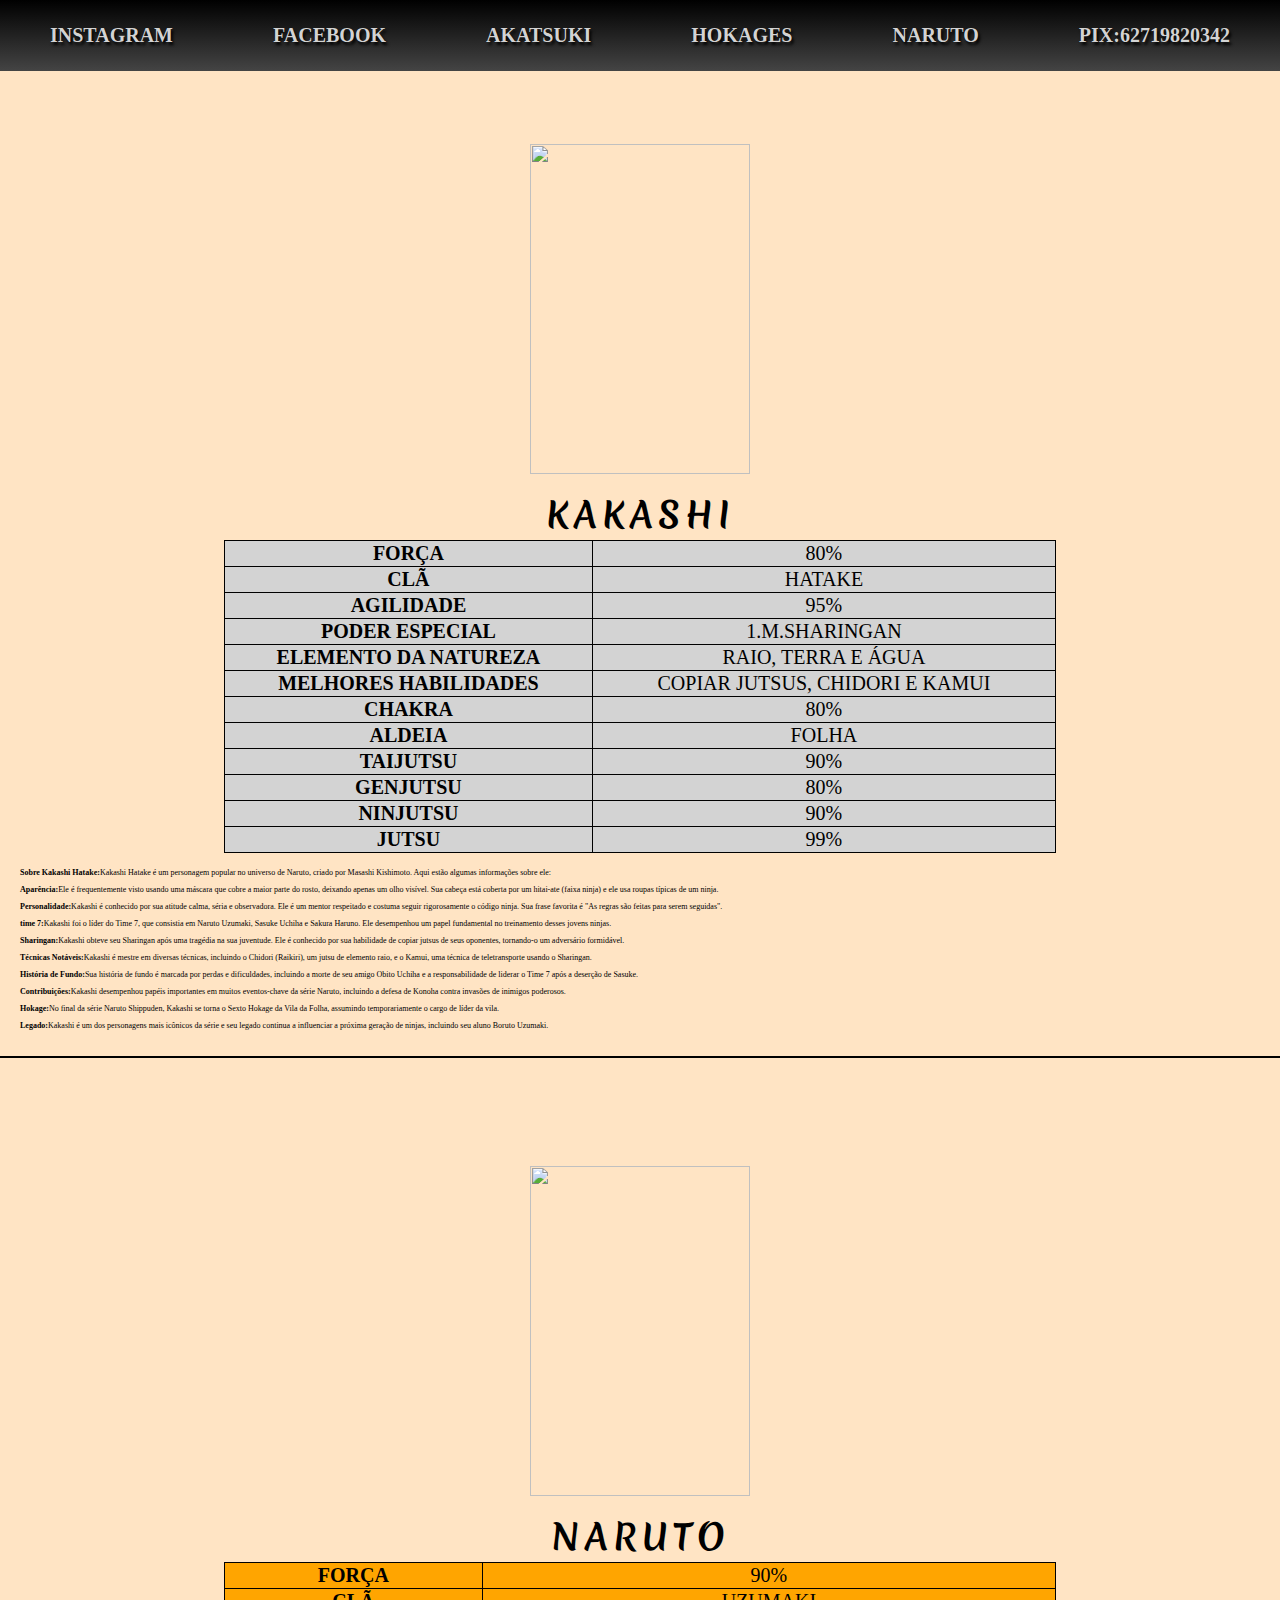
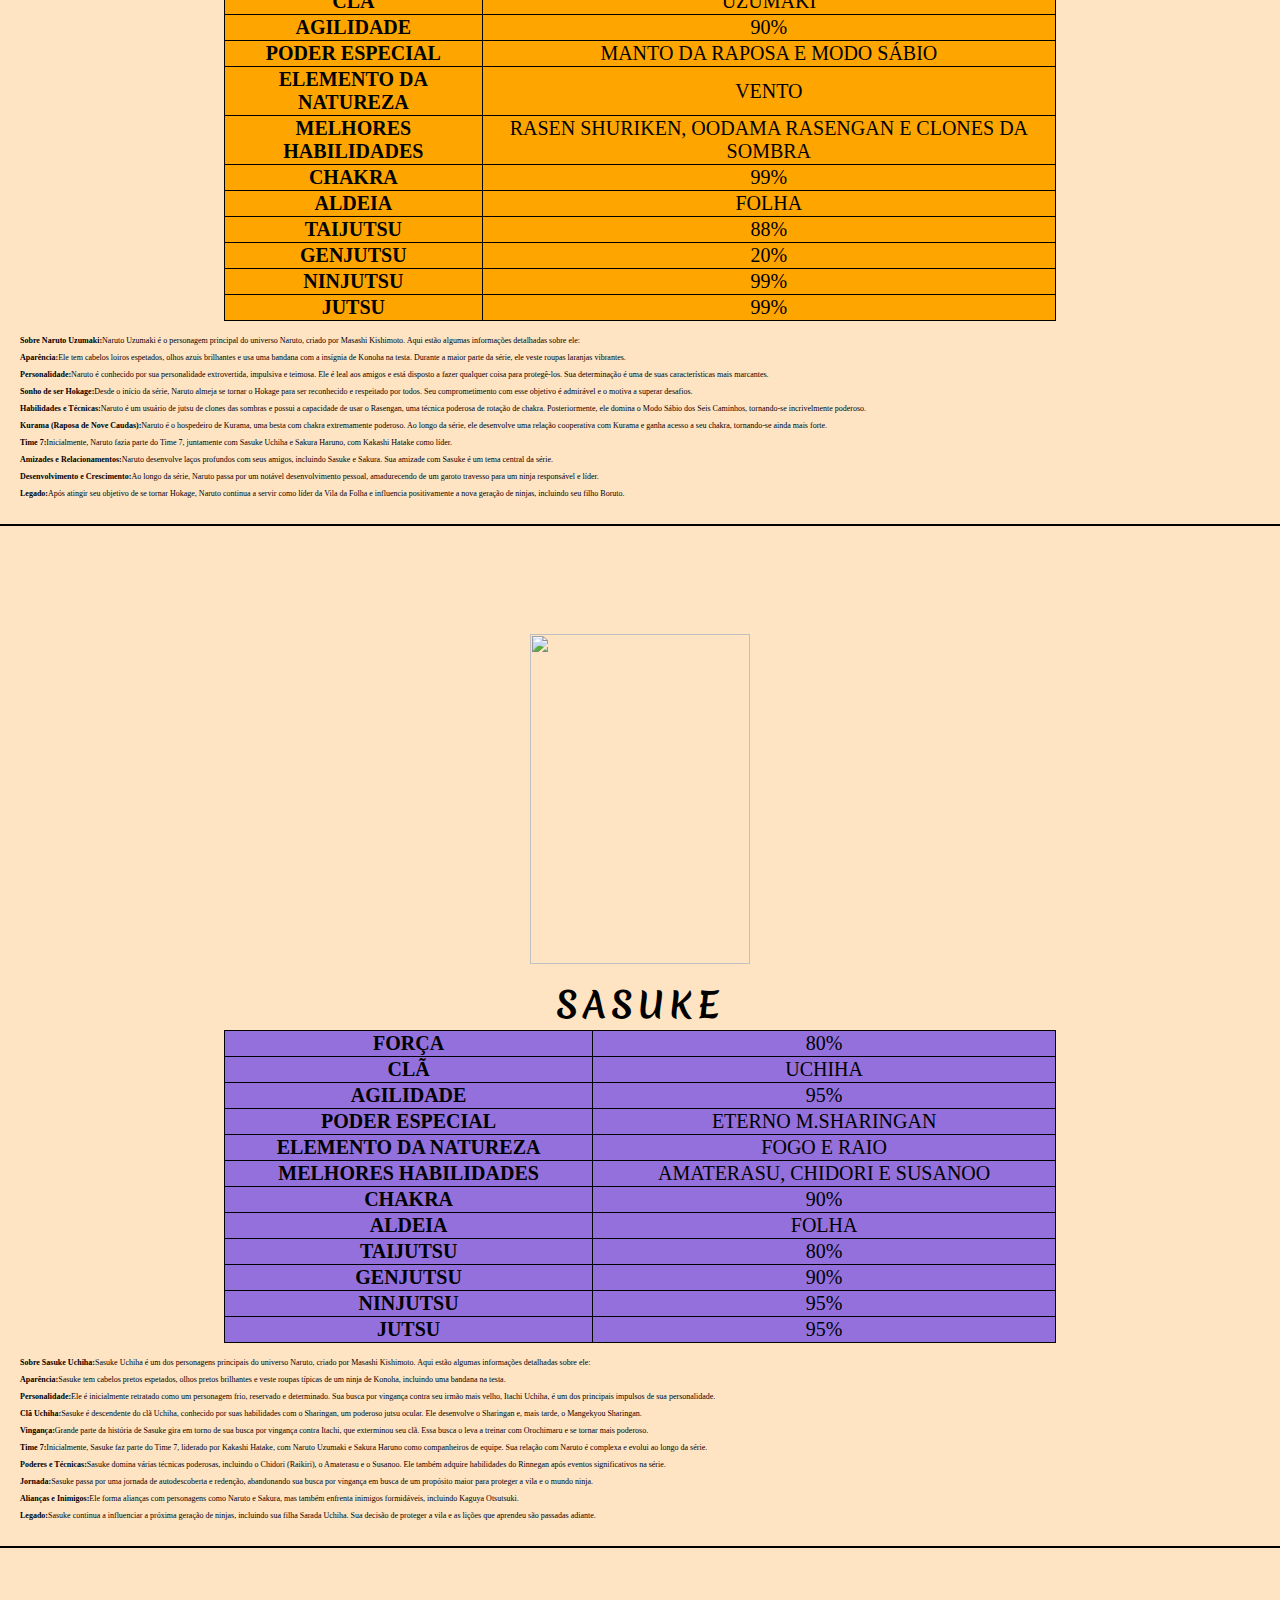
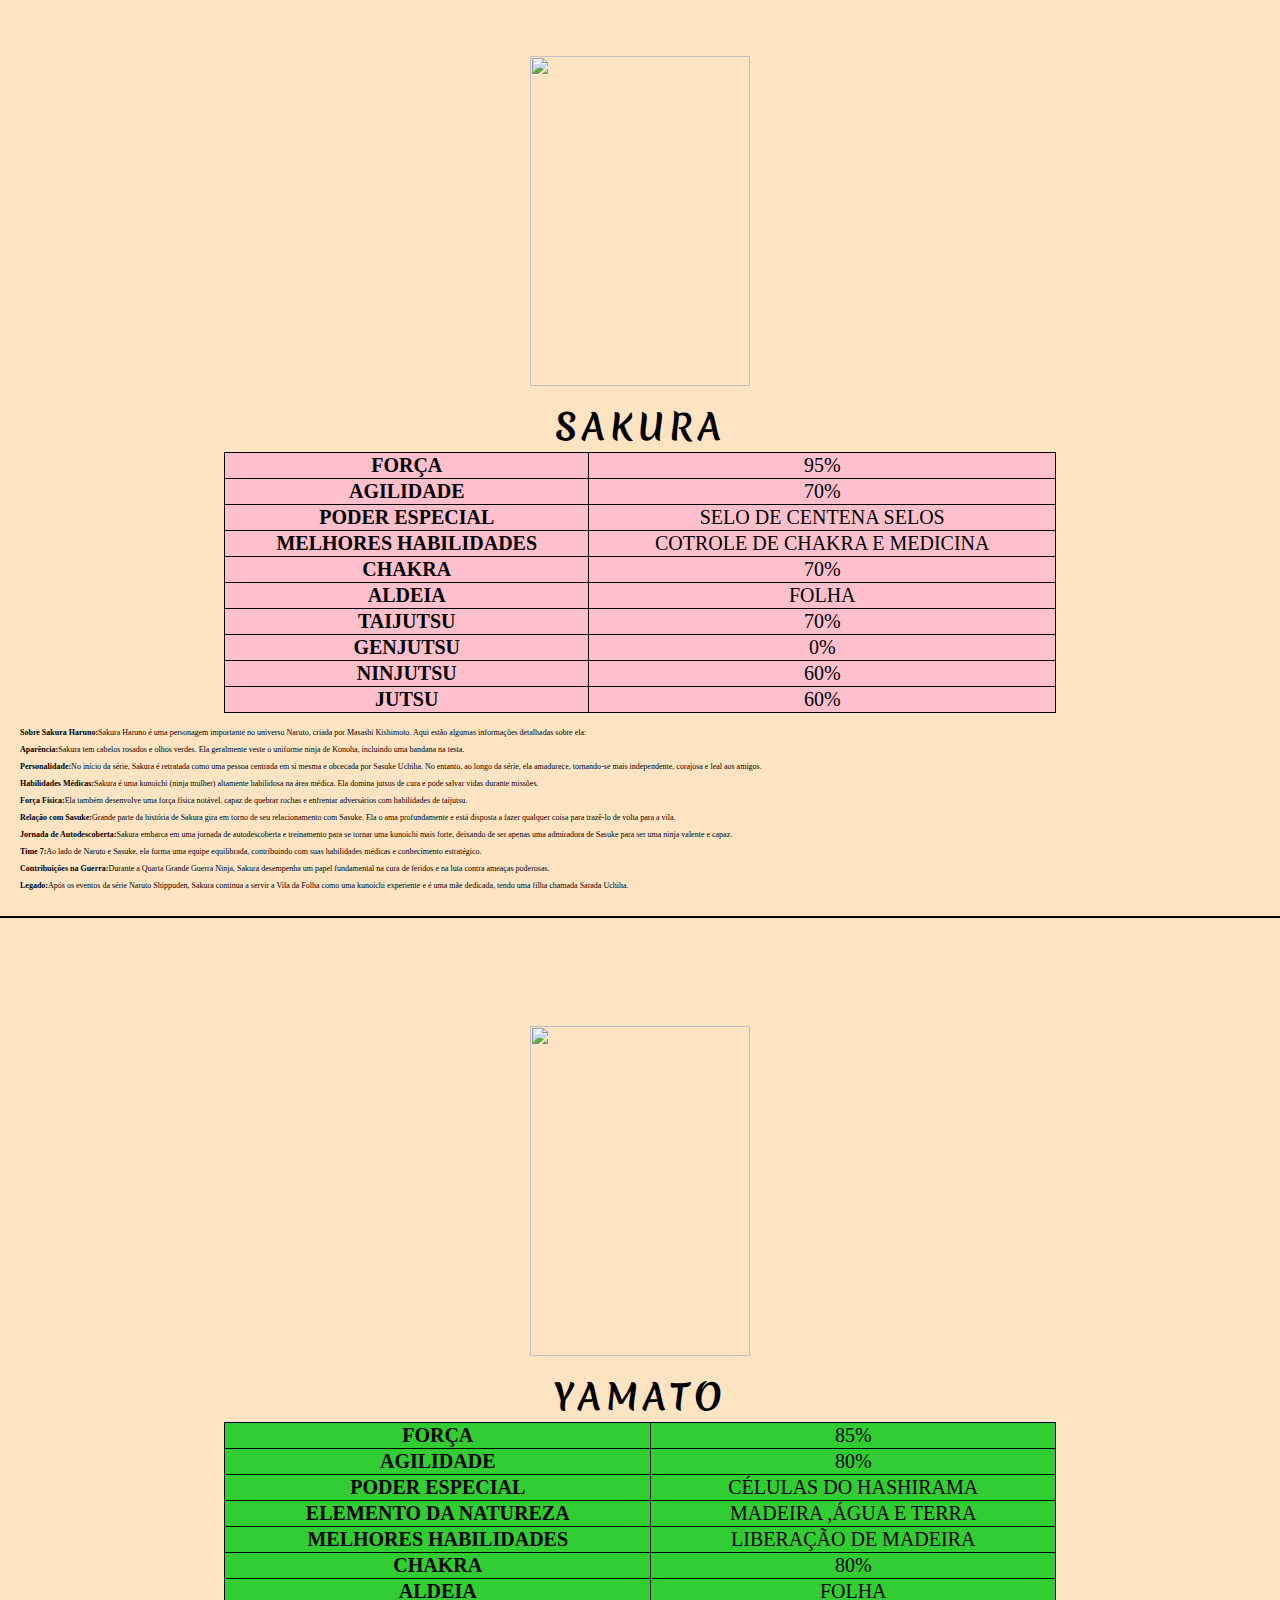
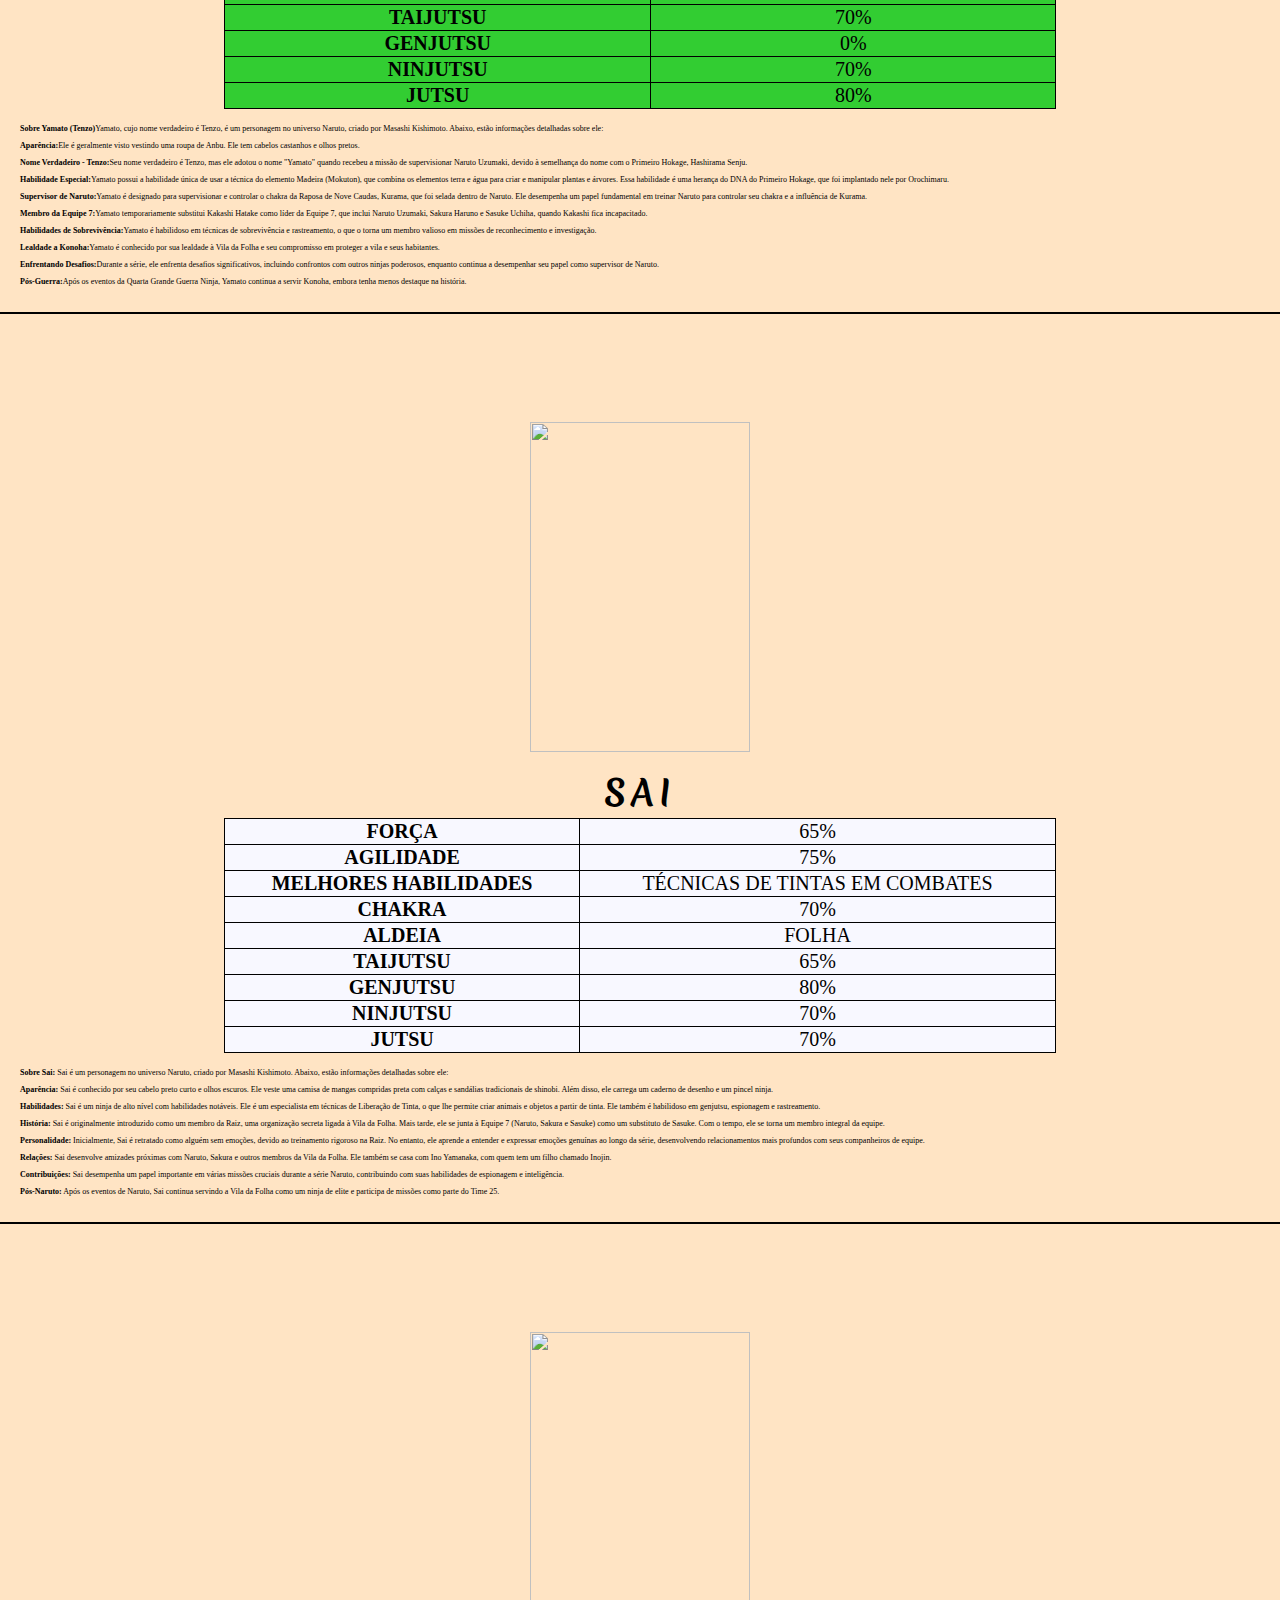
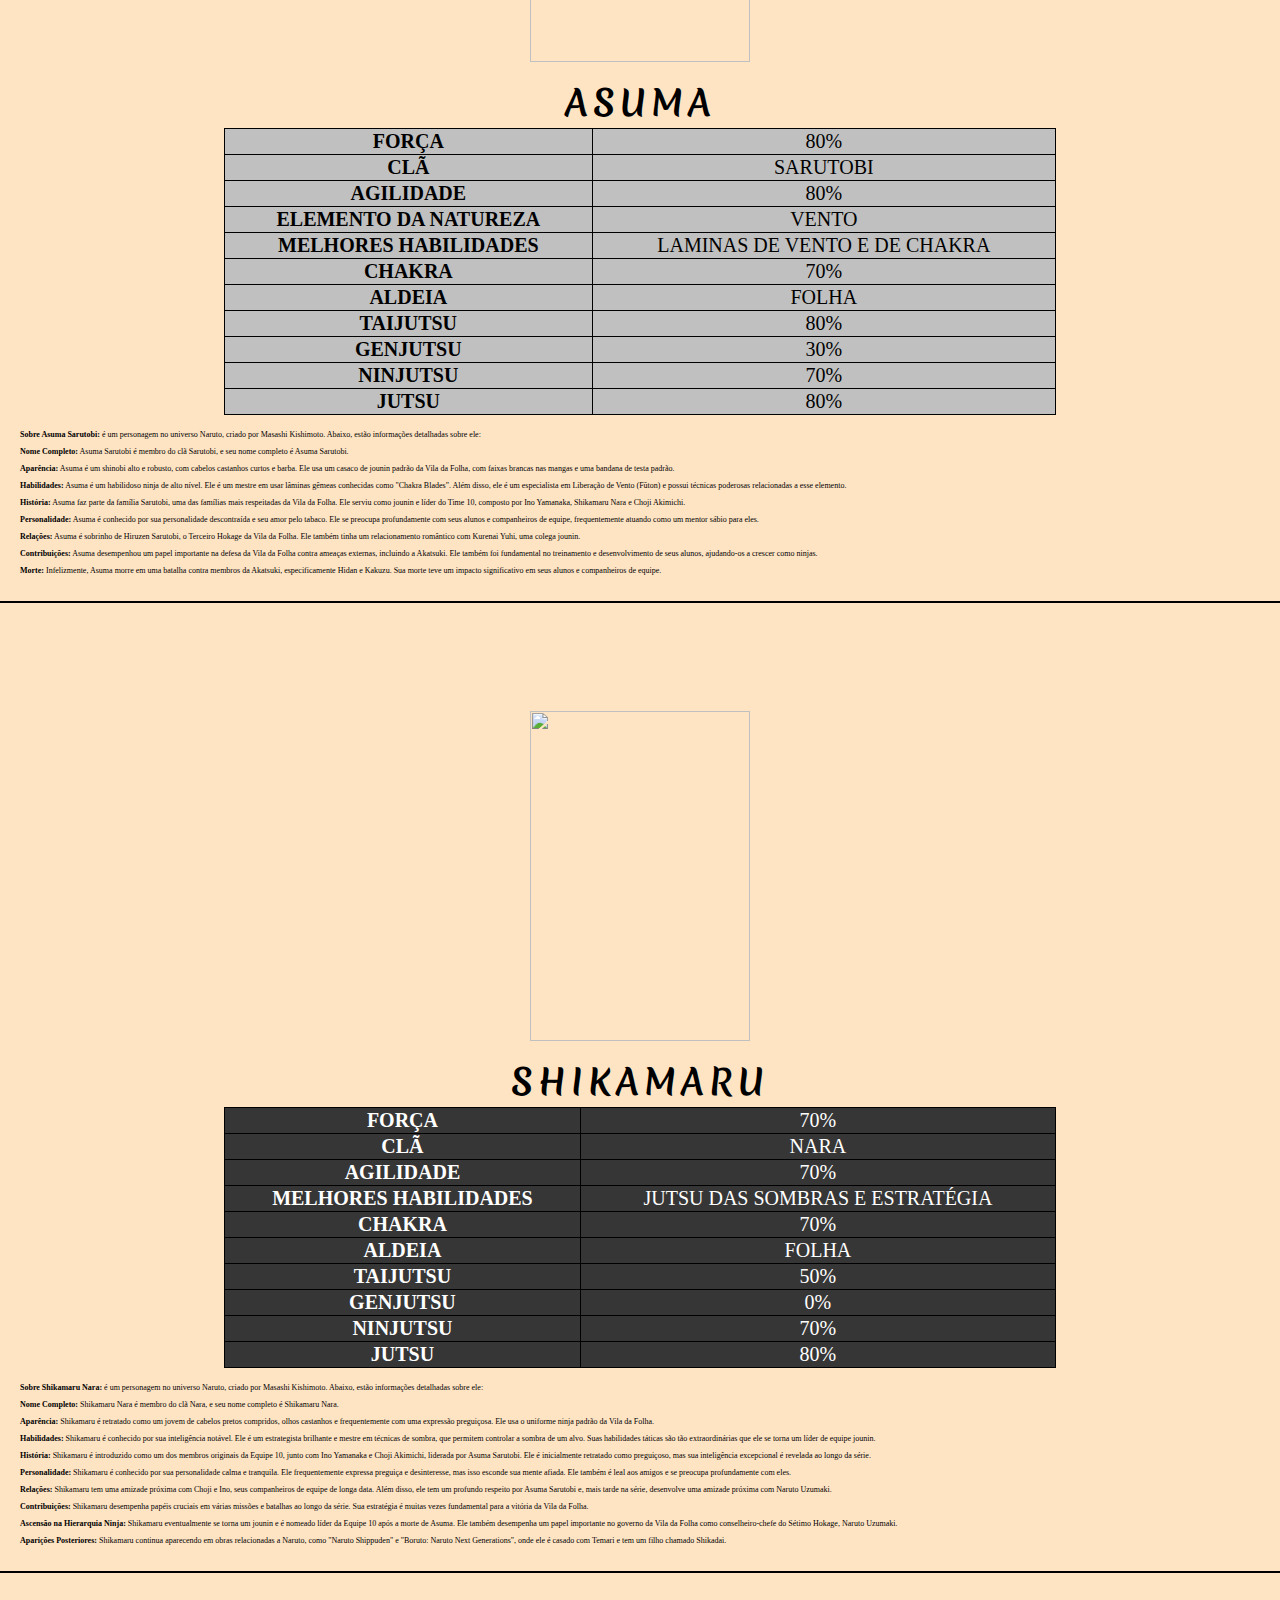
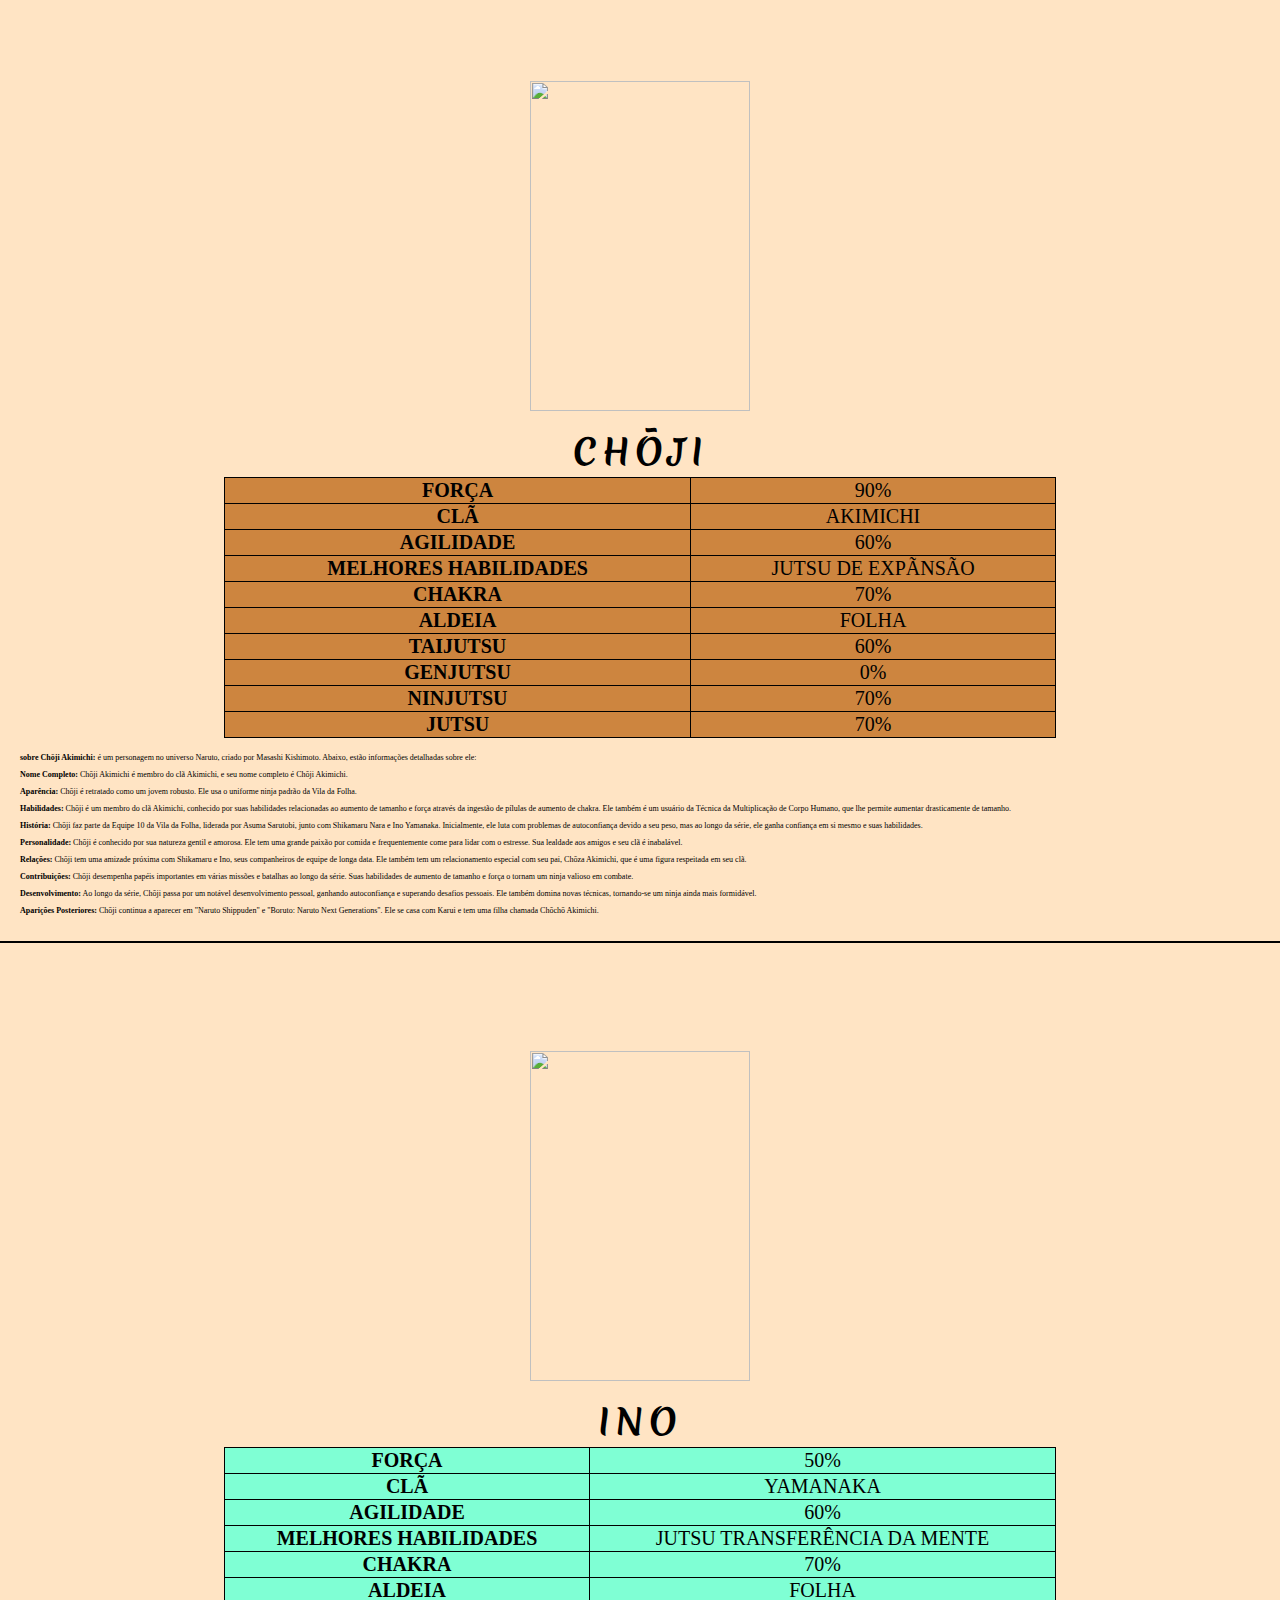
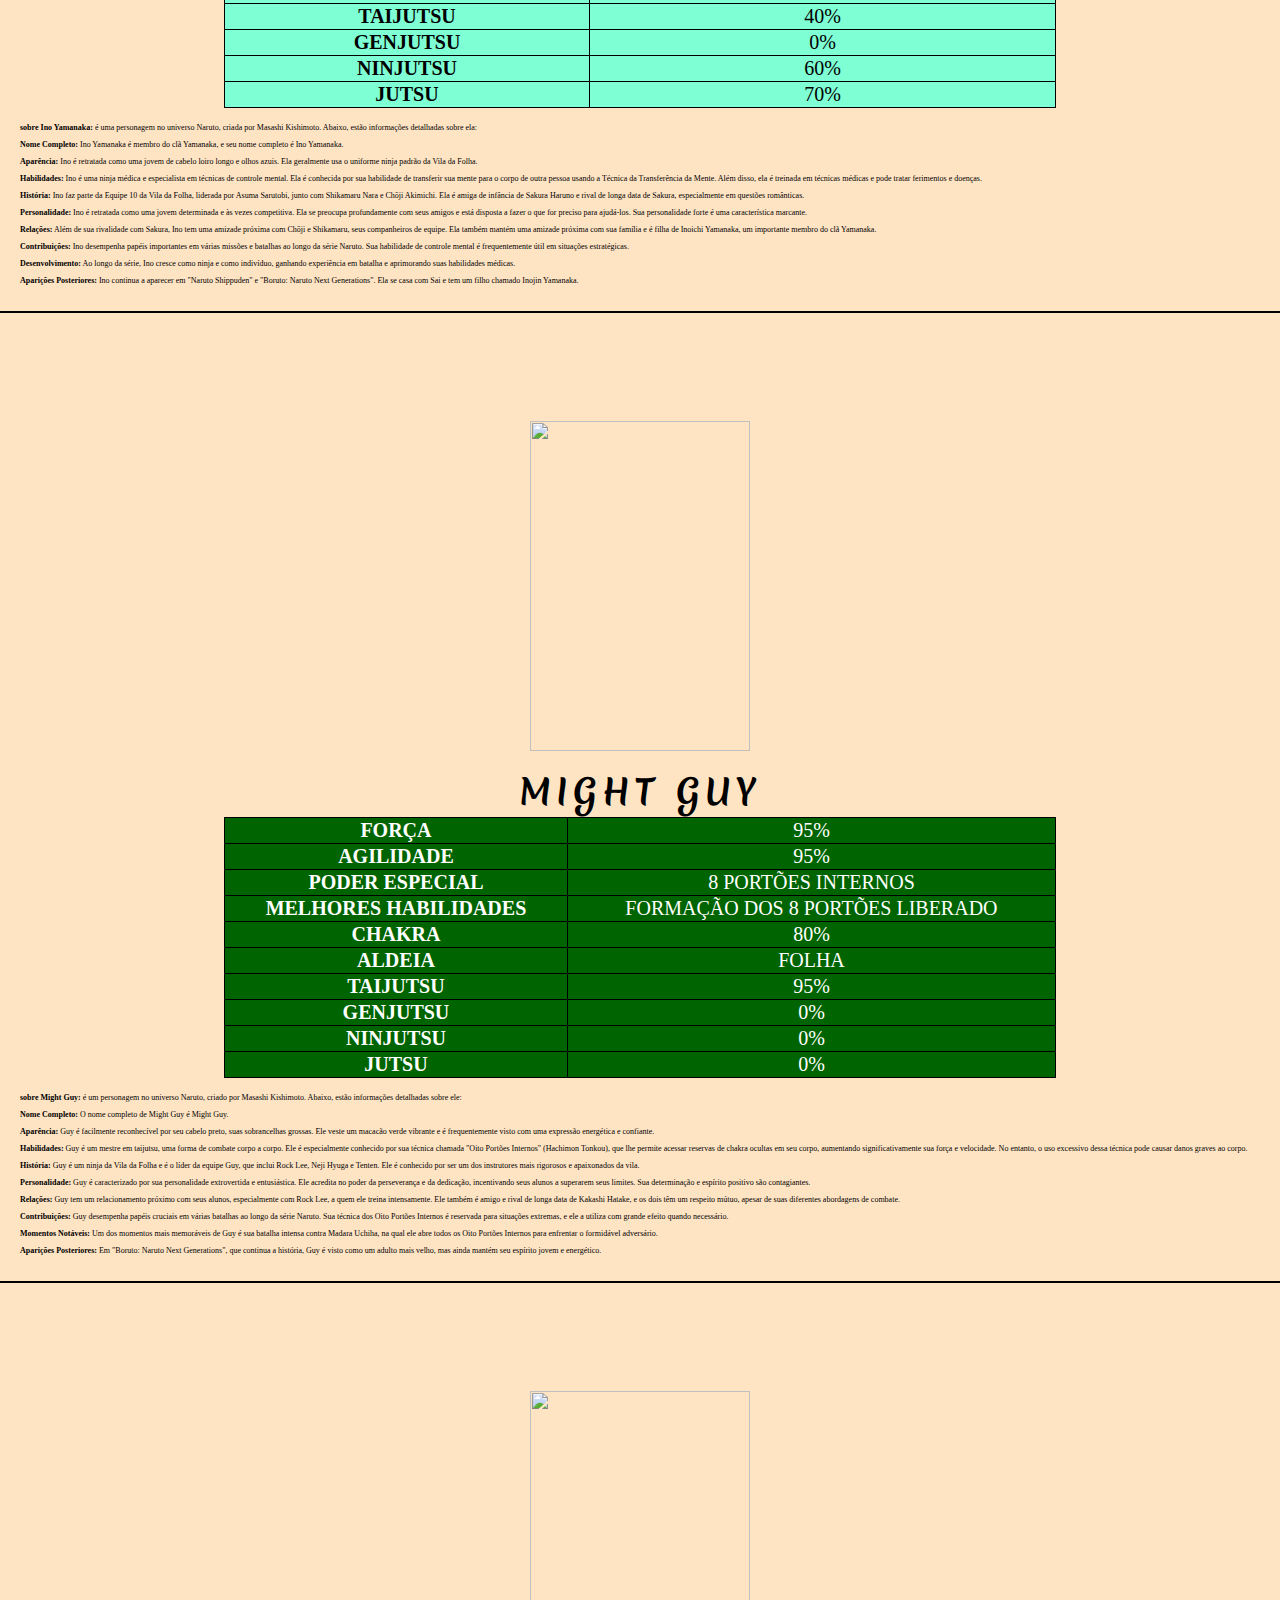
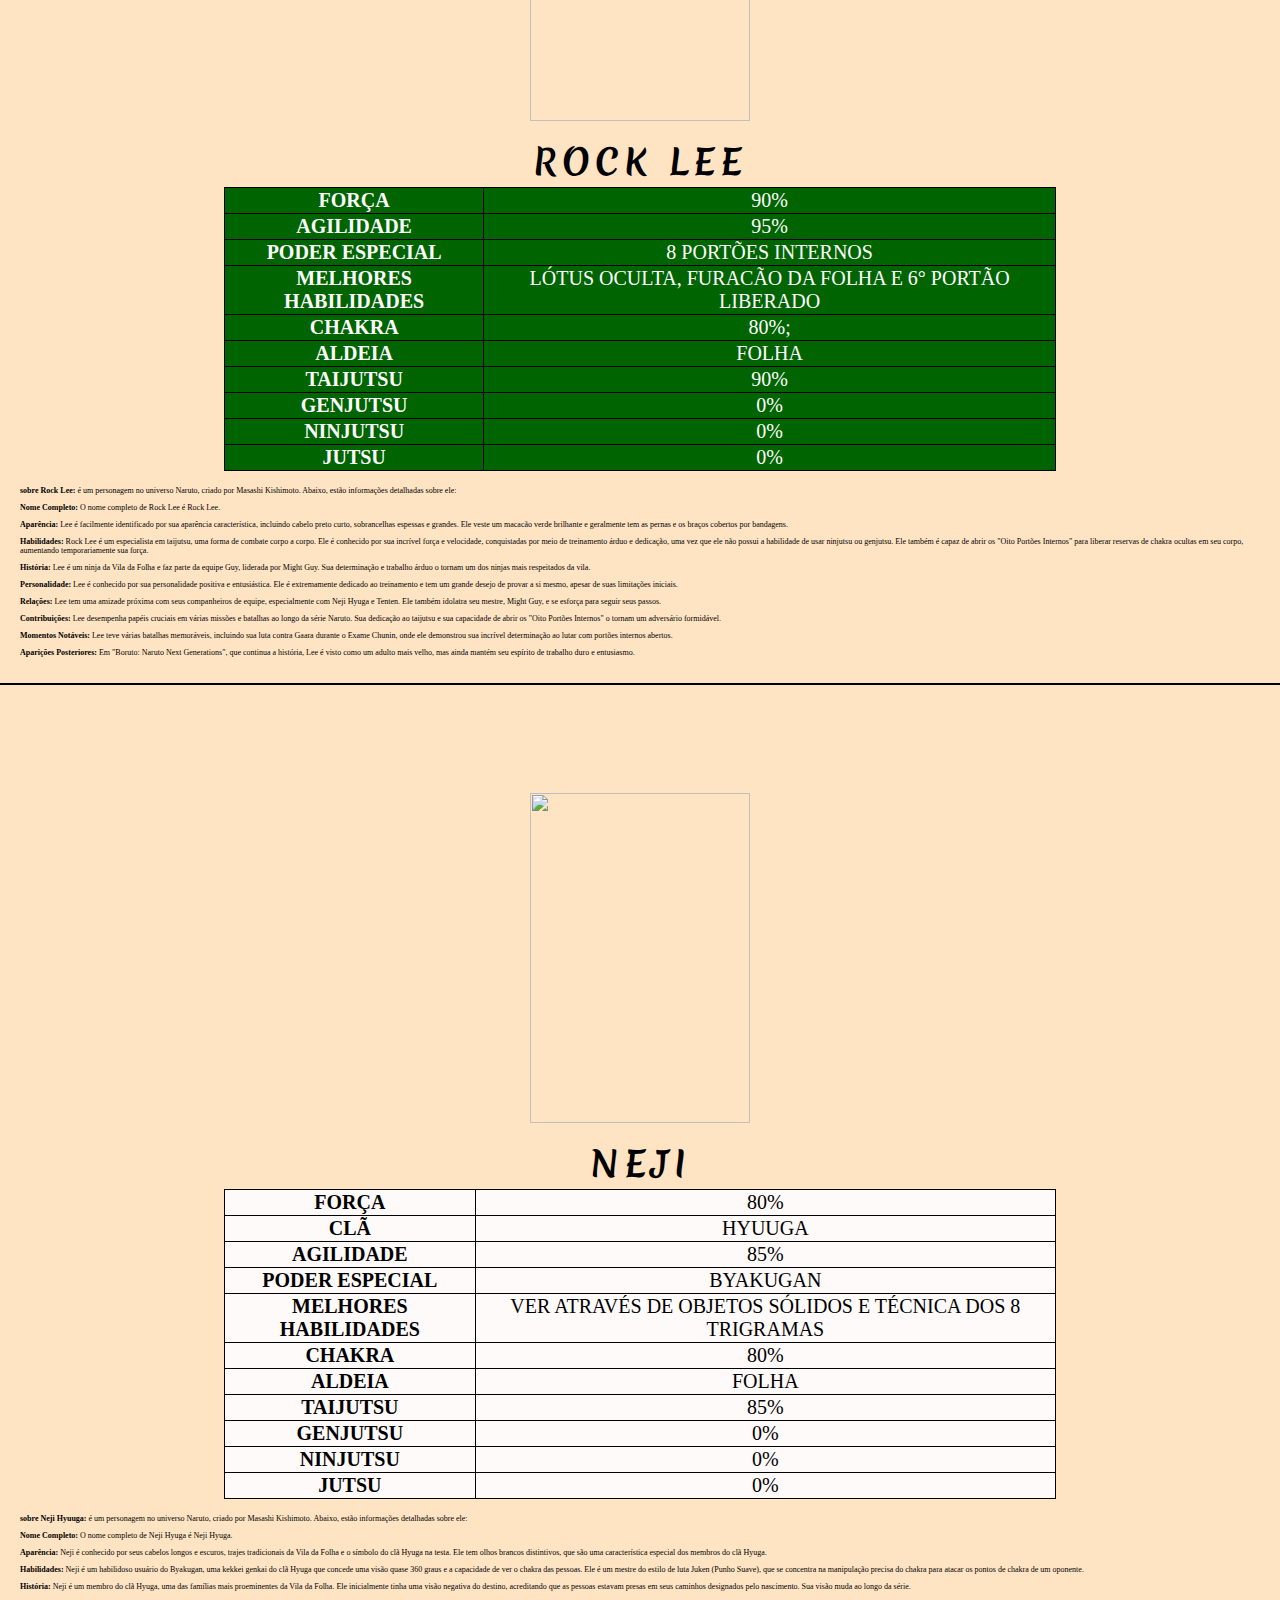
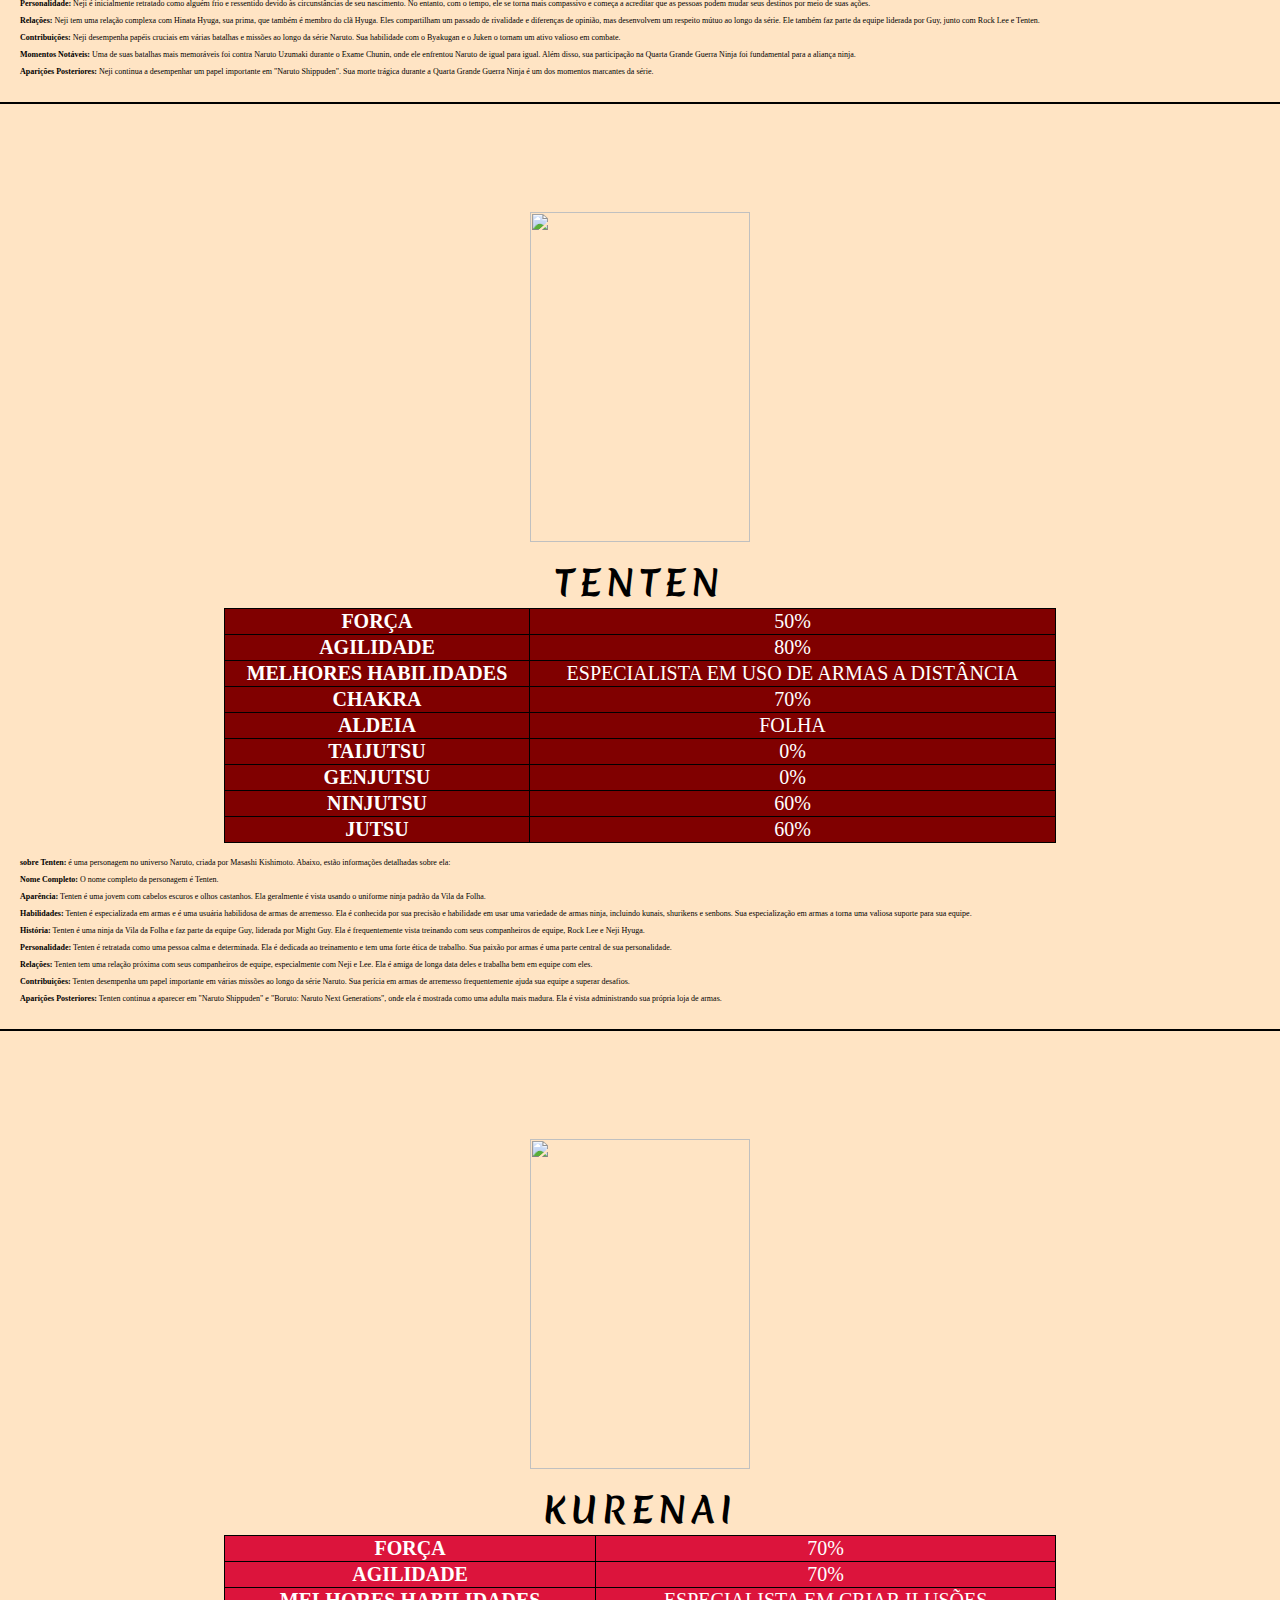
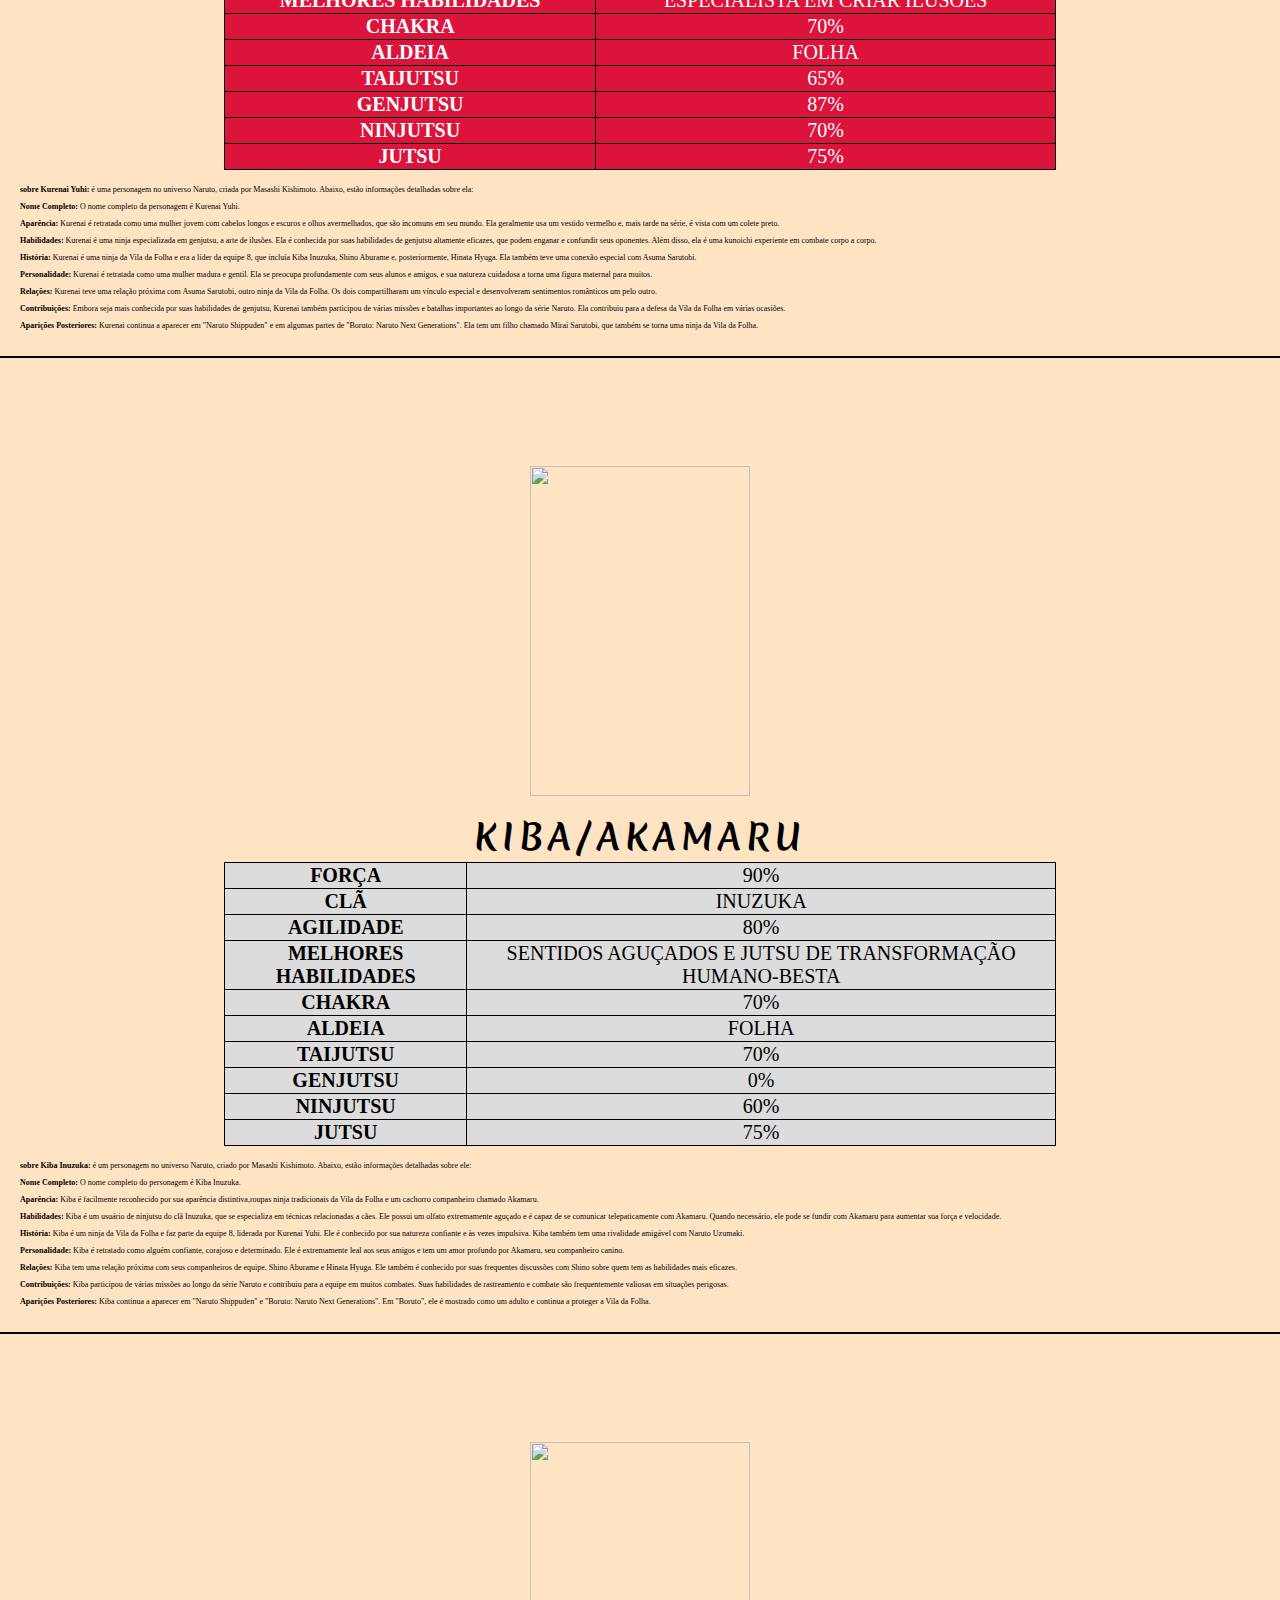
==== commit daf70982: "Adicionando nome JUTSU DE EXPÃNSÃO E TERRA nas células das tabelas" ====
--- a/index.html
+++ b/index.html
@@ -1,10 +1,9 @@
-<html lang="pt">
+<html lang="pt-BR">
 <head>
     <title>NARUTO</title>
 <link rel="stylesheet" type="text/css" href="styles.css">
 <meta charset="UTF-8">
 <meta name="viewport" content="width=device-width, initial-scale=1.0">
-
 </head>
 <body>
     <header>
@@ -413,7 +412,7 @@
     </tr>
 <tr>
 <th bgcolor="#32CD32">ELEMENTO DA NATUREZA</th>
-    <td align="center" bgcolor="#32CD32">MADEIRA E ÁGUA</td>
+    <td align="center" bgcolor="#32CD32">MADEIRA ,ÁGUA E TERRA</td>
     </tr>
     <tr>
 <th bgcolor="#32CD32">MELHORES HABILIDADES</th>
@@ -716,7 +715,7 @@
     </tr>
     <tr>
 <th bgcolor="#CD853F">MELHORES HABILIDADES</th>
-    <td align="center" bgcolor="#CD853F">BAIKA NO JUTSU E CHO BAIKA NO JUTSU</td>
+    <td align="center" bgcolor="#CD853F">JUTSU DE EXPÃNSÃO</td>
     </tr>
     <tr>
 <th bgcolor="#CD853F">CHAKRA</th>
@@ -1976,7 +1975,7 @@
     </tr>
 <tr>
 <th bgcolor="#3CB371">ELEMENTO DA NATUREZA</th>
-    <td align="center" bgcolor="#3CB371">YIN</td>
+    <td align="center" bgcolor="#3CB371">YIN,VENTO</td>
     </tr>
     <tr>
 <th bgcolor="#3CB371">MELHORES HABILIDADES</th>
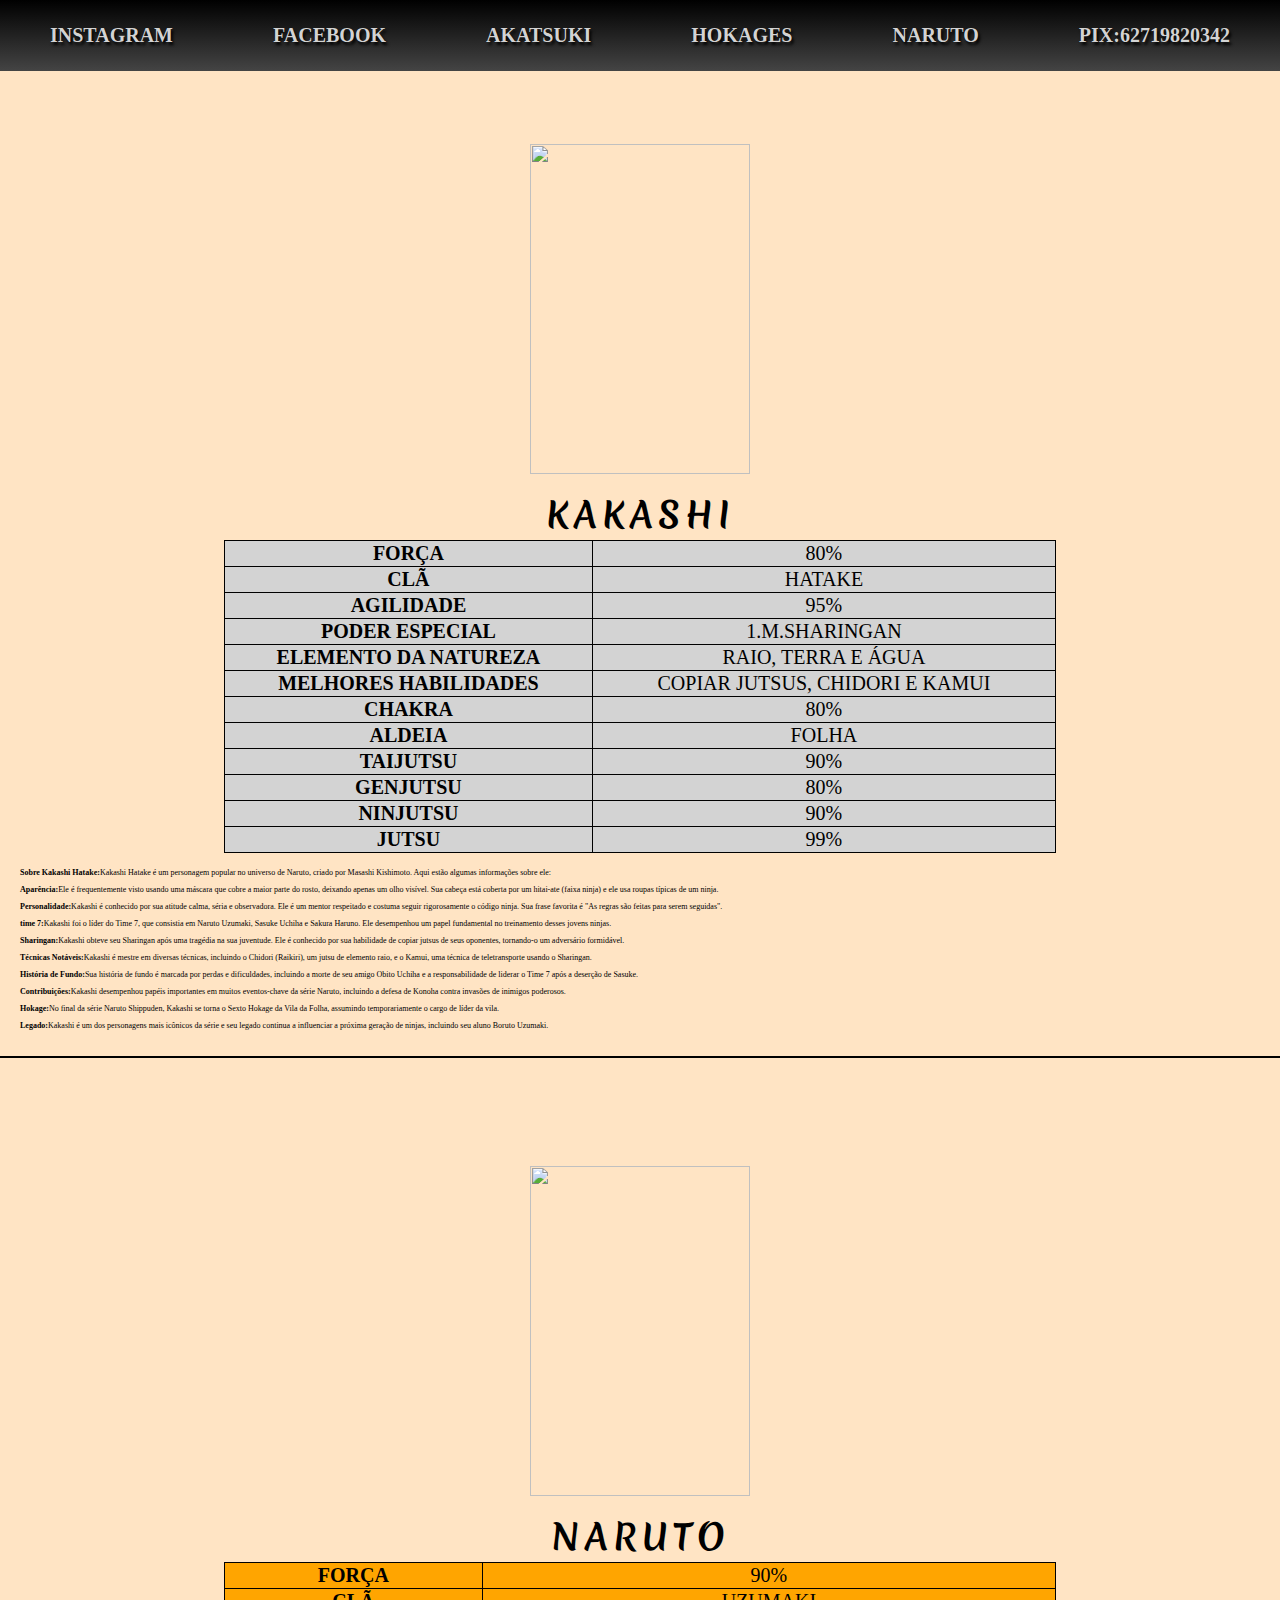
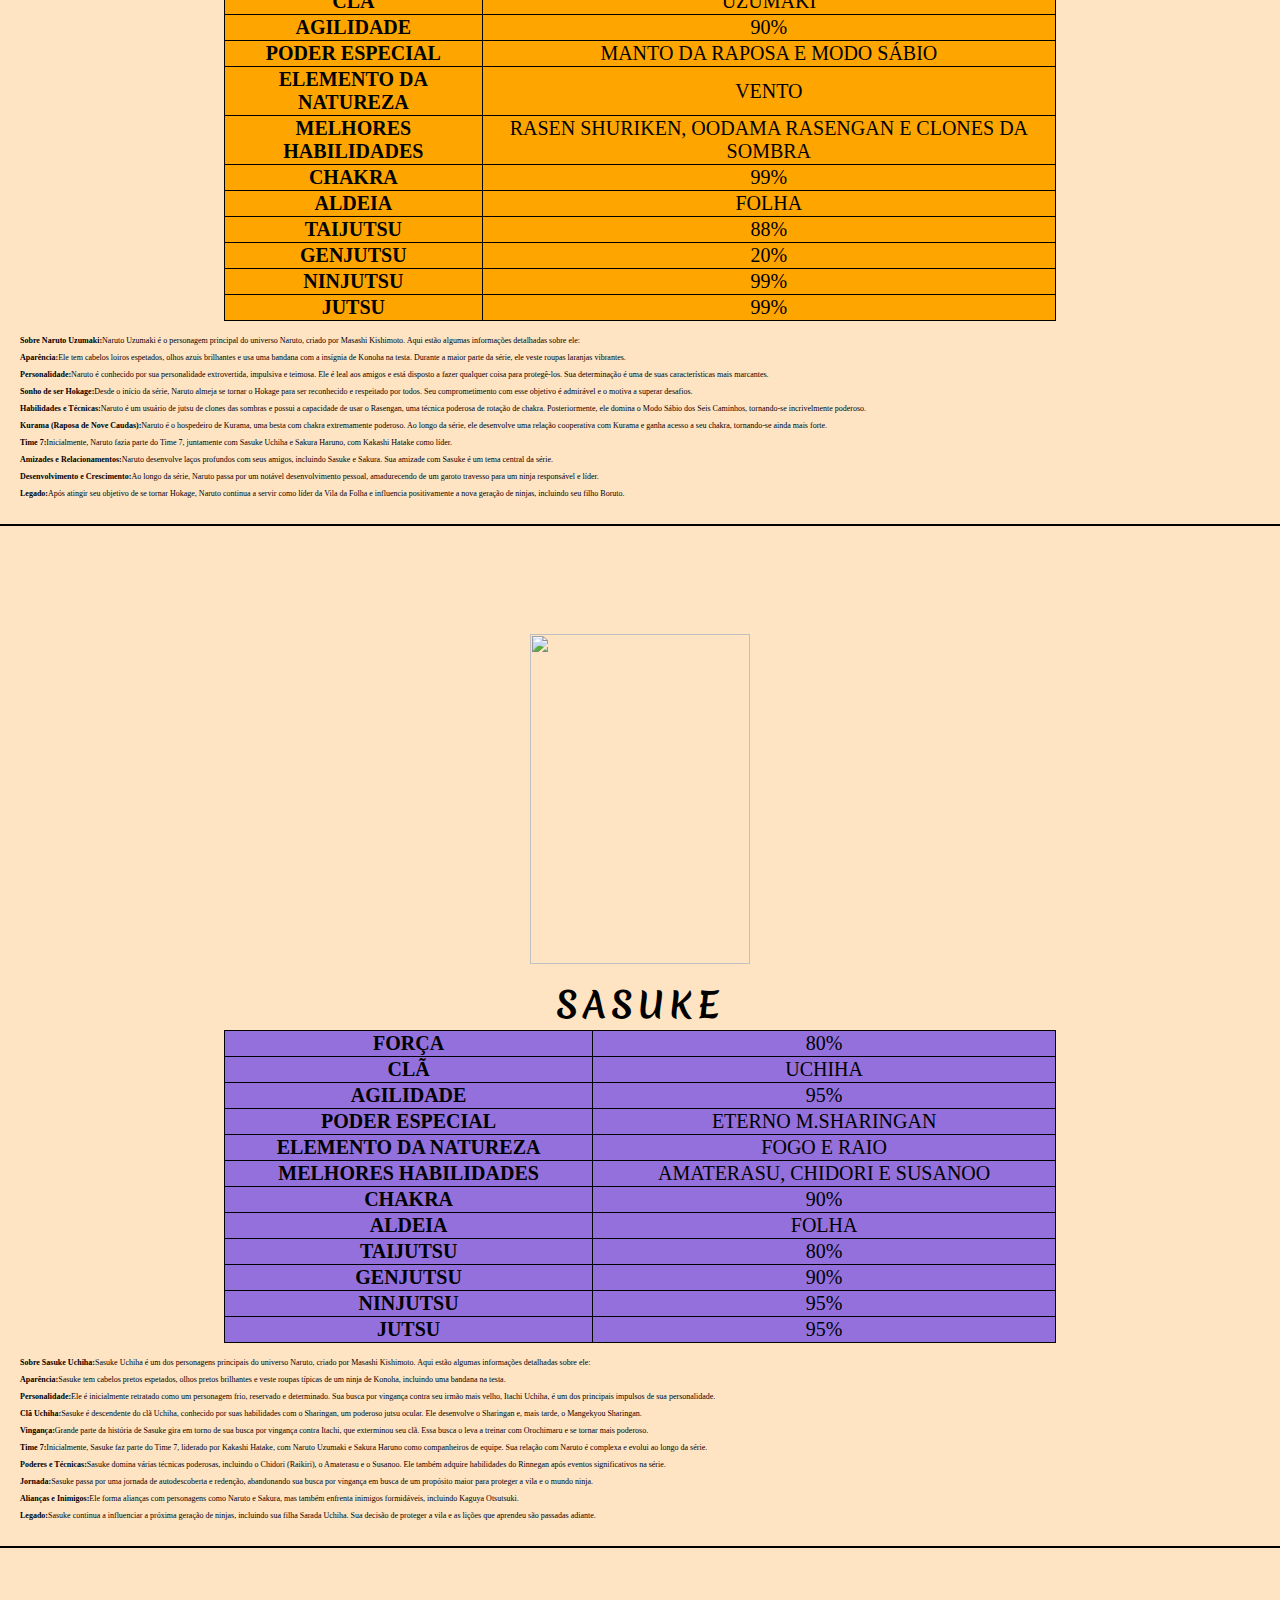
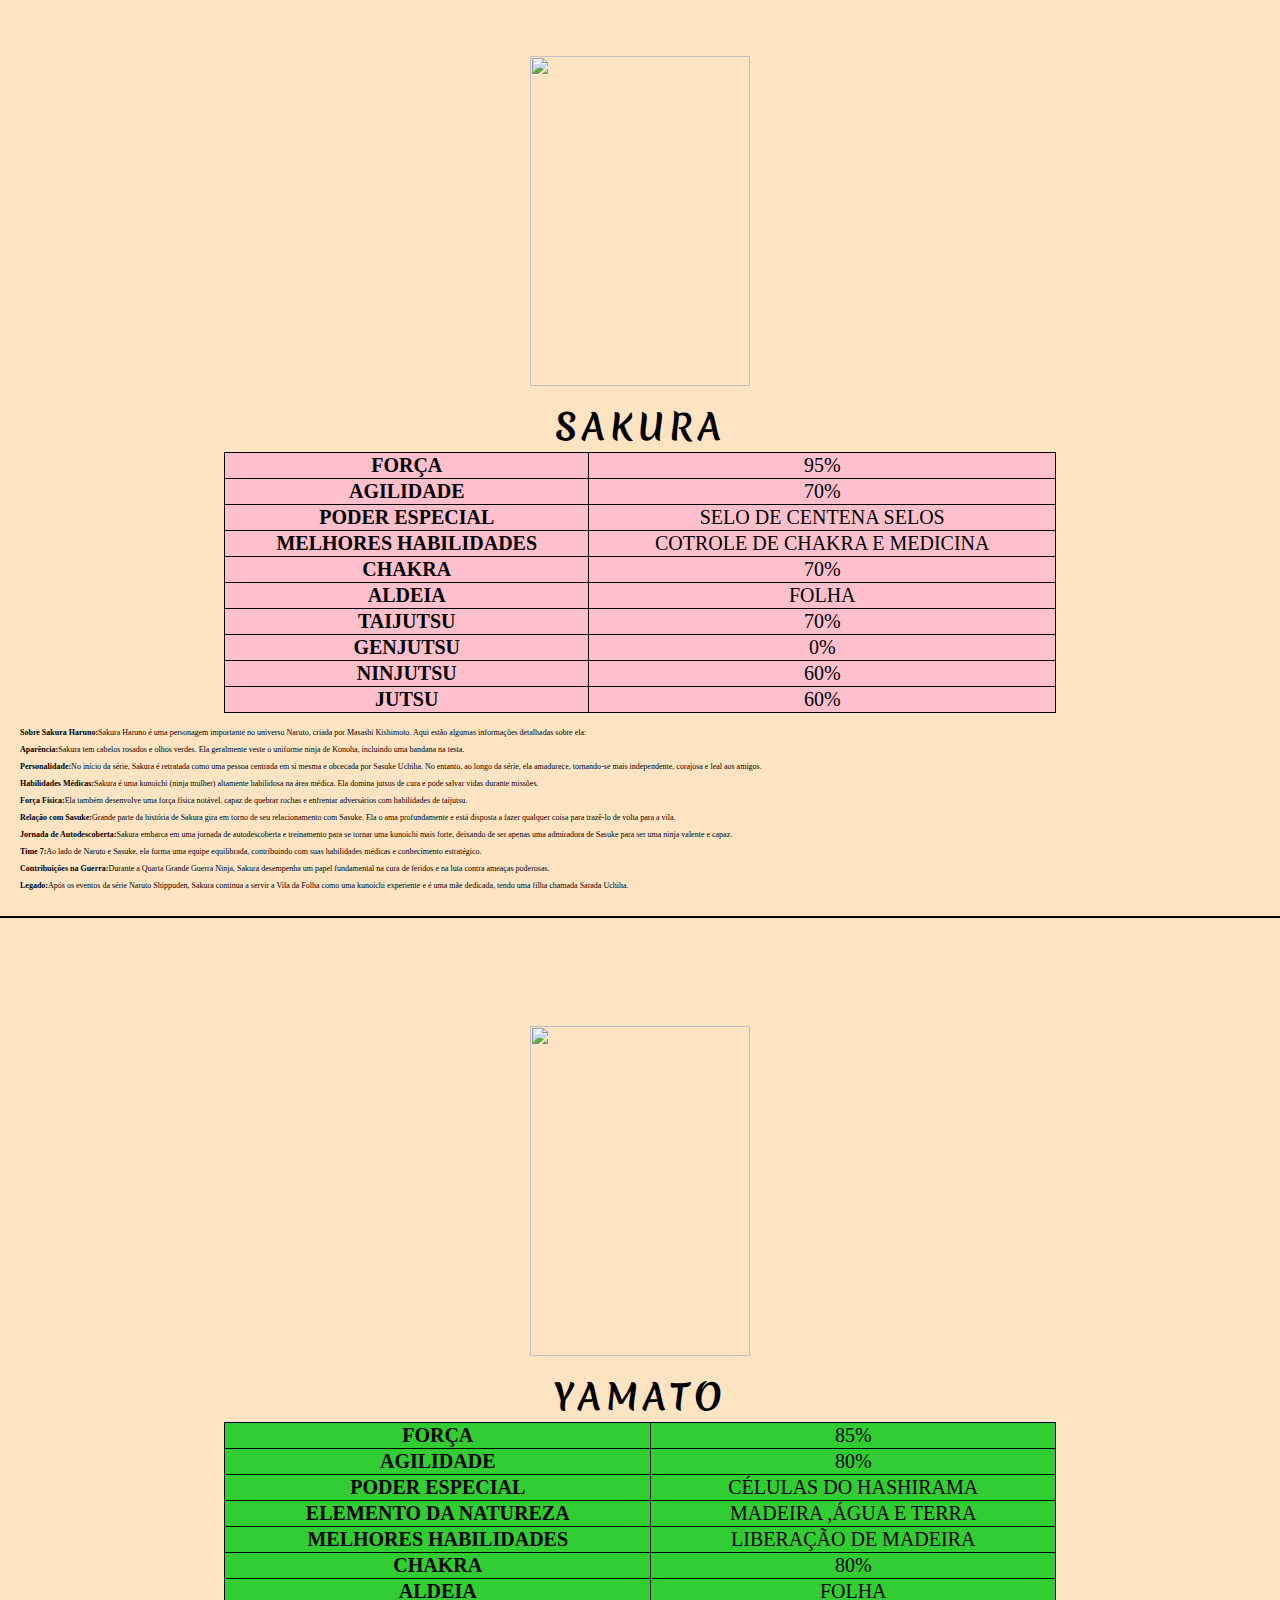
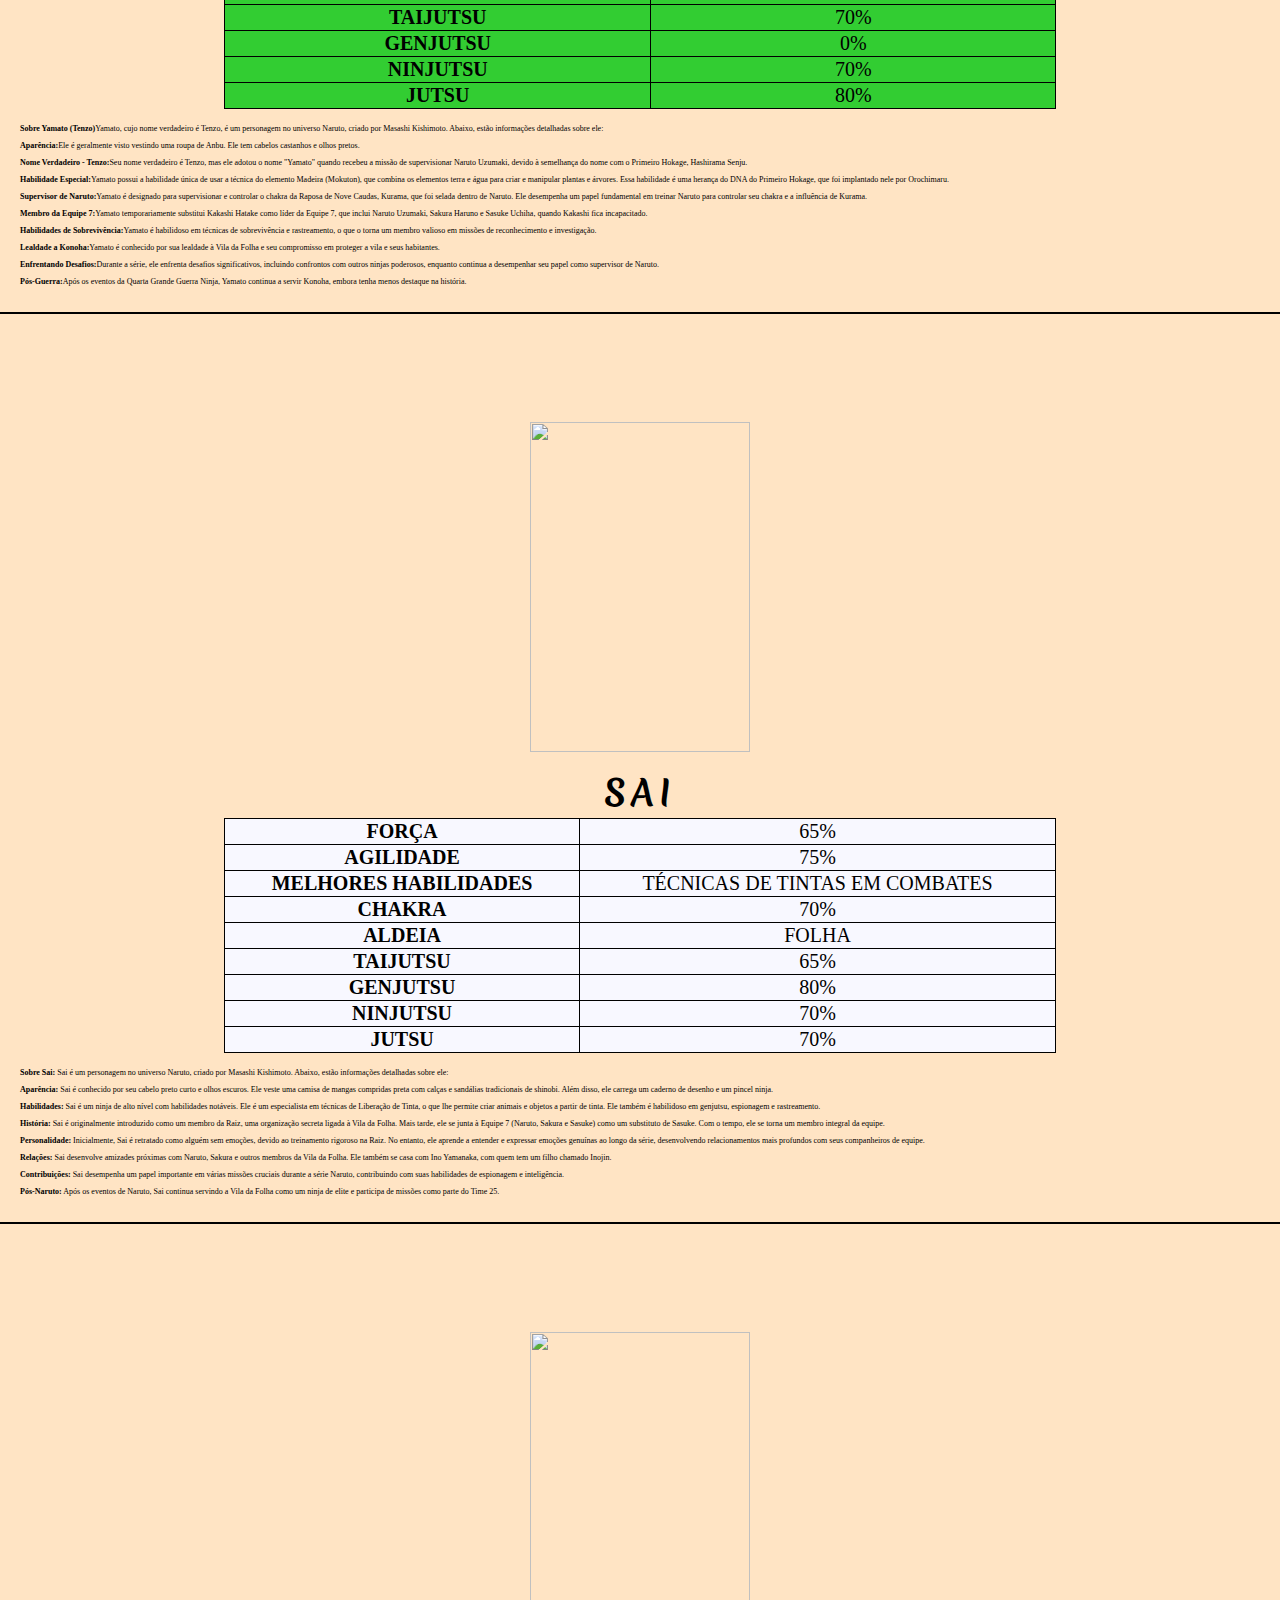
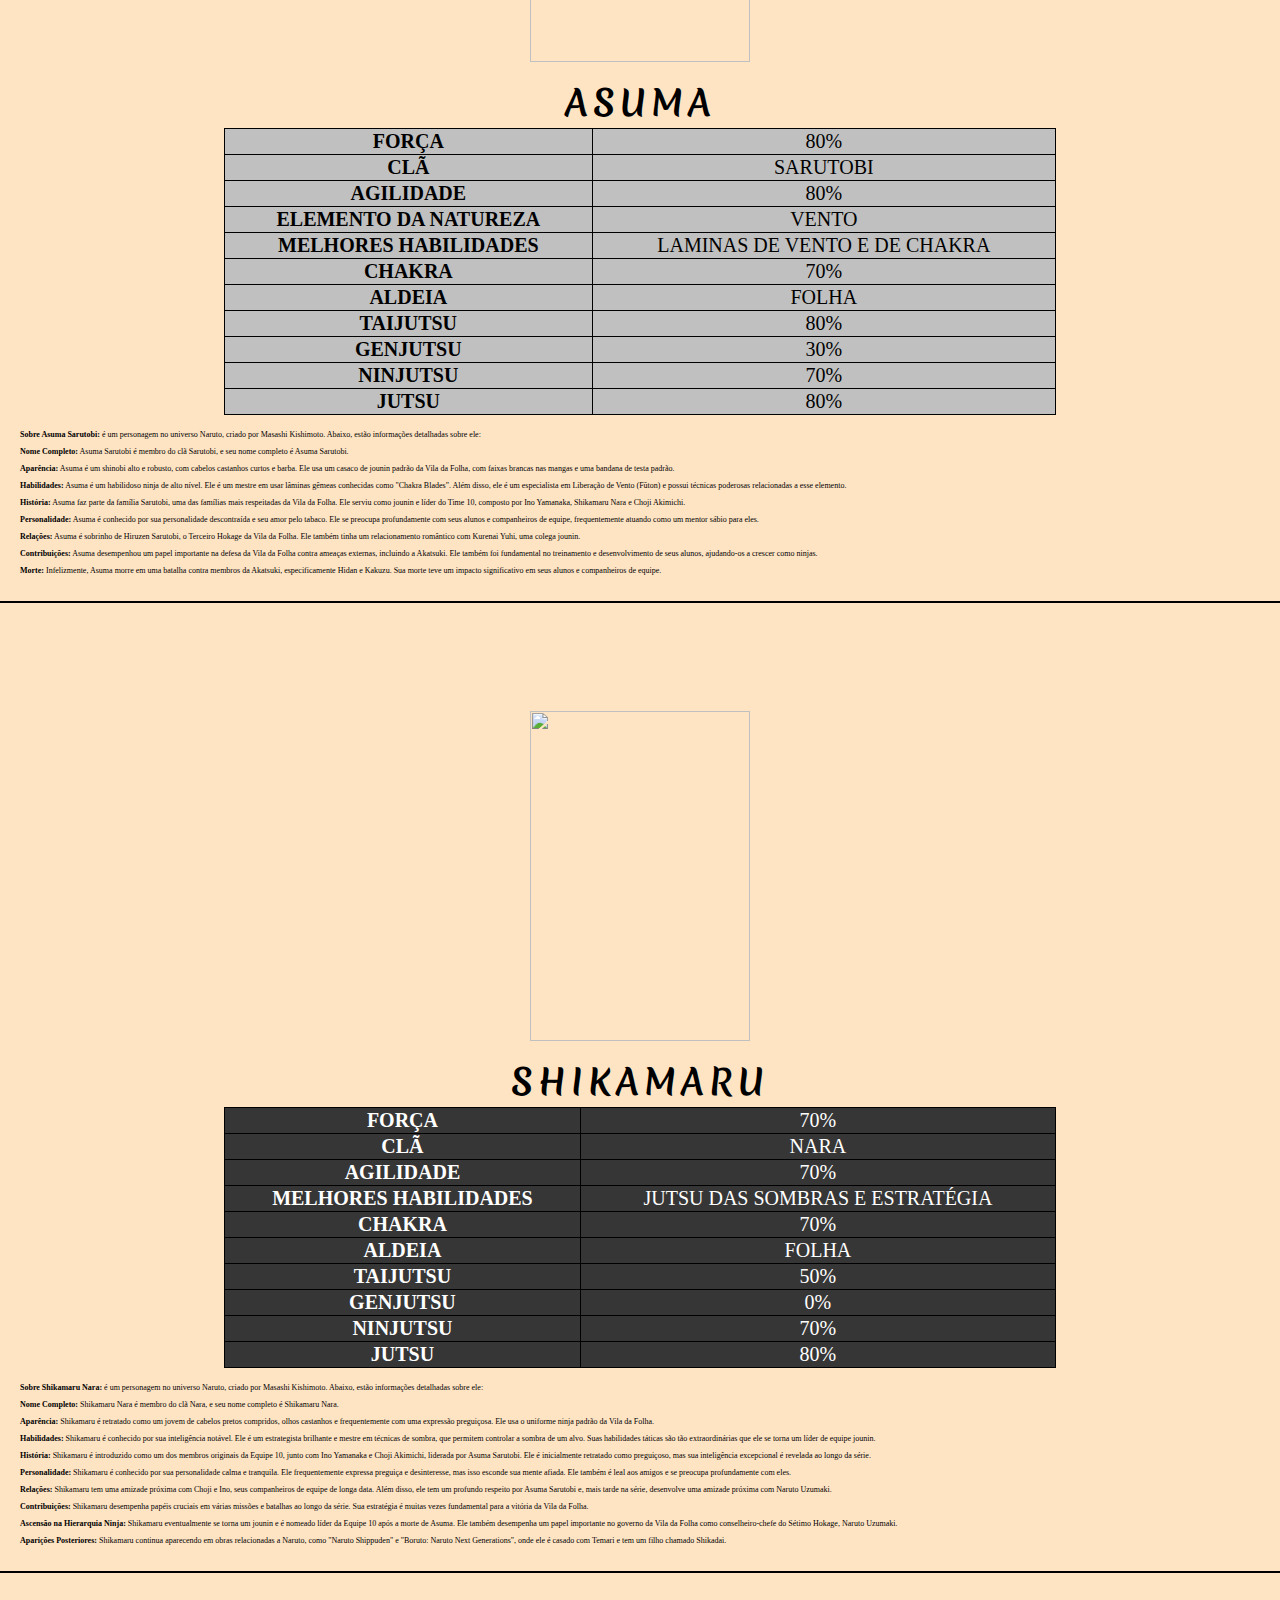
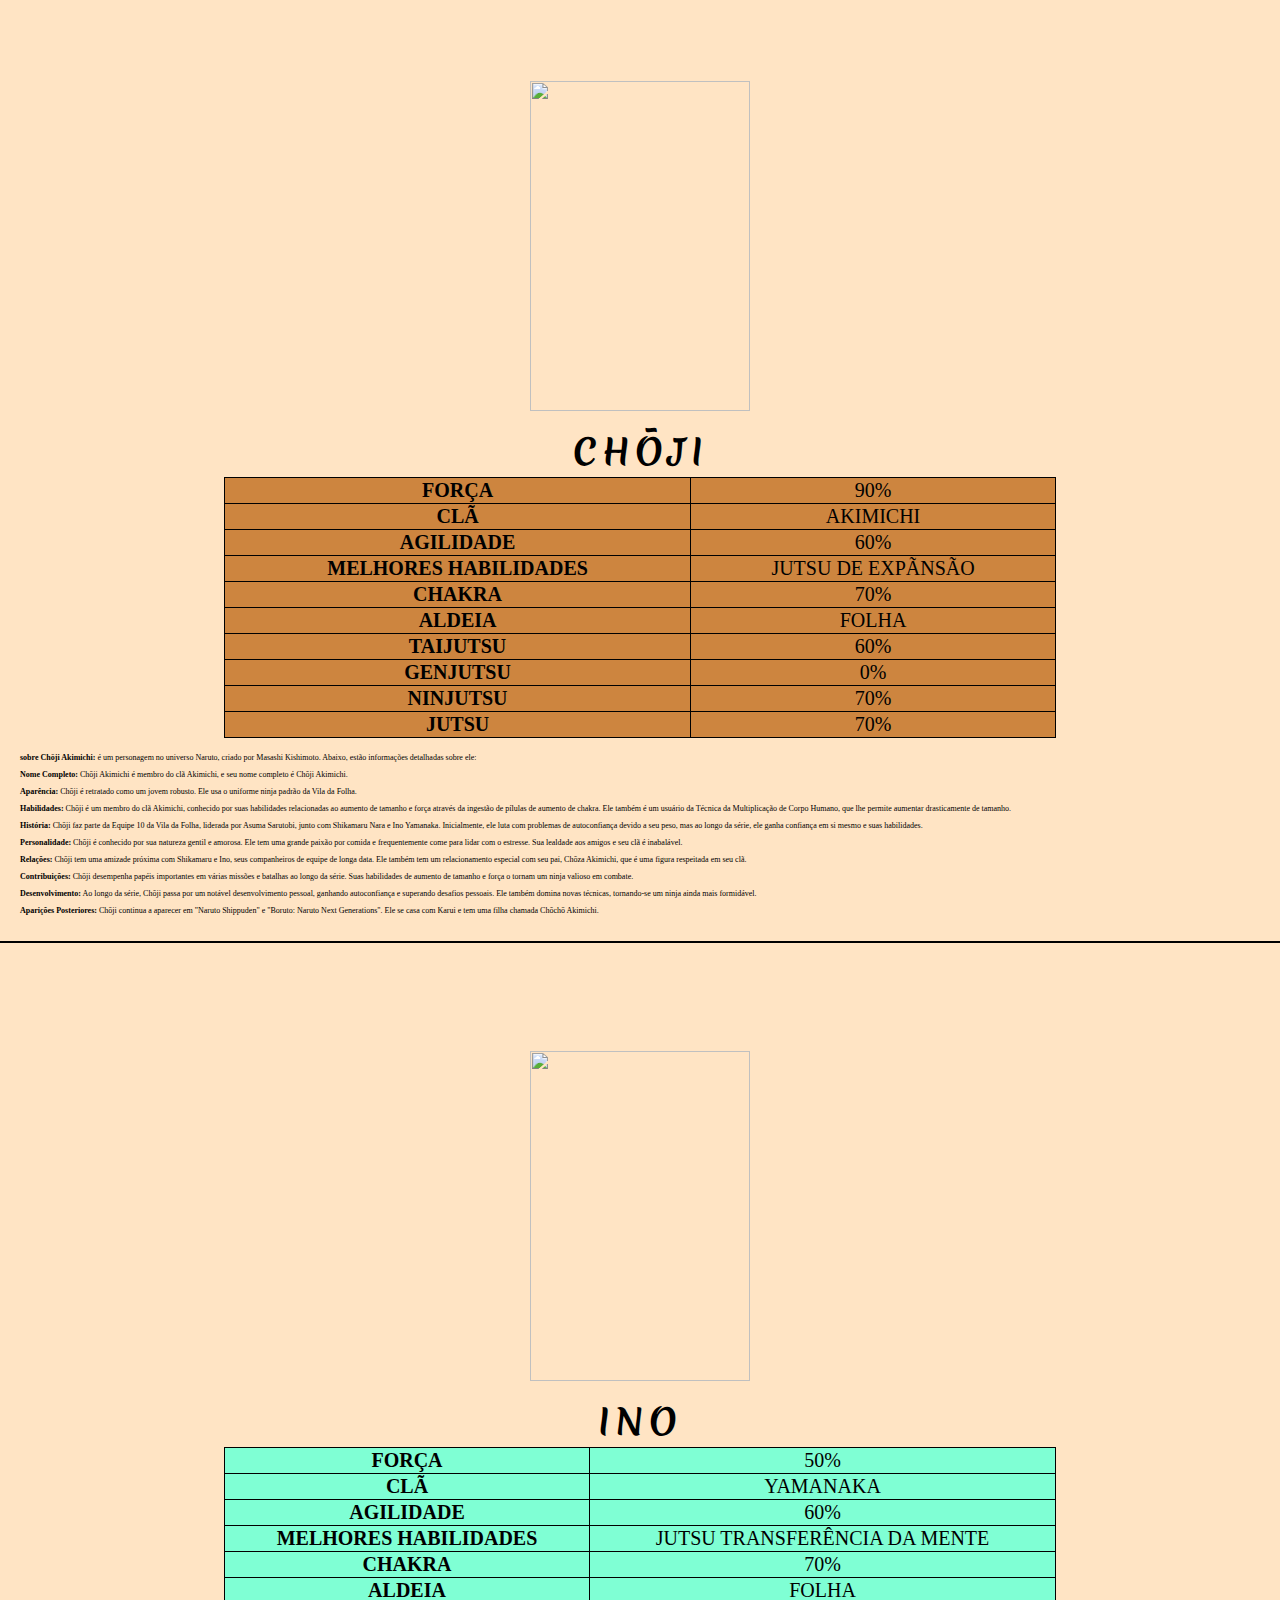
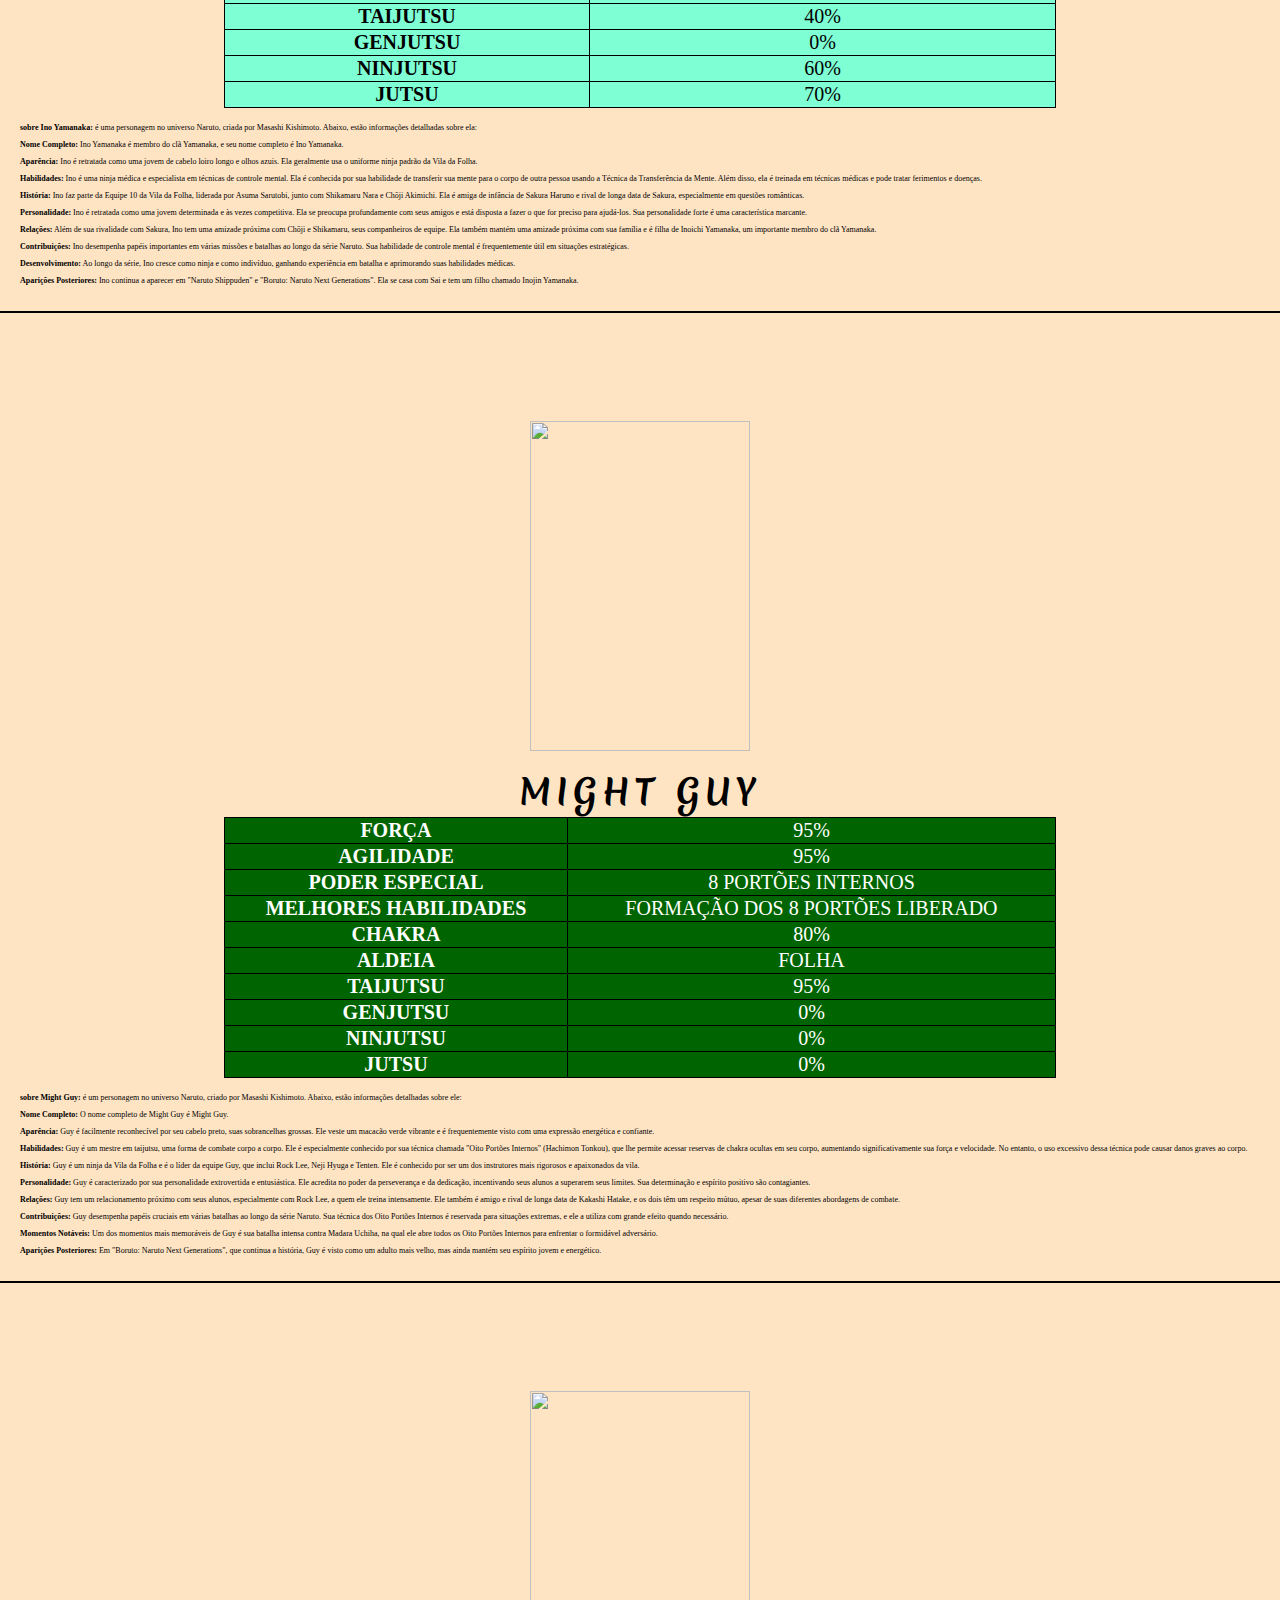
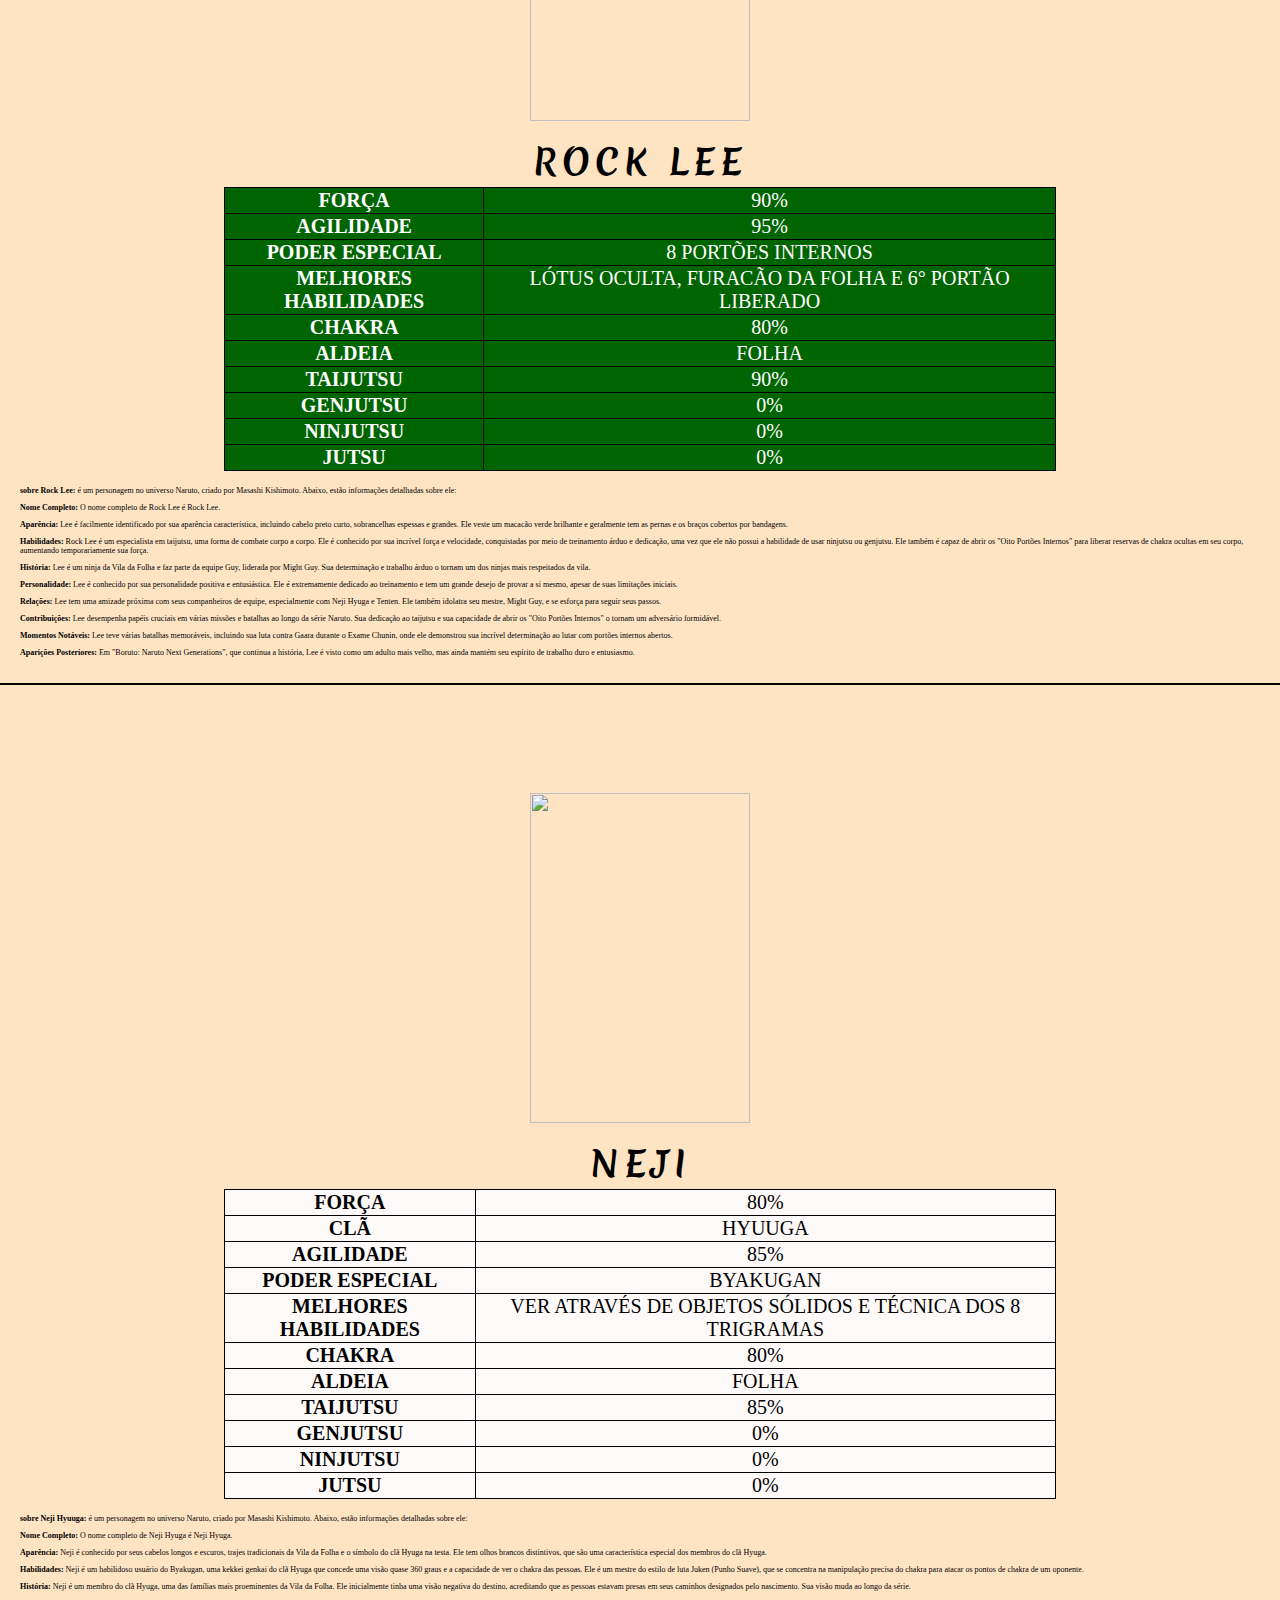
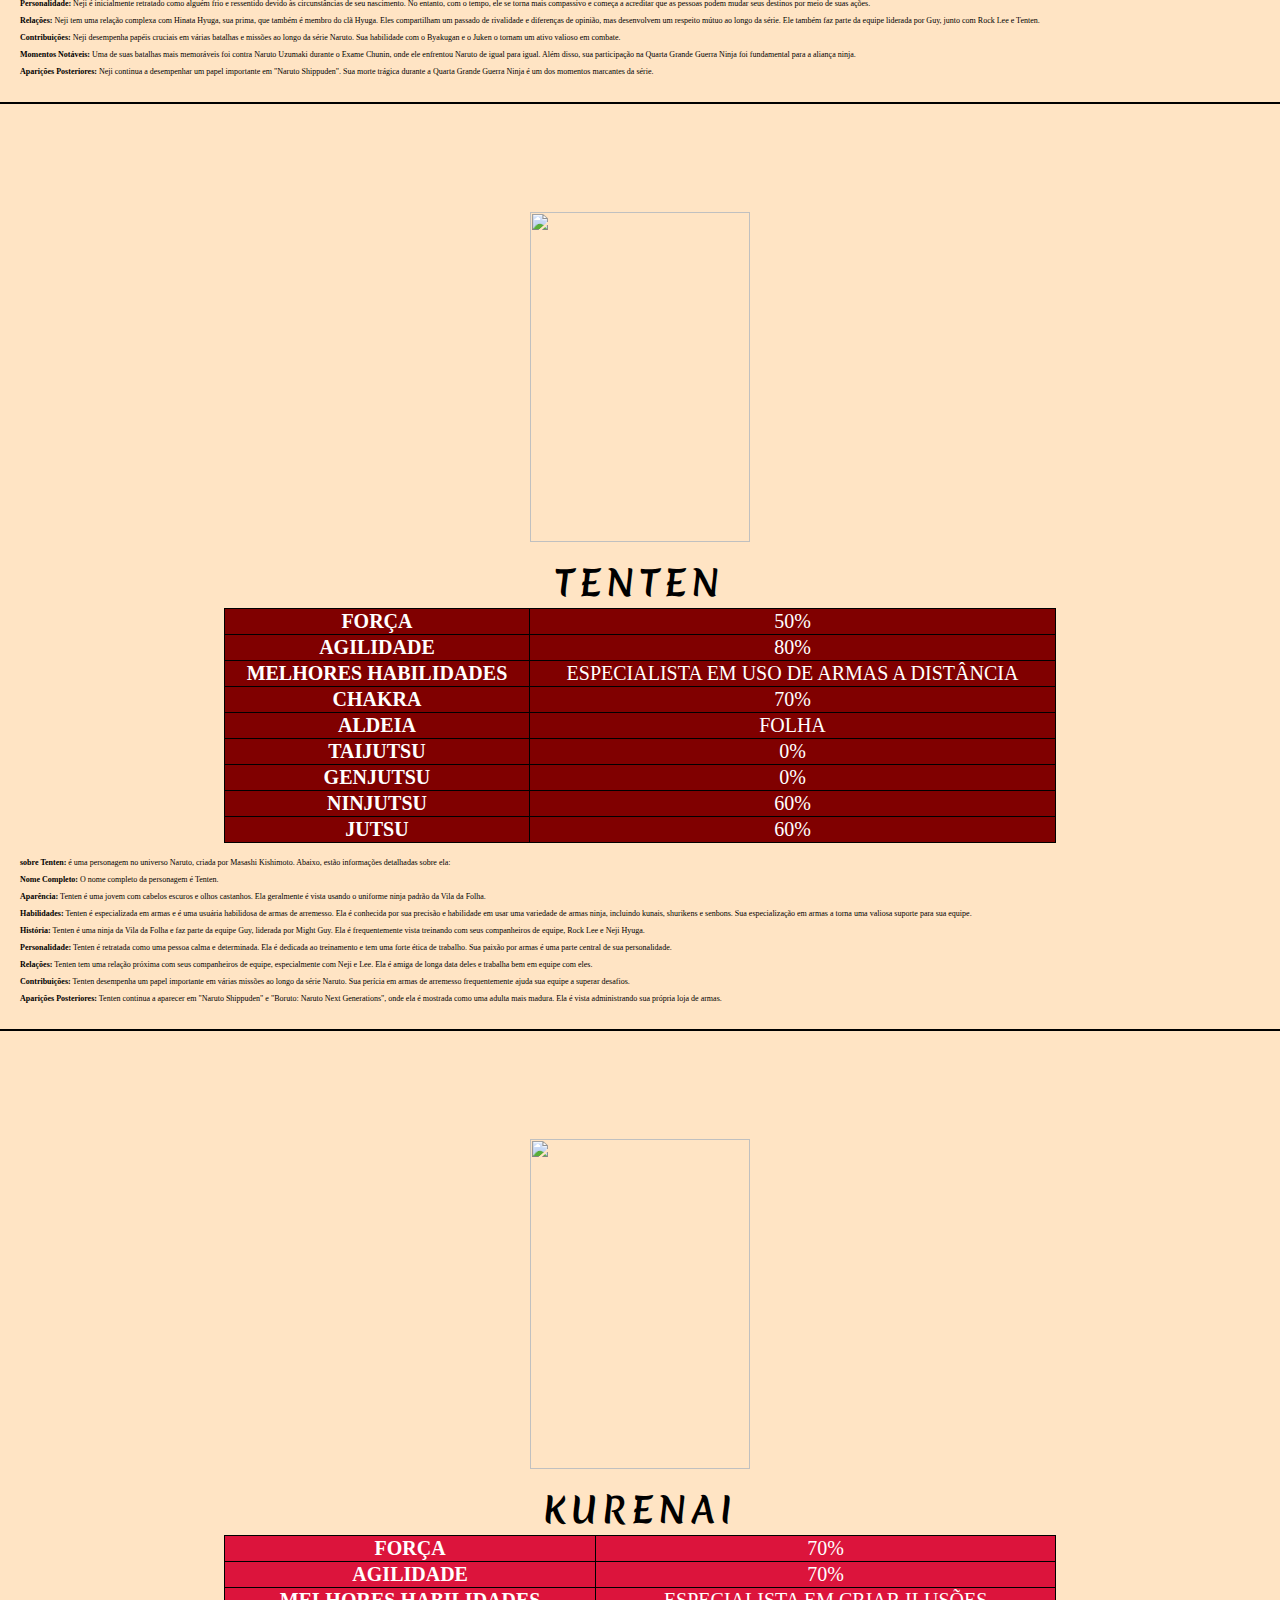
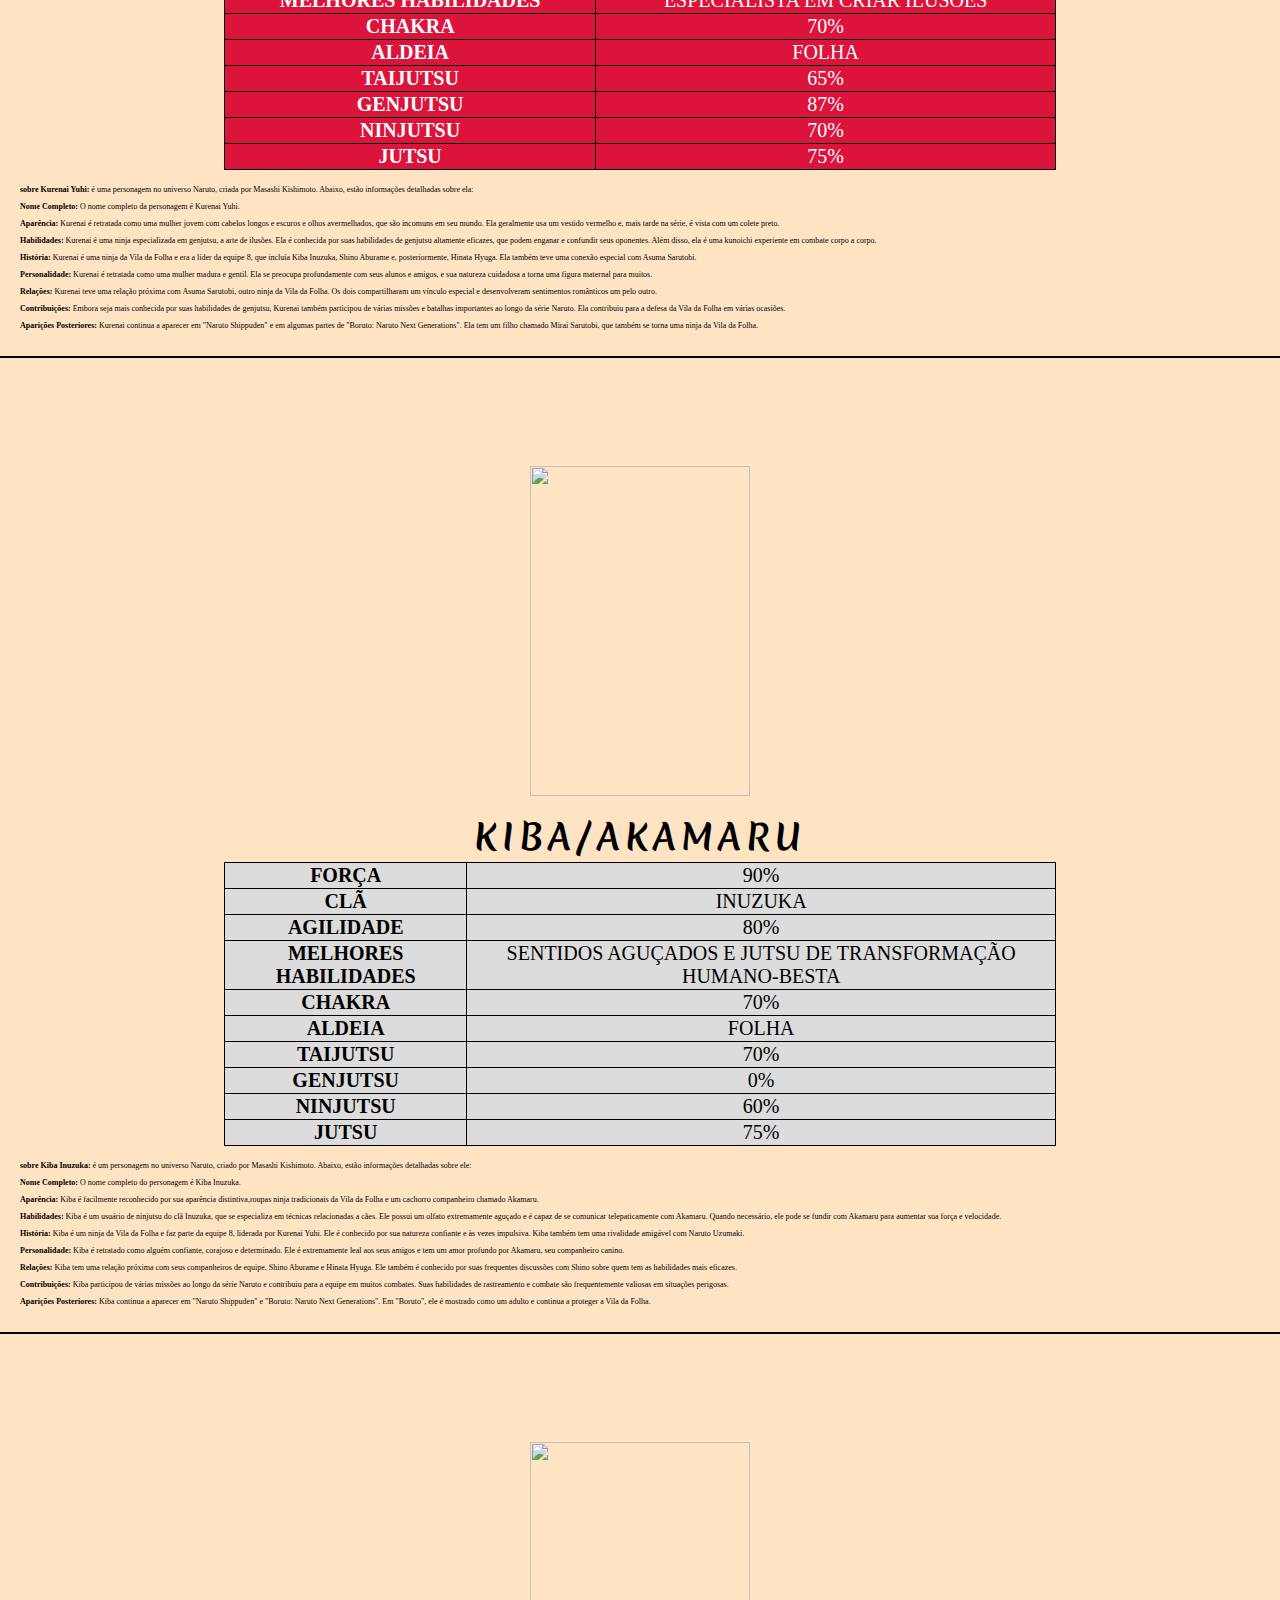
==== commit d85f9973: "Remover simbolo" ====
--- a/index.html
+++ b/index.html
@@ -941,7 +941,7 @@
     </tr>
     <tr>
 <th bgcolor="#006400">CHAKRA</th>
-        <td align="center" bgcolor="#006400">80%;</td>
+        <td align="center" bgcolor="#006400">80%</td>
     </tr>
     <tr>
 <th bgcolor="#006400">ALDEIA</th>
